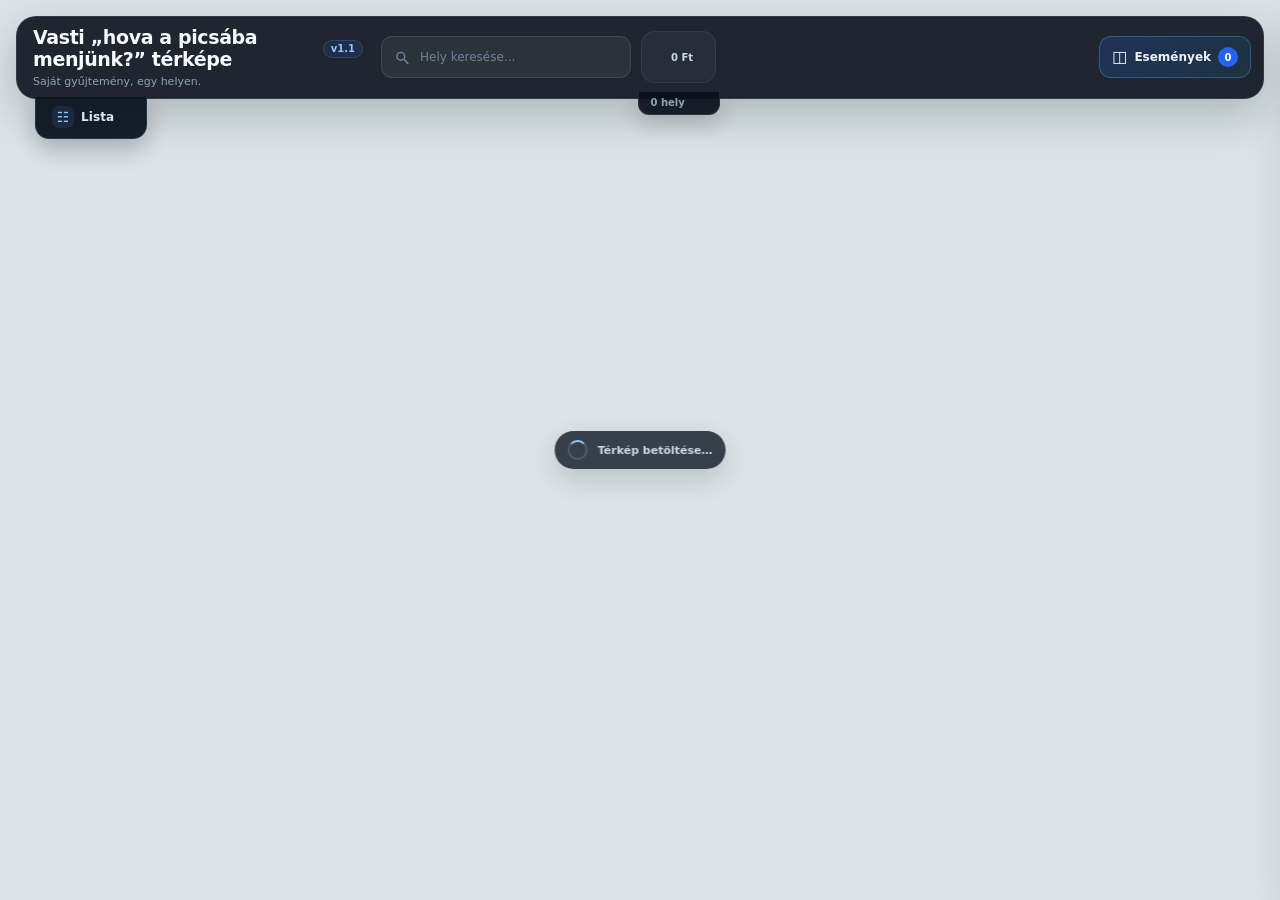
==== index.html @ f1744d3e "desktop ui and mobil ui fixes" ====
<!DOCTYPE html>
<html lang="hu">
	<head>
		<meta charset="UTF-8">
		<meta name="viewport" content="width=device-width, initial-scale=1.0, viewport-fit=cover, interactive-widget=overlays-content">
		<title>Vasti térképe</title>
		<link rel="stylesheet" href="https://cdn.jsdelivr.net/npm/leaflet@1.9.4/dist/leaflet.css">
		<link rel="stylesheet" href="https://cdn.jsdelivr.net/npm/leaflet.markercluster@1.5.3/dist/MarkerCluster.css">
		<link rel="stylesheet" href="https://cdn.jsdelivr.net/npm/leaflet.markercluster@1.5.3/dist/MarkerCluster.Default.css">
		<link rel="stylesheet" href="style.css">
	</head>
	<body>
		<main class="app">
			<!-- Backdrop -->
			<div id="uiBackdrop" class="ui-backdrop" aria-hidden="true"></div>

			<!-- Mobile -->
			<header class="mobile-topbar">
				<div class="mobile-brand">
					<span>Vasti „Hova a picsába menjünk?” térképe</span>
					<span class="app-version">v1.1</span>
				</div>

				<div class="mobile-topbar-actions">
					<button id="mobileListButton" class="mobile-nav-button mobile-list-button" type="button" aria-label="Helyek listája" aria-controls="listPanel" aria-expanded="false">
						<svg viewBox="0 0 24 24" aria-hidden="true" class="mobile-icon">
							<rect x="4" y="5" width="6" height="5" rx="1.2" fill="none" stroke="currentColor" stroke-width="1.8"></rect>
							<rect x="4" y="14" width="6" height="5" rx="1.2" fill="none" stroke="currentColor" stroke-width="1.8"></rect>
							<path d="M13 7.5H20M13 16.5H20" fill="none" stroke="currentColor" stroke-width="1.8" stroke-linecap="round"></path>
						</svg>
						<span>Lista</span>
					</button>

					<button id="mobileMenuButton" class="mobile-icon-button" type="button" aria-label="Szűrők" aria-controls="filterPanel" aria-expanded="false">
						<svg viewBox="0 0 24 24" aria-hidden="true" class="mobile-icon">
							<path d="M4 6H20L14 13V18L10 20V13L4 6Z" fill="none" stroke="currentColor" stroke-width="1.8" stroke-linejoin="round"></path>
						</svg>
					</button>

					<button id="mobileEventsButton" class="mobile-icon-button mobile-events-button" type="button" aria-label="Események" aria-controls="desktopEventsPanel" aria-expanded="false">
						<svg viewBox="0 0 24 24" aria-hidden="true" class="mobile-icon">
							<rect x="4" y="5" width="16" height="15" rx="2" fill="none" stroke="currentColor" stroke-width="1.8"></rect>
							<path d="M8 3V7M16 3V7M4 9H20" fill="none" stroke="currentColor" stroke-width="1.8" stroke-linecap="round"></path>
						</svg>
						<span id="mobileEventCount" class="mobile-event-count">0</span>
					</button>
				</div>
			</header>

			<!-- Map -->
			<section class="map-section">
				<header class="topbar">
					<div class="topbar-brand">
						<div class="topbar-title-row">
							<h1>Vasti „hova a picsába menjünk?” térképe</h1>
							<span class="app-version">v1.1</span>
						</div>
						<p>Saját gyűjtemény, egy helyen.</p>
					</div>

					<div class="desktop-toolbar">
						<div class="desktop-search-dock">
							<div class="search-input-wrap">
								<svg viewBox="0 0 24 24" aria-hidden="true">
									<circle cx="11" cy="11" r="5.5" fill="none" stroke="currentColor" stroke-width="2"></circle>
									<path d="M16 16 L21 21" fill="none" stroke="currentColor" stroke-width="2" stroke-linecap="round"></path>
								</svg>
								<input id="desktopPlaceSearchInput" type="search" placeholder="Hely keresése..." autocomplete="off">
							</div>
							<div id="desktopPlaceSearchResults" class="map-search-results desktop-search-results hidden"></div>
						</div>

						<div class="desktop-filter-wrap">
							<div id="desktopCategoryFilters" class="desktop-category-filters"></div>
							<button class="desktop-filter-button desktop-free-filter" type="button" data-free-filter="true" aria-label="Ingyenes" title="Ingyenes">
								<span aria-hidden="true">✓</span>
							</button>
							<div class="desktop-result-tab">
								<span id="desktopResultsCount">0 hely</span>
							</div>
						</div>

						<button id="desktopEventsButton" class="toolbar-button events-highlight" type="button" aria-controls="desktopEventsPanel" aria-expanded="false">
							<span class="toolbar-icon">◫</span>
							Események
							<span id="desktopEventCount" class="toolbar-count">0</span>
						</button>
					</div>

					<button id="desktopListButton" class="desktop-list-tab" type="button" aria-controls="listPanel" aria-expanded="false">
						<span aria-hidden="true">☷</span>
						Lista
					</button>
				</header>

				<!-- Filters -->
				<aside id="filterPanel" class="filter-panel" aria-label="Keresés és szűrők">
					<div class="mobile-menu-heading">
						<span class="panel-eyebrow">Felfedezés</span>
						<h2>Keresés és szűrők</h2>
					</div>

					<div class="mobile-menu-controls">
						<div class="map-search">
							<label for="placeSearchInput">Hely keresése</label>
							<div class="search-input-wrap">
								<svg viewBox="0 0 24 24" aria-hidden="true">
									<circle cx="11" cy="11" r="5.5" fill="none" stroke="currentColor" stroke-width="2"></circle>
									<path d="M16 16 L21 21" fill="none" stroke="currentColor" stroke-width="2" stroke-linecap="round"></path>
								</svg>
								<input id="placeSearchInput" type="search" placeholder="Név, cím vagy kategória..." autocomplete="off">
							</div>
							<div id="placeSearchResults" class="map-search-results hidden"></div>
						</div>

						<section class="filter-section">
							<div class="filter-section-heading">
								<strong>Kategóriák</strong>
								<span id="activeFilterCount" class="filter-counter">Mind</span>
							</div>
							<div id="categoryFilters" class="category-filters"></div>
						</section>

						<section id="priceFilterSection" class="filter-section price-filter-section hidden">
							<strong>Árkategória</strong>
							<div id="priceFilters" class="category-filters compact">
								<button class="category-button price-filter-button" type="button" data-price-level="cheap">Olcsó</button>
								<button class="category-button price-filter-button" type="button" data-price-level="expensive">Drága</button>
							</div>
						</section>

						<section class="filter-section free-filter-section">
							<strong>Belépés</strong>
							<div class="category-filters compact">
								<button class="category-button free-filter-button" type="button" data-free-filter="true">
									<span aria-hidden="true">✓</span>
									Ingyenes
								</button>
							</div>
						</section>

						<div class="filter-summary">
							<span id="filterResultsCount" class="result-count">0 hely</span>
							<div id="activeFilterChips" class="active-filter-chips" aria-label="Aktív szűrők"></div>
						</div>
					</div>
				</aside>

				<!-- List -->
				<aside id="listPanel" class="list-panel" aria-hidden="true">
					<div class="list-panel-header">
						<div>
							<span class="panel-eyebrow">Böngészés</span>
							<h2>Helyek listája</h2>
							<p id="listResultsCount">0 hely</p>
						</div>
						<button id="closeListButton" class="panel-close-button" type="button" aria-label="Lista bezárása">×</button>
					</div>

					<div class="list-panel-body">
						<div class="list-controls">
							<div class="list-tools">
								<div class="search-input-wrap">
									<svg viewBox="0 0 24 24" aria-hidden="true">
										<circle cx="11" cy="11" r="5.5" fill="none" stroke="currentColor" stroke-width="2"></circle>
										<path d="M16 16 L21 21" fill="none" stroke="currentColor" stroke-width="2" stroke-linecap="round"></path>
									</svg>
									<input id="listSearchInput" type="search" placeholder="Keresés a listában..." autocomplete="off">
								</div>

								<label class="list-sort-field" for="listSortSelect">
									<span>Rendezés</span>
									<select id="listSortSelect">
										<option value="name">Név</option>
										<option value="city">Település</option>
									</select>
								</label>
							</div>

							<div id="listFilterRow" class="list-filter-row" aria-label="Lista szűrők">
								<div id="listCategoryFilters" class="list-categories"></div>
							</div>
						</div>

						<div id="placesListView" class="places-list-view"></div>
					</div>
				</aside>

				<!-- Events -->
				<aside id="desktopEventsPanel" class="desktop-events-panel" aria-hidden="true">
					<div class="panel-section-heading">
						<div>
							<span class="panel-eyebrow">Aktuális</span>
							<h2 id="desktopEventsTitle">Havi események</h2>
						</div>
						<button id="desktopEventsClose" class="panel-close-button" type="button" aria-label="Események bezárása">×</button>
					</div>
					<div id="desktopEventsList" class="events-list"></div>
				</aside>

				<div id="map" aria-label="Interaktív térkép"></div>

				<div id="mapEmptyState" class="map-empty-state hidden" role="status">
					<strong>Nincs találat</strong>
					<span>Próbálj más kategóriát vagy szűrőt választani.</span>
					<button id="mapEmptyResetButton" type="button">Szűrők törlése</button>
				</div>

				<div id="loadingIndicator" class="loading-indicator" role="status" aria-live="polite">
					<div class="loading-spinner" aria-hidden="true"></div>
					<span>Térkép betöltése…</span>
				</div>
			</section>

			<!-- Details -->
			<div id="detailsBackdrop" class="details-backdrop" aria-hidden="true"></div>
			<aside id="detailsPanel" class="details-panel" aria-hidden="true">
				<div id="detailsDragZone" class="details-drag-zone" aria-label="Adatlap méretének módosítása">
					<span class="details-drag-handle"></span>
				</div>
				<button id="closeDetailsButton" class="close-button" type="button" aria-label="Adatlap bezárása">×</button>
				<div id="detailsContent"></div>
				<div id="detailsDragHint" class="details-drag-hint">
					<span class="details-drag-hint-arrow">↑</span>
					<span id="detailsDragHintText">Húzd fel a részletekhez</span>
				</div>
			</aside>

			<!-- Lightbox -->
			<div id="imageLightbox" class="image-lightbox" aria-hidden="true">
				<button id="imageLightboxClose" class="image-lightbox-close" type="button" aria-label="Kép bezárása">×</button>
				<img id="imageLightboxImage" class="image-lightbox-image" src="" alt="">
			</div>
		</main>

		<script src="https://cdn.jsdelivr.net/npm/leaflet@1.9.4/dist/leaflet.js"></script>
		<script src="https://cdn.jsdelivr.net/npm/leaflet.markercluster@1.5.3/dist/leaflet.markercluster.js"></script>
		<script src="https://cdn.jsdelivr.net/npm/@supabase/supabase-js@2"></script>
		<script src="config.js"></script>
		<script src="script.js"></script>
	</body>
</html>
---- style.css ----
/* Base */

* {
	box-sizing: border-box;
}

:root {
	--visual-viewport-height: 100dvh;

	font-family: Inter, ui-sans-serif, system-ui, -apple-system, BlinkMacSystemFont, "Segoe UI", sans-serif;
	color: #e7edf6;
	background: #081019;
}

html,
body {
	width: 100%;
	height: 100%;
	margin: 0;
	overflow: hidden;
}

body {
	min-width: 0;
	background: #081019;
	overscroll-behavior: none;
}

button,
input,
select,
a {
	font: inherit;
}

button {
	-webkit-tap-highlight-color: transparent;
}

.hidden {
	display: none !important;
}

.app {
	position: fixed;
	inset: 0;
	width: 100%;
	height: 100vh;
	height: 100svh;
	height: 100dvh;
	overflow: hidden;
}

.map-section,
#map {
	width: 100%;
	height: 100%;
}

.map-section {
	position: relative;
}

#map {
	z-index: 1;
	background: #dce4e8;
}

.leaflet-top.leaflet-left {
	top: 104px;
	left: 18px;
	transition: left 0.28s cubic-bezier(0.22, 1, 0.36, 1);
}

body.list-open .leaflet-top.leaflet-left {
	left: min(510px, calc(50vw + 28px));
}

/* Header */

.topbar {
	position: absolute;
	z-index: 500;
	top: 16px;
	left: 16px;
	right: 16px;
	display: flex;
	align-items: center;
	gap: 18px;
	min-height: 70px;
	padding: 10px 12px 10px 16px;
	border: 1px solid rgba(255, 255, 255, 0.10);
	border-radius: 20px;
	background: rgba(10, 17, 27, 0.90);
	box-shadow: 0 16px 45px rgba(5, 12, 20, 0.22);
	backdrop-filter: blur(18px);
	-webkit-backdrop-filter: blur(18px);
}

.topbar-brand {
	flex: 0 1 315px;
	min-width: 210px;
}

.topbar-title-row {
	display: flex;
	align-items: center;
	gap: 9px;
}

.topbar h1 {
	margin: 0;
	color: #f8fbff;
	font-size: 19px;
	line-height: 1.15;
	letter-spacing: -0.02em;
}

.topbar p {
	margin: 4px 0 0;
	color: #8fa1b5;
	font-size: 11px;
}

.desktop-toolbar {
	display: flex;
	align-items: center;
	justify-content: flex-end;
	gap: 9px;
	min-width: 0;
	margin-left: auto;
}

.desktop-search-dock {
	position: relative;
	width: clamp(180px, 17vw, 250px);
}

.desktop-search-dock .search-input-wrap input {
	height: 42px;
	padding-top: 9px;
	padding-bottom: 9px;
	font-size: 12px;
}

.desktop-search-results {
	top: calc(100% + 7px);
	min-width: 260px;
}

.desktop-filter-wrap {
	position: relative;
	display: flex;
	align-items: center;
	gap: 6px;
	padding: 4px;
	border: 1px solid rgba(255, 255, 255, 0.07);
	border-radius: 14px;
	background: rgba(255, 255, 255, 0.035);
}

.desktop-category-filters {
	display: flex;
	align-items: center;
	gap: 4px;
}

.desktop-filter-item {
	position: relative;
}

.desktop-filter-button {
	display: grid;
	width: 40px;
	height: 40px;
	padding: 0;
	place-items: center;
	border: 1px solid transparent;
	border-radius: 11px;
	background: transparent;
	color: #cbd8e6;
	font-size: 18px;
	cursor: pointer;
	transition: background 0.16s ease, border-color 0.16s ease, color 0.16s ease;
}

.desktop-filter-button:hover,
.desktop-filter-button.active {
	border-color: rgba(96, 165, 250, 0.30);
	background: rgba(37, 99, 235, 0.16);
	color: #dbeafe;
}

.desktop-free-filter.active {
	border-color: rgba(34, 197, 94, 0.42);
	background: rgba(34, 197, 94, 0.14);
	color: #a7f3d0;
}

.desktop-price-dock {
	position: absolute;
	z-index: 620;
	top: calc(100% + 9px);
	left: 50%;
	display: flex;
	gap: 5px;
	padding: 5px;
	border: 1px solid rgba(255, 255, 255, 0.10);
	border-radius: 11px;
	background: rgba(10, 17, 27, 0.96);
	box-shadow: 0 12px 28px rgba(0, 0, 0, 0.24);
	transform: translateX(-50%);
}

.desktop-price-dock::before {
	position: absolute;
	top: -5px;
	left: 50%;
	width: 9px;
	height: 9px;
	content: "";
	background: rgba(10, 17, 27, 0.96);
	transform: translateX(-50%) rotate(45deg);
}

.desktop-price-dock button {
	position: relative;
	z-index: 1;
	min-width: 34px;
	height: 30px;
	padding: 0 7px;
	border: 1px solid rgba(255, 255, 255, 0.08);
	border-radius: 8px;
	background: rgba(255, 255, 255, 0.05);
	color: #cdd9e6;
	font-size: 10px;
	font-weight: 800;
	cursor: pointer;
}

.desktop-price-dock button.active {
	border-color: rgba(96, 165, 250, 0.34);
	background: rgba(37, 99, 235, 0.18);
	color: #dbeafe;
}

.desktop-result-tab,
.desktop-list-tab {
	position: absolute;
	top: calc(100% - 1px);
	border: 1px solid rgba(255, 255, 255, 0.09);
	border-top: 0;
	background: rgba(10, 17, 27, 0.92);
	box-shadow: 0 9px 22px rgba(5, 12, 20, 0.18);
	backdrop-filter: blur(14px);
	-webkit-backdrop-filter: blur(14px);
}

.desktop-result-tab {
	left: 50%;
	padding: 5px 12px 6px;
	border-radius: 0 0 11px 11px;
	color: #8fa1b5;
	font-size: 10px;
	font-weight: 800;
	transform: translateX(-50%);
}

.desktop-list-tab {
	left: 18px;
	display: inline-flex;
	align-items: center;
	gap: 7px;
	min-height: 34px;
	padding: 5px 12px 6px;
	border-radius: 0 0 11px 11px;
	color: #cdd9e6;
	font-size: 11px;
	font-weight: 800;
	cursor: pointer;
}

.desktop-list-tab:hover,
.desktop-list-tab.active {
	border-color: rgba(96, 165, 250, 0.30);
	background: rgba(20, 39, 61, 0.95);
	color: #dbeafe;
}

.toolbar-button {
	display: inline-flex;
	align-items: center;
	gap: 7px;
	min-height: 42px;
	padding: 0 12px;
	border: 1px solid rgba(255, 255, 255, 0.09);
	border-radius: 12px;
	background: rgba(255, 255, 255, 0.055);
	color: #dce7f3;
	font-size: 12px;
	font-weight: 750;
	cursor: pointer;
	transition: background 0.16s ease, border-color 0.16s ease, color 0.16s ease;
}

.toolbar-button:hover,
.toolbar-button.active {
	border-color: rgba(96, 165, 250, 0.36);
	background: rgba(37, 99, 235, 0.17);
	color: #dbeafe;
}

.toolbar-button.events-highlight {
	border-color: rgba(96, 165, 250, 0.34);
	background: linear-gradient(135deg, rgba(37, 99, 235, 0.22), rgba(14, 165, 233, 0.10));
	color: #eaf3ff;
}

.toolbar-button.events-highlight .toolbar-count {
	background: #2563eb;
	color: #ffffff;
}

.toolbar-icon {
	font-size: 16px;
	line-height: 1;
}

.toolbar-count {
	display: grid;
	min-width: 20px;
	height: 20px;
	padding: 0 5px;
	place-items: center;
	border-radius: 999px;
	background: rgba(96, 165, 250, 0.18);
	color: #bfdbfe;
	font-size: 10px;
}

.app-version {
	display: inline-flex;
	align-items: center;
	justify-content: center;
	width: fit-content;
	padding: 3px 7px;
	border: 1px solid rgba(96, 165, 250, 0.22);
	border-radius: 999px;
	background: rgba(37, 99, 235, 0.14);
	color: #93c5fd;
	font-size: 10px;
	font-weight: 800;
	line-height: 1;
}

.mobile-topbar {
	display: none;
}

/* Panels */

.filter-panel,
.list-panel,
.desktop-events-panel,
.details-panel {
	border: 1px solid rgba(255, 255, 255, 0.09);
	background: rgba(11, 19, 29, 0.94);
	color: #e7edf6;
	box-shadow: 0 18px 48px rgba(5, 12, 20, 0.28);
	backdrop-filter: blur(18px);
	-webkit-backdrop-filter: blur(18px);
}

.filter-panel {
	display: none;
}

.mobile-menu-heading,
.mobile-menu-controls {
	display: none;
}

.panel-eyebrow {
	display: block;
	margin-bottom: 5px;
	color: #78aaf0;
	font-size: 10px;
	font-weight: 800;
	letter-spacing: 0.11em;
	text-transform: uppercase;
}

.panel-section-heading,
.list-panel-header,
.filter-section-heading {
	display: flex;
	align-items: center;
	justify-content: space-between;
	gap: 12px;
}

.panel-section-heading h2,
.panel-section-heading h3,
.list-panel-header h2 {
	margin: 0;
	color: #f8fbff;
}

.panel-section-heading h2,
.list-panel-header h2 {
	font-size: 21px;
}

.panel-section-heading h3 {
	font-size: 17px;
}

.panel-close-button {
	display: grid;
	width: 38px;
	height: 38px;
	padding: 0;
	place-items: center;
	border: 1px solid rgba(255, 255, 255, 0.08);
	border-radius: 50%;
	background: rgba(255, 255, 255, 0.055);
	color: #dce7f3;
	font-size: 24px;
	line-height: 1;
	cursor: pointer;
}

/* Search */

.map-search {
	position: relative;
	display: grid;
	gap: 8px;
	margin-bottom: 18px;
	padding-bottom: 18px;
	border-bottom: 1px solid rgba(255, 255, 255, 0.08);
}

.map-search label,
.filter-section strong,
.list-filter-block strong {
	color: #dbe5ef;
	font-size: 13px;
	font-weight: 750;
}

.search-input-wrap {
	position: relative;
}

.search-input-wrap svg {
	position: absolute;
	top: 50%;
	left: 12px;
	width: 17px;
	height: 17px;
	color: #728399;
	transform: translateY(-50%);
	pointer-events: none;
}

.search-input-wrap input,
.list-sort-field select {
	width: 100%;
	border: 1px solid rgba(255, 255, 255, 0.10);
	border-radius: 11px;
	background: rgba(255, 255, 255, 0.055);
	color: #f5f9fd;
	outline: none;
}

.search-input-wrap input {
	padding: 11px 12px 11px 38px;
}

.search-input-wrap input::placeholder {
	color: #718195;
}

.search-input-wrap input:focus,
.list-sort-field select:focus {
	border-color: rgba(96, 165, 250, 0.70);
	box-shadow: 0 0 0 3px rgba(59, 130, 246, 0.13);
}

.map-search-results {
	position: absolute;
	z-index: 900;
	top: calc(100% - 10px);
	left: 0;
	right: 0;
	max-height: 310px;
	overflow-y: auto;
	border: 1px solid rgba(255, 255, 255, 0.10);
	border-radius: 13px;
	background: #121d29;
	box-shadow: 0 16px 38px rgba(0, 0, 0, 0.34);
}

.map-search-result {
	display: block;
	width: 100%;
	padding: 11px 12px;
	border: 0;
	border-bottom: 1px solid rgba(255, 255, 255, 0.06);
	background: transparent;
	color: #edf4fb;
	text-align: left;
	cursor: pointer;
}

.map-search-result:last-child {
	border-bottom: 0;
}

.map-search-result:hover {
	background: rgba(255, 255, 255, 0.055);
}

.map-search-result strong,
.map-search-result span {
	display: block;
}

.map-search-result strong {
	font-size: 13px;
}

.map-search-result span {
	margin-top: 3px;
	overflow: hidden;
	color: #8293a8;
	font-size: 11px;
	text-overflow: ellipsis;
	white-space: nowrap;
}

.map-search-empty {
	padding: 14px;
	color: #8293a8;
	font-size: 12px;
	text-align: center;
}

/* Filters */

.filter-section + .filter-section {
	margin-top: 17px;
	padding-top: 16px;
	border-top: 1px solid rgba(255, 255, 255, 0.07);
}

.filter-counter {
	color: #708299;
	font-size: 11px;
}

.category-filters {
	display: flex;
	flex-wrap: wrap;
	gap: 7px;
	margin-top: 11px;
}

.category-filters.compact {
	gap: 6px;
}

.category-button {
	min-height: 34px;
	padding: 7px 10px;
	border: 1px solid rgba(255, 255, 255, 0.10);
	border-radius: 999px;
	background: rgba(255, 255, 255, 0.05);
	color: #cdd8e4;
	font-size: 11px;
	font-weight: 700;
	cursor: pointer;
	transition: background 0.15s ease, border-color 0.15s ease, color 0.15s ease;
}

.category-button:hover {
	border-color: rgba(255, 255, 255, 0.20);
	background: rgba(255, 255, 255, 0.08);
}

.category-button.active {
	border-color: #3b82f6;
	background: #2563eb;
	color: #ffffff;
}

.category-icon-button {
	display: inline-grid;
	width: 38px;
	height: 38px;
	padding: 0;
	place-items: center;
	font-size: 17px;
	line-height: 1;
}

.category-icon-button span {
	display: block;
	transform: translateY(-0.5px);
}

/* List */

.list-panel {
	position: absolute;
	z-index: 560;
	top: 108px;
	bottom: 18px;
	left: 18px;
	display: flex;
	flex-direction: column;
	width: min(500px, 50vw);
	min-height: 0;
	padding: 17px;
	border-radius: 18px;
	transform: translateX(calc(-100% - 40px));
	opacity: 0;
	pointer-events: none;
	transition: transform 0.32s cubic-bezier(0.22, 1, 0.36, 1), opacity 0.2s ease;
}

.list-panel.open {
	transform: translateX(0);
	opacity: 1;
	pointer-events: auto;
}

.list-panel-header {
	flex: 0 0 auto;
	margin-bottom: 15px;
}

.list-panel-header p {
	margin: 5px 0 0;
	color: #8293a8;
	font-size: 12px;
}

.list-panel-body {
	display: flex;
	flex: 1 1 auto;
	flex-direction: column;
	min-height: 0;
}

.list-controls {
	flex: 0 0 auto;
}

.list-tools {
	display: grid;
	grid-template-columns: 1fr 132px;
	gap: 9px;
	flex: 0 0 auto;
}

.list-sort-field {
	display: grid;
	gap: 4px;
}

.list-sort-field span {
	position: absolute;
	width: 1px;
	height: 1px;
	overflow: hidden;
	clip: rect(0, 0, 0, 0);
}

.list-sort-field select {
	height: 42px;
	padding: 0 10px;
	color-scheme: dark;
}

.list-filter-block {
	flex: 0 0 auto;
	margin-top: 14px;
	padding-top: 13px;
	border-top: 1px solid rgba(255, 255, 255, 0.07);
}

.list-categories {
	max-height: 78px;
	overflow-y: auto;
}

.text-button {
	padding: 4px;
	border: 0;
	background: transparent;
	color: #77aef8;
	font-size: 11px;
	cursor: pointer;
}

.places-list-view {
	display: grid;
	gap: 8px;
	flex: 1 1 auto;
	min-height: 0;
	margin-top: 14px;
	padding-right: 3px;
	overflow-y: auto;
	scrollbar-width: thin;
}

.list-place-card {
	display: grid;
	grid-template-columns: 92px minmax(0, 1fr) 18px;
	align-items: center;
	gap: 11px;
	width: 100%;
	padding: 9px;
	border: 1px solid rgba(255, 255, 255, 0.07);
	border-radius: 13px;
	background: rgba(255, 255, 255, 0.035);
	color: inherit;
	text-align: left;
	cursor: pointer;
	transition: border-color 0.15s ease, background 0.15s ease;
}

.list-place-card:hover {
	border-color: rgba(96, 165, 250, 0.28);
	background: rgba(59, 130, 246, 0.08);
}

.list-place-image,
.list-place-placeholder {
	width: 92px;
	height: 74px;
	border-radius: 10px;
	overflow: hidden;
}

.list-place-image img {
	width: 100%;
	height: 100%;
	object-fit: cover;
}

.list-place-placeholder {
	display: grid;
	place-items: center;
	background: #172331;
	font-size: 24px;
}

.list-place-copy {
	min-width: 0;
}

.list-place-copy strong,
.list-place-copy span,
.list-place-copy small {
	display: block;
}

.list-place-copy strong {
	overflow: hidden;
	color: #edf4fb;
	font-size: 13px;
	text-overflow: ellipsis;
	white-space: nowrap;
}

.list-place-copy span {
	margin-top: 3px;
	overflow: hidden;
	color: #8798ab;
	font-size: 11px;
	text-overflow: ellipsis;
	white-space: nowrap;
}

.list-place-copy small {
	margin-top: 5px;
	color: #6ea8f3;
	font-size: 10px;
}

.list-place-arrow {
	color: #60758c;
	font-size: 22px;
}

/* Events */

.desktop-events-panel {
	position: absolute;
	z-index: 560;
	top: 108px;
	right: 18px;
	width: 390px;
	max-height: calc(100dvh - 126px);
	padding: 17px;
	border-color: rgba(96, 165, 250, 0.18);
	border-radius: 18px;
	overflow-y: auto;
	transform: translateY(-10px) scale(0.98);
	transform-origin: top right;
	opacity: 0;
	visibility: hidden;
	pointer-events: none;
	transition: transform 0.22s ease, opacity 0.18s ease, visibility 0.22s ease;
}

.desktop-events-panel.open {
	transform: translateY(0) scale(1);
	opacity: 1;
	visibility: visible;
	pointer-events: auto;
}

.events-list {
	display: grid;
	gap: 10px;
	margin-top: 15px;
}

.event-card {
	border: 1px solid rgba(255, 255, 255, 0.07);
	border-radius: 14px;
	background: rgba(255, 255, 255, 0.035);
	overflow: hidden;
}

.event-card-main {
	display: grid;
	grid-template-columns: 48px minmax(0, 1fr);
	gap: 11px;
	width: 100%;
	padding: 11px;
	border: 0;
	background: transparent;
	color: inherit;
	text-align: left;
	cursor: pointer;
}

.event-card-main:disabled {
	cursor: default;
}

.event-card-main:not(:disabled):hover {
	background: rgba(59, 130, 246, 0.07);
}

.event-date-badge {
	display: grid;
	align-content: center;
	width: 48px;
	height: 52px;
	border: 1px solid rgba(96, 165, 250, 0.22);
	border-radius: 11px;
	background: rgba(37, 99, 235, 0.12);
	color: #dbeafe;
	text-align: center;
}

.event-date-badge strong {
	font-size: 19px;
	line-height: 1;
}

.event-date-badge span {
	margin-top: 4px;
	color: #8ebaf5;
	font-size: 9px;
	font-weight: 800;
	text-transform: uppercase;
}

.event-date-badge.annual strong {
	font-size: 15px;
	letter-spacing: 0.04em;
}

.event-date-badge.annual span {
	font-size: 8px;
}

.event-card-copy {
	min-width: 0;
}

.event-card-meta {
	display: flex;
	align-items: center;
	gap: 6px;
	flex-wrap: wrap;
	color: #8ea0b4;
	font-size: 10px;
}

.event-repeat-badge {
	padding: 2px 6px;
	border-radius: 999px;
	background: rgba(255, 255, 255, 0.055);
	color: #aebdcb;
}

.event-card h4 {
	margin: 5px 0 0;
	color: #f1f6fb;
	font-size: 14px;
	line-height: 1.25;
}

.event-card p {
	display: -webkit-box;
	margin: 5px 0 0;
	overflow: hidden;
	color: #92a2b4;
	font-size: 11px;
	line-height: 1.45;
	-webkit-box-orient: vertical;
	-webkit-line-clamp: 2;
}

.event-rule-text {
	display: block;
	margin-top: 5px;
	color: #a9c9f5;
	font-size: 10px;
	line-height: 1.35;
}

.event-place {
	display: block;
	margin-top: 7px;
	color: #80b4f7;
	font-size: 10px;
}

.event-place.muted {
	color: #6f8092;
}

.event-link {
	display: block;
	padding: 8px 12px;
	border-top: 1px solid rgba(255, 255, 255, 0.06);
	color: #82b6fa;
	font-size: 10px;
	font-weight: 700;
	text-decoration: none;
}

.panel-empty-state {
	display: grid;
	gap: 5px;
	padding: 28px 12px;
	color: #7d8fa4;
	text-align: center;
}

.panel-empty-state.small {
	padding: 16px 10px;
}

.panel-empty-state strong {
	color: #b9c6d3;
	font-size: 12px;
}

.panel-empty-state span {
	font-size: 11px;
}

/* Details */

.details-panel {
	position: fixed;
	z-index: 700;
	top: 0;
	right: 0;
	width: 430px;
	height: 100%;
	padding: 22px;
	overflow-y: auto;
	background: rgba(11, 19, 29, 0.97);
	transform: translateX(105%);
	transition: transform 0.28s cubic-bezier(0.22, 1, 0.36, 1);
}

.details-panel.open {
	transform: translateX(0);
}

.close-button {
	position: sticky;
	z-index: 10;
	top: 0;
	float: right;
	display: grid;
	width: 40px;
	height: 40px;
	padding: 0;
	place-items: center;
	border: 1px solid rgba(255, 255, 255, 0.08);
	border-radius: 50%;
	background: #172331;
	color: #dce7f3;
	font-size: 25px;
	cursor: pointer;
}

.details-drag-zone,
.details-drag-hint {
	display: none;
}

.details-summary {
	display: block;
}

.place-image {
	width: 100%;
	height: 235px;
	margin-top: 4px;
	border-radius: 16px;
	background: #172331;
	object-fit: cover;
	cursor: zoom-in;
}

.place-image-placeholder {
	display: grid;
	place-items: center;
	color: #7caef1;
	font-size: 54px;
	cursor: default;
}

.details-summary-text {
	min-width: 0;
}

.details-city {
	display: block;
	margin-top: 18px;
	color: #79aef5;
	font-size: 11px;
	font-weight: 800;
	letter-spacing: 0.06em;
	text-transform: uppercase;
}

.details-panel h2 {
	margin: 5px 48px 8px 0;
	color: #f7fbff;
	font-size: 27px;
	line-height: 1.13;
	letter-spacing: -0.02em;
}

.category-list {
	display: flex;
	flex-wrap: wrap;
	gap: 6px;
	margin: 12px 0 18px;
}

.category-tag,
.price-badge {
	display: inline-flex;
	align-items: center;
	border-radius: 999px;
	padding: 5px 9px;
	font-size: 10px;
	font-weight: 750;
}

.category-tag {
	border: 1px solid rgba(96, 165, 250, 0.18);
	background: rgba(37, 99, 235, 0.10);
	color: #a9cdfc;
}

.price-badge.cheap {
	background: rgba(34, 197, 94, 0.13);
	color: #86efac;
}

.price-badge.expensive {
	background: rgba(248, 113, 113, 0.13);
	color: #fca5a5;
}

.info-block {
	padding: 14px 0;
	border-top: 1px solid rgba(255, 255, 255, 0.07);
}

.info-block h3 {
	margin: 0 0 6px;
	color: #c9d6e3;
	font-size: 12px;
}

.info-block p {
	margin: 0;
	color: #91a1b3;
	font-size: 13px;
	line-height: 1.6;
	white-space: pre-line;
}

.website-link {
	display: inline-block;
	color: #7fb4fb;
	font-size: 12px;
	font-weight: 750;
	text-decoration: none;
}

.event-details-summary.no-image .details-summary-text {
	padding-top: 8px;
}

.event-tag {
	border-color: rgba(59, 130, 246, 0.28);
	background: rgba(37, 99, 235, 0.18);
	color: #bfdbfe;
}

.event-details-content .info-block p strong {
	color: #dce7f3;
}

.event-detail-occurrence {
	display: inline-block;
	margin-top: 6px;
	color: #8ebcf7;
	font-size: 12px;
	font-weight: 700;
}

.details-backdrop {
	position: fixed;
	z-index: 690;
	inset: 0;
	visibility: hidden;
	background: rgba(3, 8, 14, 0);
	pointer-events: none;
	transition: background 0.25s ease, visibility 0.25s ease;
}

.details-backdrop.open {
	visibility: visible;
	background: rgba(3, 8, 14, 0.42);
	pointer-events: auto;
}

/* Markers */

.category-marker-wrapper,
.event-marker-wrapper {
	border: 0;
	background: transparent;
}

.category-marker-pin {
	--marker-color: #64748b;
	position: relative;
	display: grid;
	width: 34px;
	height: 34px;
	margin: 2px;
	place-items: center;
	border: 2px solid rgba(255, 255, 255, 0.92);
	border-radius: 12px 12px 12px 4px;
	background: var(--marker-color);
	box-shadow: 0 4px 10px rgba(15, 23, 32, 0.28);
	transform: rotate(-45deg);
}

.category-marker-symbol {
	font-family: Arial, sans-serif;
	font-size: 15px;
	line-height: 1;
	color: #ffffff;
	text-shadow: 0 1px 2px rgba(0, 0, 0, 0.28);
	transform: rotate(45deg);
}

.category-marker-wrapper.is-selected .category-marker-pin {
	outline: 3px solid rgba(96, 165, 250, 0.42);
	outline-offset: 2px;
	box-shadow: 0 5px 14px rgba(15, 23, 32, 0.38);
}

@media (hover: hover) and (pointer: fine) {
	.category-marker-pin {
		transition: box-shadow 0.14s ease, translate 0.14s ease;
	}

	.category-marker-wrapper:hover .category-marker-pin {
		translate: 0 -2px;
		box-shadow: 0 7px 15px rgba(15, 23, 32, 0.34);
	}
}

.event-marker-pin {
	display: grid;
	width: 42px;
	height: 42px;
	place-items: center;
	border: 3px solid #ffffff;
	border-radius: 50%;
	background: #2563eb;
	color: #ffffff;
	box-shadow: 0 0 0 6px rgba(37, 99, 235, 0.20), 0 8px 18px rgba(15, 23, 32, 0.36);
	font-size: 18px;
}

.modern-cluster {
	display: grid !important;
	place-items: center;
	border: 1px solid rgba(255, 255, 255, 0.85);
	border-radius: 50%;
	background: rgba(15, 29, 44, 0.92);
	box-shadow: 0 6px 16px rgba(15, 23, 32, 0.25);
	color: #ffffff;
	font-size: 12px;
	font-weight: 800;
}

.modern-cluster.medium {
	background: rgba(22, 50, 81, 0.94);
}

.modern-cluster.large {
	background: rgba(31, 78, 126, 0.95);
}

/* Leaflet */

.leaflet-control-zoom {
	border: 1px solid rgba(255, 255, 255, 0.10) !important;
	border-radius: 14px !important;
	overflow: hidden;
	box-shadow: 0 10px 24px rgba(5, 12, 20, 0.18) !important;
}

.leaflet-control-zoom a {
	border: 0 !important;
	background: rgba(10, 17, 27, 0.88) !important;
	color: #eef5fc !important;
}

.leaflet-control-zoom a:hover {
	background: #162536 !important;
}

.leaflet-control-attribution {
	background: rgba(255, 255, 255, 0.75) !important;
	font-size: 9px !important;
}

/* Backdrop */

.ui-backdrop {
	position: fixed;
	z-index: 800;
	inset: 0;
	visibility: hidden;
	background: rgba(3, 8, 14, 0);
	opacity: 0;
	pointer-events: none;
	transition: opacity 0.28s ease, background 0.28s ease, visibility 0.28s ease;
}

.ui-backdrop.open {
	visibility: visible;
	background: rgba(3, 8, 14, 0.48);
	opacity: 1;
	pointer-events: auto;
}

/* Lightbox */

.image-lightbox {
	position: fixed;
	z-index: 2000;
	inset: 0;
	visibility: hidden;
	background: rgba(3, 7, 12, 0);
	pointer-events: none;
	transition: background 0.3s ease, visibility 0.3s ease;
}

.image-lightbox.open {
	visibility: visible;
	background: rgba(3, 7, 12, 0.90);
	pointer-events: auto;
}

.image-lightbox-image {
	position: fixed;
	margin: 0;
	border-radius: 14px;
	box-shadow: 0 20px 70px rgba(0, 0, 0, 0.55);
	object-fit: contain;
	transition: top 0.32s cubic-bezier(0.22, 1, 0.36, 1), left 0.32s cubic-bezier(0.22, 1, 0.36, 1), width 0.32s cubic-bezier(0.22, 1, 0.36, 1), height 0.32s cubic-bezier(0.22, 1, 0.36, 1), border-radius 0.32s ease;
}

.image-lightbox-close {
	position: fixed;
	z-index: 2001;
	top: 18px;
	right: 18px;
	display: grid;
	width: 44px;
	height: 44px;
	padding: 0;
	place-items: center;
	border: 1px solid rgba(255, 255, 255, 0.12);
	border-radius: 50%;
	background: rgba(20, 28, 38, 0.78);
	color: #ffffff;
	font-size: 27px;
	cursor: pointer;
	opacity: 0;
	transform: scale(0.85);
	transition: opacity 0.22s ease, transform 0.22s ease;
}

.image-lightbox.open .image-lightbox-close {
	opacity: 1;
	transform: scale(1);
}


/* Mobile */

@media (max-width: 768px), (max-width: 900px) and (orientation: landscape) {
	.topbar {
		display: none;
	}

	.mobile-topbar {
		position: fixed;
		z-index: 900;
		top: max(10px, env(safe-area-inset-top));
		left: 10px;
		right: 10px;
		display: flex;
		align-items: center;
		justify-content: space-between;
		height: 64px;
		padding: 0 8px 0 14px;
		border: 1px solid rgba(255, 255, 255, 0.10);
		border-radius: 20px;
		background: rgba(10, 16, 24, 0.76);
		color: #f8fbff;
		box-shadow: 0 10px 28px rgba(0, 0, 0, 0.20);
		backdrop-filter: blur(18px);
		-webkit-backdrop-filter: blur(18px);
		transition: left 0.28s cubic-bezier(0.22, 1, 0.36, 1), right 0.28s cubic-bezier(0.22, 1, 0.36, 1), height 0.2s ease;
	}

	.mobile-brand {
		display: flex;
		flex-direction: column;
		align-items: flex-start;
		max-width: 165px;
		font-size: 12px;
		font-weight: 750;
		line-height: 1.15;
	}

	.mobile-brand .app-version {
		margin-top: 4px;
	}

	.mobile-topbar-actions {
		display: flex;
		align-items: center;
		gap: 6px;
	}

	.mobile-icon-button,
	.mobile-nav-button {
		display: grid;
		height: 40px;
		padding: 0;
		place-items: center;
		border: 1px solid rgba(255, 255, 255, 0.08);
		border-radius: 12px;
		background: rgba(255, 255, 255, 0.055);
		color: #eef4fb;
		cursor: pointer;
		transition: background 0.18s ease, transform 0.18s ease, border-color 0.18s ease;
	}

	.mobile-icon-button {
		position: relative;
		width: 40px;
	}

	.mobile-nav-button {
		grid-template-columns: auto auto;
		gap: 6px;
		padding: 0 10px;
		font-size: 11px;
		font-weight: 800;
	}

	.mobile-icon-button:active,
	.mobile-nav-button:active {
		transform: scale(0.95);
	}

	.mobile-icon-button.active,
	.mobile-nav-button.active {
		border-color: rgba(96, 165, 250, 0.34);
		background: rgba(37, 99, 235, 0.18);
		color: #bfdbfe;
	}

	.mobile-icon {
		display: block;
		width: 18px;
		height: 18px;
	}

	.mobile-event-count {
		position: absolute;
		top: -4px;
		right: -4px;
		display: grid;
		min-width: 17px;
		height: 17px;
		padding: 0 4px;
		place-items: center;
		border: 2px solid #0d1722;
		border-radius: 999px;
		background: #2563eb;
		color: #fff;
		font-size: 8px;
		font-weight: 900;
	}

	.leaflet-top.leaflet-left {
		top: 82px;
		left: 0;
	}

	.leaflet-control-zoom a {
		width: 38px !important;
		height: 38px !important;
		line-height: 38px !important;
	}

	.filter-panel,
	.list-panel,
	.desktop-events-panel {
		position: fixed;
		z-index: 850;
		top: 82px;
		bottom: 10px;
		display: flex;
		flex-direction: column;
		height: auto;
		max-height: none;
		border-radius: 20px;
		overflow: hidden;
		opacity: 1;
		visibility: visible;
		pointer-events: none;
	}

	.filter-panel {
		right: 10px;
		left: auto;
		width: min(360px, calc(100vw - 20px));
		padding: 18px;
		transform: translateX(calc(100% + 24px));
		transition: transform 0.30s cubic-bezier(0.22, 1, 0.36, 1);
	}

	.filter-panel.mobile-open {
		pointer-events: auto;
		transform: translateX(0);
	}

	.mobile-menu-heading,
	.mobile-menu-controls {
		display: block;
	}

	.mobile-menu-heading {
		margin-bottom: 18px;
	}

	.mobile-menu-heading h2 {
		margin: 0;
		font-size: 21px;
	}

	.mobile-menu-controls {
		min-height: 0;
		overflow-y: auto;
		scrollbar-width: thin;
	}

	.list-panel {
		right: auto;
		left: 10px;
		width: min(400px, calc(100vw - 20px));
		padding: 16px;
		transform: translateX(calc(-100% - 24px));
		transition: transform 0.30s cubic-bezier(0.22, 1, 0.36, 1);
	}

	.list-panel.open {
		pointer-events: auto;
		transform: translateX(0);
	}

	.list-tools {
		grid-template-columns: minmax(0, 1fr) 112px;
		gap: 7px;
	}

	.list-sort-field select {
		height: 40px;
		padding: 0 8px;
		font-size: 11px;
	}

	.list-categories {
		max-height: 72px;
	}

	.desktop-events-panel {
		right: 10px;
		left: auto;
		width: min(390px, calc(100vw - 20px));
		padding: 16px;
		transform: translateX(calc(100% + 24px));
		transition: transform 0.30s cubic-bezier(0.22, 1, 0.36, 1);
	}

	.desktop-events-panel.open {
		pointer-events: auto;
		transform: translateX(0);
	}

	.desktop-events-panel > .events-list {
		flex: 1 1 auto;
		min-height: 0;
		overflow-y: auto;
	}

	/* Sheet */

	.details-panel {
		--details-content-opacity: 0;
		--details-hint-opacity: 0.8;
		position: fixed;
		z-index: 920;
		top: auto;
		right: 10px;
		bottom: 10px;
		left: 10px;
		width: auto;
		height: 200px;
		min-height: 0;
		max-height: none;
		padding: 16px;
		border-radius: 22px;
		overflow: hidden;
		overscroll-behavior: contain;
		touch-action: none;
		cursor: grab;
		transform: translateY(calc(100% + 20px));
		transition: transform 0.28s cubic-bezier(0.22, 1, 0.36, 1), height 0.28s cubic-bezier(0.22, 1, 0.36, 1), left 0.28s cubic-bezier(0.22, 1, 0.36, 1), right 0.28s cubic-bezier(0.22, 1, 0.36, 1), bottom 0.28s cubic-bezier(0.22, 1, 0.36, 1), border-radius 0.28s cubic-bezier(0.22, 1, 0.36, 1);
	}

	.details-panel.open {
		transform: translateY(0);
	}

	.details-panel.open.expanded {
		--details-content-opacity: 1;
		--details-hint-opacity: 0;
		right: 0;
		bottom: 0;
		left: 0;
		height: calc(var(--visual-viewport-height) - 80px);
		padding: 18px 18px 30px;
		border-radius: 24px 24px 0 0;
		overflow-y: auto;
		touch-action: pan-y;
		cursor: default;
	}

	.details-panel .close-button {
		display: none;
	}

	.details-drag-zone {
		position: sticky;
		z-index: 10;
		top: 0;
		display: flex;
		align-items: center;
		justify-content: center;
		width: 100%;
		height: 22px;
		margin: -8px 0 4px;
		touch-action: none;
		user-select: none;
	}

	.details-drag-handle {
		display: block;
		width: 46px;
		height: 5px;
		border-radius: 999px;
		background: rgba(190, 202, 215, 0.55);
	}

	.details-summary {
		display: grid;
		grid-template-columns: 122px minmax(0, 1fr);
		align-items: start;
		gap: 13px;
	}

	.details-summary.event-details-summary.no-image {
		grid-template-columns: 1fr;
	}

	.details-summary .place-image {
		width: 122px;
		height: 122px;
		margin: 0;
		border-radius: 14px;
	}

	.details-summary h2 {
		margin: 5px 0 8px;
		font-size: clamp(16px, 4.2vw, 19px);
		line-height: 1.15;
		overflow-wrap: anywhere;
	}

	.details-full-content {
		display: block;
		opacity: var(--details-content-opacity);
		pointer-events: none;
	}

	.details-panel.expanded .details-full-content {
		pointer-events: auto;
	}

	.details-panel.dragging {
		transition: none !important;
	}

	.details-drag-hint {
		position: absolute;
		z-index: 15;
		bottom: 8px;
		left: 50%;
		display: flex;
		align-items: center;
		gap: 6px;
		padding: 5px 11px;
		border: 1px solid rgba(255, 255, 255, 0.07);
		border-radius: 999px;
		background: rgba(255, 255, 255, 0.045);
		color: #8fa0b4;
		font-size: 10px;
		font-weight: 650;
		pointer-events: none;
		transform: translateX(-50%);
		opacity: var(--details-hint-opacity);
	}

	.details-panel.expanded .details-drag-hint {
		visibility: hidden;
	}

	.details-backdrop {
		z-index: 910;
	}
}

/* Landscape */

@media (max-width: 900px) and (orientation: landscape) {
	:root {
		--landscape-list-width: min(440px, 48vw);
		--landscape-events-width: min(390px, 44vw);
		--landscape-filter-width: 58px;
	}

	.mobile-topbar {
		top: 6px;
		right: 8px;
		left: 8px;
		height: 44px;
		padding: 0 6px 0 10px;
		border-radius: 14px;
	}

	body.list-open .mobile-topbar {
		left: calc(var(--landscape-list-width) + 14px);
	}

	body.mobile-menu-open .mobile-topbar {
		right: calc(var(--landscape-filter-width) + 14px);
	}

	body.events-open .mobile-topbar {
		right: calc(var(--landscape-events-width) + 14px);
	}

	.mobile-brand {
		max-width: min(255px, 38vw);
		font-size: 10px;
	}

	.mobile-brand > span:first-child {
		overflow: hidden;
		text-overflow: ellipsis;
		white-space: nowrap;
	}

	.mobile-brand .app-version {
		display: none;
	}

	.mobile-topbar-actions {
		gap: 4px;
	}

	.mobile-icon-button,
	.mobile-nav-button {
		height: 32px;
		border-radius: 9px;
	}

	.mobile-icon-button {
		width: 32px;
	}

	.mobile-nav-button {
		padding: 0 8px;
		font-size: 9px;
	}

	.mobile-icon {
		width: 15px;
		height: 15px;
	}

	.leaflet-top.leaflet-left {
		top: 54px;
		left: 2px;
	}

	body.list-open .leaflet-top.leaflet-left {
		left: calc(var(--landscape-list-width) + 8px);
	}

	.filter-panel,
	.list-panel,
	.desktop-events-panel {
		top: 6px;
		bottom: 6px;
		height: calc(var(--visual-viewport-height) - 12px);
		max-height: calc(var(--visual-viewport-height) - 12px);
		border-radius: 16px;
	}

	/* Filter rail */

	.filter-panel {
		right: 6px;
		width: var(--landscape-filter-width);
		padding: 5px;
		overflow: visible;
	}

	.filter-panel .mobile-menu-heading,
	.filter-panel .map-search,
	.filter-panel .filter-section-heading,
	.filter-panel .filter-section > strong,
	.filter-panel .filter-summary {
		display: none;
	}

	.filter-panel .mobile-menu-controls {
		display: flex;
		flex: 1 1 auto;
		flex-direction: column;
		min-height: 0;
		overflow: visible;
	}

	.filter-panel .filter-section {
		margin: 0;
		padding: 0;
		border: 0;
	}

	.filter-panel .filter-section:first-of-type {
		flex: 1 1 auto;
	}

	.filter-panel #categoryFilters {
		display: flex;
		flex-direction: column;
		align-items: center;
		justify-content: center;
		gap: 3px;
		height: 100%;
	}

	.filter-panel .category-icon-button {
		width: clamp(23px, calc((var(--visual-viewport-height) - 58px) / 8), 29px);
		height: clamp(23px, calc((var(--visual-viewport-height) - 58px) / 8), 29px);
		min-height: 23px;
		font-size: clamp(11px, 3.2vh, 13px);
	}

	.filter-panel .free-filter-section {
		margin-top: auto;
		padding-top: 4px;
		border-top: 1px solid rgba(255, 255, 255, 0.07);
	}

	.filter-panel .free-filter-button {
		display: grid;
		width: 30px;
		height: 30px;
		min-height: 30px;
		margin: 0 auto;
		padding: 0;
		place-items: center;
		font-size: 0;
	}

	.filter-panel .free-filter-button span {
		font-size: 15px;
	}

	.filter-panel .price-filter-section {
		position: absolute;
		right: calc(100% + 6px);
		top: 50%;
		width: 74px;
		padding: 5px;
		border: 1px solid rgba(255, 255, 255, 0.09);
		border-radius: 11px;
		background: rgba(10, 17, 27, 0.96);
		transform: translateY(-50%);
	}

	.filter-panel .price-filter-section .category-filters {
		display: grid;
		grid-template-columns: 1fr 1fr;
		gap: 4px;
	}

	.filter-panel .price-filter-button {
		width: 30px;
		height: 30px;
		min-height: 30px;
		padding: 0;
		font-size: 0;
	}

	.filter-panel .price-filter-button[data-price-level="cheap"]::before {
		content: "€";
		font-size: 11px;
	}

	.filter-panel .price-filter-button[data-price-level="expensive"]::before {
		content: "€€";
		font-size: 9px;
	}

	/* List */

	.list-panel {
		left: 6px;
		width: var(--landscape-list-width);
		padding: 10px;
	}

	.list-panel-header {
		margin-bottom: 7px;
	}

	.list-panel-header .panel-eyebrow {
		display: none;
	}

	.list-panel-header h2 {
		font-size: 15px;
	}

	.list-panel-header p {
		margin: 2px 0 0;
		font-size: 9px;
	}

	.list-panel-header .panel-close-button {
		width: 30px;
		height: 30px;
		font-size: 19px;
	}

	.list-panel-body {
		min-height: 0;
	}

	.list-controls {
		flex: 0 0 auto;
	}

	.list-tools {
		grid-template-columns: minmax(0, 1fr) 104px;
		gap: 6px;
	}

	.list-tools .search-input-wrap input,
	.list-sort-field select {
		height: 32px;
		font-size: 9px;
	}

	.list-filter-block {
		margin-top: 6px;
		padding-top: 5px;
	}

	.list-filter-block .filter-section-heading strong,
	.list-filter-block > strong,
	.list-filter-block .text-button {
		display: none;
	}

	.list-categories {
		display: flex;
		flex-wrap: nowrap;
		gap: 4px;
		max-height: none;
		overflow-x: auto;
		overflow-y: hidden;
	}

	.list-categories .category-icon-button {
		flex: 0 0 29px;
		width: 29px;
		height: 29px;
		min-height: 29px;
		font-size: 12px;
	}

	.list-filter-chips {
		display: none;
	}

	.places-list-view {
		margin-top: 7px;
		overflow-y: auto;
	}

	.list-place-card {
		grid-template-columns: 64px minmax(0, 1fr) 14px;
		gap: 8px;
		padding: 7px;
	}

	.list-place-image,
	.list-place-placeholder {
		width: 64px;
		height: 50px;
	}

	/* Events */

	.desktop-events-panel {
		right: 6px;
		width: var(--landscape-events-width);
		padding: 10px;
	}

	.desktop-events-panel .panel-section-heading {
		flex: 0 0 auto;
		margin-bottom: 4px;
	}

	.desktop-events-panel .panel-eyebrow {
		display: none;
	}

	.desktop-events-panel .panel-section-heading h2 {
		font-size: 15px;
	}

	.desktop-events-panel .panel-close-button {
		width: 30px;
		height: 30px;
		font-size: 19px;
	}

	.desktop-events-panel .events-list {
		margin-top: 5px;
	}

	.desktop-events-panel .event-card {
		margin-bottom: 5px;
	}

	.desktop-events-panel .event-card-main {
		grid-template-columns: 40px minmax(0, 1fr);
		gap: 8px;
		padding: 7px;
	}

	.desktop-events-panel .event-date-badge {
		width: 40px;
		height: 42px;
	}

	.desktop-events-panel .event-card h4 {
		font-size: 11px;
	}

	.desktop-events-panel .event-card p,
	.desktop-events-panel .event-card-meta,
	.desktop-events-panel .event-place,
	.desktop-events-panel .event-rule-text {
		font-size: 9px;
	}

	/* Details */

	.details-panel,
	.details-panel.open,
	.details-panel.open.expanded {
		top: 6px;
		right: 6px;
		bottom: 6px;
		left: auto;
		width: min(390px, 44vw);
		height: calc(var(--visual-viewport-height) - 12px);
		max-height: calc(var(--visual-viewport-height) - 12px);
		padding: 12px;
		border-radius: 16px;
		overflow-y: auto;
		touch-action: pan-y;
		cursor: default;
		transform: translateX(calc(100% + 20px));
	}

	.details-panel.open,
	.details-panel.open.expanded {
		transform: translateX(0);
	}

	.details-drag-zone,
	.details-drag-hint,
	.details-panel .close-button {
		display: none;
	}

	.details-summary {
		grid-template-columns: 88px minmax(0, 1fr);
		gap: 10px;
	}

	.details-summary .place-image {
		width: 88px;
		height: 88px;
	}

	.details-full-content {
		opacity: 1;
		pointer-events: auto;
	}

	.details-backdrop {
		display: none !important;
	}
}

/* Narrow */

@media (max-width: 390px) and (orientation: portrait) {
	.mobile-brand {
		max-width: 135px;
		font-size: 11px;
	}

	.mobile-topbar-actions {
		gap: 4px;
	}

	.mobile-icon-button {
		width: 38px;
		height: 38px;
	}

	.details-summary {
		grid-template-columns: 112px minmax(0, 1fr);
	}

	.details-summary .place-image {
		width: 112px;
		height: 112px;
	}
}

/* Free entry */
.free-filter-button {
	gap: 6px;
}

.free-filter-button span {
	font-size: 12px;
	font-weight: 900;
}

.free-filter-button.active {
	border-color: rgba(34, 197, 94, 0.55);
	background: rgba(34, 197, 94, 0.16);
	color: #bbf7d0;
}

.list-place-meta {
	display: flex;
	align-items: center;
	flex-wrap: wrap;
	gap: 7px;
}

.list-free-badge {
	display: inline-flex;
	align-items: center;
	border: 1px solid rgba(34, 197, 94, 0.25);
	border-radius: 999px;
	padding: 3px 7px;
	background: rgba(34, 197, 94, 0.11);
	color: #86efac;
	font-size: 10px;
	font-weight: 800;
}

.ticket-info-block > p + .free-entry-card,
.ticket-info-block > .free-entry-card + .free-entry-card {
	margin-top: 12px;
}

.free-entry-card {
	display: grid;
	grid-template-columns: 34px minmax(0, 1fr);
	gap: 10px;
	align-items: start;
	border: 1px solid rgba(34, 197, 94, 0.19);
	border-radius: 12px;
	padding: 11px 12px;
	background: linear-gradient(135deg, rgba(34, 197, 94, 0.10), rgba(16, 185, 129, 0.05));
}

.free-entry-card.scheduled {
	border-color: rgba(96, 165, 250, 0.20);
	background: linear-gradient(135deg, rgba(37, 99, 235, 0.11), rgba(14, 165, 233, 0.05));
}

.free-entry-icon {
	display: grid;
	place-items: center;
	width: 34px;
	height: 34px;
	border-radius: 10px;
	background: rgba(34, 197, 94, 0.14);
	color: #86efac;
	font-size: 15px;
	font-weight: 900;
}

.free-entry-card.scheduled .free-entry-icon {
	font-size: 20px;
	background: rgba(59, 130, 246, 0.14);
	color: #93c5fd;
}

.free-entry-card strong,
.free-entry-card span {
	display: block;
}

.free-entry-card strong {
	margin-bottom: 3px;
	color: #e6f7ec;
	font-size: 12px;
}

.free-entry-card.scheduled strong {
	color: #dbeafe;
}

.free-entry-card span {
	color: #9fb0c2;
	font-size: 12px;
	line-height: 1.45;
}

.free-entry-card .free-entry-date {
	margin-top: 4px;
	color: #bfdbfe;
	font-weight: 750;
}

@media (max-width: 768px) {
	.free-entry-card {
		grid-template-columns: 32px minmax(0, 1fr);
		padding: 10px;
	}

	.free-entry-icon {
		width: 32px;
		height: 32px;
	}
}

/* Filter summary */

.filter-summary {
	display: grid;
	gap: 9px;
	margin-top: 17px;
	padding-top: 15px;
	border-top: 1px solid rgba(255, 255, 255, 0.07);
}

.result-count {
	color: #8ea0b4;
	font-size: 11px;
	font-weight: 750;
}

.active-filter-chips {
	display: flex;
	flex-wrap: wrap;
	gap: 6px;
}

.filter-chip {
	display: inline-flex;
	align-items: center;
	gap: 6px;
	min-height: 27px;
	padding: 4px 8px;
	border: 1px solid rgba(96, 165, 250, 0.24);
	border-radius: 999px;
	background: rgba(37, 99, 235, 0.11);
	color: #cfe4ff;
	font-size: 10px;
	font-weight: 750;
	cursor: pointer;
}

.filter-chip strong {
	color: #82b6fa;
	font-size: 14px;
	font-weight: 500;
	line-height: 1;
}

.filter-chip:hover {
	border-color: rgba(96, 165, 250, 0.42);
	background: rgba(37, 99, 235, 0.18);
}

.list-filter-chips {
	flex: 0 0 auto;
	margin-top: 11px;
}

/* Empty state */

.map-empty-state {
	position: absolute;
	z-index: 460;
	top: 50%;
	left: 50%;
	display: grid;
	gap: 5px;
	min-width: 250px;
	padding: 18px 20px;
	border: 1px solid rgba(255, 255, 255, 0.10);
	border-radius: 16px;
	background: rgba(10, 17, 27, 0.92);
	box-shadow: 0 18px 45px rgba(5, 12, 20, 0.24);
	color: #dce7f3;
	text-align: center;
	transform: translate(-50%, -50%);
	backdrop-filter: blur(14px);
}

.map-empty-state strong {
	color: #f8fbff;
	font-size: 15px;
}

.map-empty-state span {
	color: #8fa1b5;
	font-size: 11px;
}

.map-empty-state button {
	justify-self: center;
	margin-top: 6px;
	padding: 7px 10px;
	border: 1px solid rgba(96, 165, 250, 0.30);
	border-radius: 10px;
	background: rgba(37, 99, 235, 0.16);
	color: #dbeafe;
	font-size: 11px;
	font-weight: 750;
	cursor: pointer;
}

/* Loading */

.loading-indicator {
	position: absolute;
	z-index: 455;
	top: 50%;
	left: 50%;
	display: flex;
	align-items: center;
	gap: 10px;
	padding: 9px 13px;
	border-radius: 999px;
	background: rgba(10, 17, 27, 0.78);
	color: #c9d7e6;
	box-shadow: 0 10px 28px rgba(5, 12, 20, 0.16);
	font-size: 11px;
	font-weight: 700;
	pointer-events: none;
	transform: translate(-50%, -50%);
	backdrop-filter: blur(10px);
	-webkit-backdrop-filter: blur(10px);
}

.loading-spinner {
	width: 20px;
	height: 20px;
	border: 2px solid rgba(147, 197, 253, 0.22);
	border-top-color: #93c5fd;
	border-radius: 50%;
	animation: loadingSpin 0.72s linear infinite;
}

@keyframes loadingSpin {
	to {
		transform: rotate(360deg);
	}
}

/* Event groups */

.desktop-events-panel {
	display: flex;
	flex-direction: column;
	max-height: calc(100dvh - 126px);
	overflow: hidden;
}

.desktop-events-panel > .panel-section-heading {
	flex: 0 0 auto;
}

.desktop-events-panel > .events-list {
	min-height: 0;
	overflow-y: auto;
	scrollbar-width: thin;
}

.event-group + .event-group {
	margin-top: 18px;
	padding-top: 17px;
	border-top: 1px solid rgba(255, 255, 255, 0.08);
}

.event-group-heading {
	display: flex;
	align-items: center;
	justify-content: space-between;
	gap: 10px;
	margin-bottom: 9px;
	padding: 0 2px;
}

.event-group-heading > div {
	display: grid;
	gap: 2px;
}

.event-group-kicker {
	font-size: 10px;
	font-weight: 850;
	letter-spacing: 0.08em;
	text-transform: uppercase;
}

.event-group-heading small {
	color: #708299;
	font-size: 9px;
}

.event-group-count {
	display: grid;
	min-width: 22px;
	height: 22px;
	padding: 0 6px;
	place-items: center;
	border-radius: 999px;
	font-size: 9px;
	font-weight: 800;
}

.event-group-list {
	display: grid;
	gap: 9px;
}

.event-group.annual .event-group-kicker {
	color: #82b6fa;
}

.event-group.annual .event-group-count {
	background: rgba(37, 99, 235, 0.16);
	color: #bfdbfe;
}

.event-group.monthly .event-group-kicker {
	color: #c4a7ff;
}

.event-group.monthly .event-group-count {
	background: rgba(139, 92, 246, 0.16);
	color: #ddd0ff;
}

.event-group.upcoming .event-group-kicker {
	color: #f6c56f;
}

.event-group.upcoming .event-group-count {
	background: rgba(245, 158, 11, 0.14);
	color: #fcd88b;
}

.event-group.upcoming {
	padding: 10px;
	border: 1px solid rgba(245, 158, 11, 0.12);
	border-radius: 14px;
	background: rgba(245, 158, 11, 0.035);
}

.event-card.annual {
	border-color: rgba(96, 165, 250, 0.10);
	background: rgba(37, 99, 235, 0.035);
}

.event-card.monthly {
	border-color: rgba(167, 139, 250, 0.14);
	background: rgba(124, 58, 237, 0.04);
}

.event-card.monthly .event-date-badge {
	border-color: rgba(167, 139, 250, 0.30);
	background: rgba(124, 58, 237, 0.14);
	color: #eee8ff;
}

.event-card.monthly .event-date-badge span {
	color: #c4b5fd;
}

.event-card.monthly .event-rule-text {
	color: #c7b9f8;
}

.event-timing-badge,
.event-repeat-badge,
.list-free-badge,
.category-tag,
.price-badge {
	border-radius: 999px;
	font-weight: 750;
}

.event-timing-badge {
	padding: 2px 6px;
	font-size: 9px;
}

.event-timing-badge.today {
	background: rgba(34, 197, 94, 0.16);
	color: #86efac;
}

.event-timing-badge.soon {
	background: rgba(245, 158, 11, 0.14);
	color: #fcd34d;
}

.monthly-finished {
	border: 1px dashed rgba(167, 139, 250, 0.18);
	border-radius: 12px;
	background: rgba(124, 58, 237, 0.035);
}

/* Selected marker */

.category-marker-wrapper.is-selected .category-marker-pin {
	outline: 3px solid rgba(255, 255, 255, 0.92);
	outline-offset: 3px;
	box-shadow: 0 0 0 5px rgba(59, 130, 246, 0.26), 0 8px 18px rgba(15, 23, 32, 0.42);
	scale: 1.08;
}

@media (max-width: 768px) {
	.map-empty-state {
		top: 48%;
		min-width: 220px;
		max-width: calc(100vw - 28px);
	}

	.filter-summary {
		margin-top: 13px;
		padding-top: 12px;
	}

	.filter-chip {
		min-height: 26px;
		font-size: 9px;
	}
}

/* Panel sizing */

@media (max-width: 768px), (max-width: 900px) and (orientation: landscape) {
	.desktop-events-panel {
		max-height: none;
	}
}

@media (max-width: 900px) and (orientation: landscape) {
	.desktop-events-panel {
		max-height: calc(var(--visual-viewport-height) - 12px);
	}
}

/* Desktop polish */
@media (min-width: 901px) {
	.topbar {
		z-index: 650;
		justify-content: flex-start;
		min-height: 70px;
		padding: 10px 12px 10px 16px;
	}

	.topbar-brand {
		flex: 0 0 clamp(330px, 24vw, 430px);
		min-width: 0;
	}

	.topbar-title-row {
		justify-content: flex-start;
	}

	.topbar .app-version {
		flex: 0 0 auto;
		margin: 0;
	}

	.desktop-toolbar {
		flex: 1 1 auto;
		justify-content: flex-start;
		gap: 10px;
		margin-left: 0;
	}

	.toolbar-button.events-highlight {
		margin-left: auto;
	}

	.desktop-search-dock {
		flex: 0 1 250px;
		width: clamp(190px, 16vw, 250px);
	}

	.desktop-filter-wrap {
		position: relative;
		flex: 0 0 auto;
		gap: 7px;
		padding: 4px 7px;
	}

	.desktop-filter-button {
		width: 42px;
		height: 42px;
	}

	.desktop-free-filter {
		width: 52px;
		font-size: 0;
	}

	.desktop-free-filter span {
		display: none;
	}

	.desktop-free-filter::before {
		content: "0 Ft";
		font-size: 10px;
		font-weight: 850;
	}

	.desktop-result-tab {
		top: calc(100% + 10px);
		left: 50%;
		min-width: 82px;
		padding: 5px 12px 6px;
		border-radius: 0 0 11px 11px;
		transform: translateX(-50%);
	}

	.desktop-list-tab {
		z-index: 5;
		top: calc(100% - 1px);
		left: 18px;
		min-width: 112px;
		min-height: 42px;
		padding: 8px 16px 9px;
		border-color: rgba(96, 165, 250, 0.18);
		border-radius: 0 0 14px 14px;
		background: rgba(11, 20, 31, 0.95);
		box-shadow: 0 10px 24px rgba(5, 12, 20, 0.24);
		color: #dce8f5;
		font-size: 12px;
		letter-spacing: 0.01em;
	}

	.desktop-list-tab span {
		display: grid;
		width: 22px;
		height: 22px;
		place-items: center;
		border-radius: 7px;
		background: rgba(96, 165, 250, 0.10);
		color: #93c5fd;
		font-size: 14px;
	}

	.desktop-list-tab:hover,
	.desktop-list-tab.active {
		border-color: rgba(96, 165, 250, 0.34);
		background: rgba(18, 38, 59, 0.97);
		box-shadow: 0 12px 28px rgba(5, 12, 20, 0.30);
	}

	.leaflet-top.leaflet-left {
		top: 138px;
		left: 18px;
	}

	body.list-open .leaflet-top.leaflet-left {
		left: calc(min(760px, 48vw) + 36px);
	}

	.list-panel {
		top: 132px;
		bottom: 18px;
		left: 18px;
		width: min(760px, 48vw);
		max-width: calc(50vw - 18px);
		padding: 18px;
	}

	.list-panel-header {
		margin-bottom: 16px;
	}

	.list-tools {
		grid-template-columns: minmax(0, 1fr) 132px;
	}

	.places-list-view {
		grid-template-columns: repeat(2, minmax(0, 1fr));
		gap: 10px;
	}

	.list-place-card {
		grid-template-columns: 112px minmax(0, 1fr);
		align-items: center;
		gap: 10px;
		padding: 9px;
	}

	.list-place-image,
	.list-place-placeholder {
		width: 112px;
		height: 86px;
	}

	.list-place-copy strong {
		white-space: normal;
		line-height: 1.25;
	}

	.list-place-arrow {
		display: none;
	}
}

/* Smaller desktop */
@media (min-width: 901px) and (max-width: 1180px) {
	.topbar-brand {
		flex-basis: 300px;
	}

	.desktop-toolbar {
		gap: 8px;
	}

	.desktop-search-dock {
		width: 190px;
	}

	.desktop-filter-button {
		width: 38px;
		height: 38px;
	}

	.places-list-view {
		grid-template-columns: 1fr;
	}

	.list-panel {
		width: min(560px, 50vw);
	}

	body.list-open .leaflet-top.leaflet-left {
		left: calc(min(560px, 50vw) + 36px);
	}
}

/* Mobile portrait */
@media (max-width: 768px) and (orientation: portrait) {
	.filter-panel {
		bottom: auto !important;
		height: fit-content !important;
		max-height: calc(var(--visual-viewport-height) - 94px);
		padding-bottom: 14px;
	}

	.filter-panel .mobile-menu-controls {
		min-height: 0;
		max-height: calc(var(--visual-viewport-height) - 180px);
		overflow-y: auto;
	}
}

/* Free filter */
.free-filter-button > span {
	display: none;
}

.free-filter-button::before {
	content: "0 Ft";
	display: inline-grid;
	min-width: 28px;
	height: 22px;
	padding: 0 6px;
	place-items: center;
	border-radius: 999px;
	background: rgba(34, 197, 94, 0.12);
	color: #86efac;
	font-size: 9px;
	font-weight: 850;
}

@media (max-width: 900px) and (orientation: landscape) {
	.filter-panel .free-filter-button {
		width: 42px;
		height: 34px;
		min-height: 34px;
	}

	.filter-panel .free-filter-button::before {
		min-width: 0;
		width: 34px;
		height: 24px;
		padding: 0;
		font-size: 9px;
	}
}


/* Final UI alignment */
.list-panel .free-filter-button {
	font-size: 0;
}

.list-panel .free-filter-button::before {
	font-size: 9px;
}


/* Final polish */

.app {
	bottom: auto;
	height: var(--visual-viewport-height);
}

button:focus-visible,
a:focus-visible,
input:focus-visible,
select:focus-visible,
[tabindex]:focus-visible {
	outline: 2px solid #60a5fa;
	outline-offset: 3px;
}

.filter-panel,
.list-panel,
.desktop-events-panel,
.details-panel {
	will-change: transform;
}

.list-panel-header,
.desktop-events-panel > .panel-section-heading,
.mobile-menu-heading {
	position: relative;
	z-index: 5;
	flex: 0 0 auto;
}

.places-list-view.scroll-fade-top,
.desktop-events-panel > .events-list.scroll-fade-top,
.mobile-menu-controls.scroll-fade-top {
	box-shadow: inset 0 14px 12px -14px rgba(0, 0, 0, 0.72);
}

.places-list-view.scroll-fade-bottom,
.desktop-events-panel > .events-list.scroll-fade-bottom,
.mobile-menu-controls.scroll-fade-bottom {
	box-shadow: inset 0 -14px 12px -14px rgba(0, 0, 0, 0.72);
}

.places-list-view.scroll-fade-top.scroll-fade-bottom,
.desktop-events-panel > .events-list.scroll-fade-top.scroll-fade-bottom,
.mobile-menu-controls.scroll-fade-top.scroll-fade-bottom {
	box-shadow:
		inset 0 14px 12px -14px rgba(0, 0, 0, 0.72),
		inset 0 -14px 12px -14px rgba(0, 0, 0, 0.72);
}

.list-place-card,
.event-card {
	content-visibility: auto;
	contain-intrinsic-size: 110px;
}

.list-sort-field select,
.list-sort-field select option {
	background: #162331;
	color: #eef4fb;
}

.list-sort-field select {
	color-scheme: dark;
}

.desktop-search-results {
	top: calc(100% + 12px);
}

@media (min-width: 901px) {
	.desktop-filter-wrap {
		position: relative;
	}

	.desktop-result-tab {
		left: 50%;
		width: max-content;
		transform: translateX(-50%);
	}
}

@media (max-width: 900px) and (orientation: landscape) {
	:root {
		--landscape-filter-width: 66px;
	}

	body.details-open .mobile-topbar {
		right: calc(var(--landscape-events-width) + 14px);
	}

	.filter-panel {
		--landscape-filter-control: clamp(
			30px,
			calc((var(--visual-viewport-height) - 54px) / 8),
			36px
		);
		padding: 6px;
	}

	.filter-panel .mobile-menu-controls {
		align-items: center;
	}

	.filter-panel #categoryFilters {
		width: 100%;
		justify-content: space-evenly;
		gap: 3px;
	}

	.filter-panel .category-icon-button {
		width: var(--landscape-filter-control);
		height: var(--landscape-filter-control);
		min-height: var(--landscape-filter-control);
		font-size: clamp(13px, 3.8vh, 16px);
	}

	.filter-panel .free-filter-section {
		display: flex;
		align-items: center;
		justify-content: center;
		width: 100%;
		padding-top: 5px;
	}

	.filter-panel .free-filter-button {
		display: grid;
		width: 46px;
		height: 34px;
		min-height: 34px;
		margin: 0 auto;
		padding: 0;
		place-items: center;
	}

	.filter-panel .free-filter-button::before {
		width: 38px;
		height: 24px;
		min-width: 38px;
		padding: 0;
		font-size: 9px;
	}

	.details-panel,
	.details-panel.open,
	.details-panel.open.expanded {
		width: var(--landscape-events-width);
	}
}

@media (max-width: 768px) and (orientation: portrait) {
	.filter-panel {
		bottom: auto !important;
		height: fit-content !important;
		max-height: calc(var(--visual-viewport-height) - 94px);
	}
}

/* List filters */
.list-filter-row {
	position: relative;
	flex: 0 0 auto;
	margin-top: 14px;
	padding-top: 13px;
	border-top: 1px solid rgba(255, 255, 255, 0.07);
}

.list-categories {
	display: flex;
	align-items: center;
	flex-wrap: nowrap;
	gap: 7px;
	max-height: none;
	margin: 0;
	overflow: visible;
}

.list-filter-item {
	position: relative;
	display: inline-flex;
	align-items: center;
	flex: 0 0 auto;
}

.list-filter-item .category-icon-button {
	width: 38px;
	height: 38px;
	min-height: 38px;
}

.list-free-filter {
	display: grid;
	width: 48px;
	height: 38px;
	min-height: 38px;
	padding: 0;
	place-items: center;
	border: 1px solid rgba(34, 197, 94, 0.24);
	border-radius: 999px;
	background: rgba(34, 197, 94, 0.08);
	color: #86efac;
	font-size: 10px;
	font-weight: 850;
	cursor: pointer;
	transition: background 0.18s ease, border-color 0.18s ease, color 0.18s ease;
}

.list-free-filter.active {
	border-color: rgba(34, 197, 94, 0.58);
	background: rgba(34, 197, 94, 0.18);
	color: #bbf7d0;
}

.list-price-branch {
	display: flex;
	align-items: center;
	gap: 5px;
	max-width: 0;
	margin-left: 0;
	overflow: hidden;
	opacity: 0;
	transform: translateX(-6px);
	transition:
		max-width 0.24s cubic-bezier(0.22, 1, 0.36, 1),
		margin-left 0.24s ease,
		opacity 0.18s ease,
		transform 0.24s cubic-bezier(0.22, 1, 0.36, 1);
}

.list-filter-row.food-active .list-filter-item.food .list-price-branch {
	max-width: 82px;
	margin-left: 6px;
	opacity: 1;
	transform: translateX(0);
}

.list-price-branch button {
	flex: 0 0 auto;
	width: 34px;
	height: 34px;
	padding: 0;
	border: 1px solid rgba(255, 255, 255, 0.10);
	border-radius: 10px;
	background: rgba(255, 255, 255, 0.05);
	color: #cdd8e4;
	font-size: 10px;
	font-weight: 850;
	cursor: pointer;
	transition: background 0.16s ease, border-color 0.16s ease, color 0.16s ease;
}

.list-price-branch button.active {
	border-color: rgba(96, 165, 250, 0.55);
	background: rgba(37, 99, 235, 0.20);
	color: #dbeafe;
}

/* Filter rail */
@media (max-width: 768px) and (orientation: portrait) {
	.filter-panel {
		top: 82px;
		right: 10px;
		bottom: auto !important;
		left: auto;
		width: 60px;
		height: auto !important;
		max-height: none;
		padding: 6px;
		border-radius: 18px;
		overflow: visible;
	}

	.filter-panel .mobile-menu-heading,
	.filter-panel .map-search,
	.filter-panel .filter-section-heading,
	.filter-panel .filter-section > strong,
	.filter-panel .filter-summary {
		display: none;
	}

	.filter-panel .mobile-menu-controls {
		display: flex;
		align-items: center;
		flex-direction: column;
		min-height: 0;
		max-height: none;
		overflow: visible;
	}

	.filter-panel .filter-section {
		width: 100%;
		margin: 0;
		padding: 0;
		border: 0;
	}

	.filter-panel #categoryFilters {
		display: flex;
		align-items: center;
		flex-direction: column;
		gap: 5px;
		width: 100%;
		margin: 0;
	}

	.filter-panel .category-icon-button {
		width: 38px;
		height: 38px;
		min-height: 38px;
		font-size: 16px;
	}

	.filter-panel .free-filter-section {
		display: flex;
		align-items: center;
		justify-content: center;
		width: 100%;
		margin-top: 6px;
		padding-top: 6px;
		border-top: 1px solid rgba(255, 255, 255, 0.08);
	}

	.filter-panel .free-filter-button {
		display: grid;
		width: 44px;
		height: 34px;
		min-height: 34px;
		margin: 0 auto;
		padding: 0;
		place-items: center;
		font-size: 0;
	}

	.filter-panel .free-filter-button::before {
		width: 38px;
		height: 24px;
		min-width: 38px;
		padding: 0;
		font-size: 9px;
	}

	.filter-panel .price-filter-section {
		position: absolute;
		top: 50%;
		right: calc(100% + 7px);
		width: 78px;
		margin: 0;
		padding: 6px;
		border: 1px solid rgba(255, 255, 255, 0.09);
		border-radius: 12px;
		background: rgba(10, 17, 27, 0.97);
		box-shadow: 0 12px 28px rgba(0, 0, 0, 0.24);
		transform: translateY(-50%);
	}

	.filter-panel .price-filter-section .category-filters {
		display: grid;
		grid-template-columns: 1fr 1fr;
		gap: 5px;
		margin: 0;
	}

	.filter-panel .price-filter-button {
		width: 31px;
		height: 31px;
		min-height: 31px;
		padding: 0;
		font-size: 0;
	}

	.filter-panel .price-filter-button[data-price-level="cheap"]::before {
		content: "€";
		font-size: 11px;
	}

	.filter-panel .price-filter-button[data-price-level="expensive"]::before {
		content: "€€";
		font-size: 9px;
	}
}

/* Mobile list */
@media (max-width: 900px) {
	.list-filter-row {
		padding-top: 10px;
		transition: padding-bottom 0.24s cubic-bezier(0.22, 1, 0.36, 1);
	}

	.list-categories {
		justify-content: space-between;
		gap: 4px;
		width: 100%;
	}

	.list-filter-item .category-icon-button {
		width: 32px;
		height: 32px;
		min-height: 32px;
		font-size: 14px;
	}

	.list-free-filter {
		width: 42px;
		height: 32px;
		min-height: 32px;
		font-size: 9px;
	}

	.list-price-branch {
		position: absolute;
		top: calc(100% + 6px);
		left: 50%;
		z-index: 4;
		max-width: none;
		max-height: 0;
		margin: 0;
		padding: 0;
		overflow: hidden;
		opacity: 0;
		transform: translate(-50%, -5px);
		transition:
			max-height 0.24s cubic-bezier(0.22, 1, 0.36, 1),
			opacity 0.18s ease,
			transform 0.24s cubic-bezier(0.22, 1, 0.36, 1);
	}

	.list-filter-row.food-active {
		padding-bottom: 42px;
	}

	.list-filter-row.food-active .list-filter-item.food .list-price-branch {
		max-width: none;
		max-height: 36px;
		margin: 0;
		opacity: 1;
		transform: translate(-50%, 0);
	}

	.list-price-branch button {
		width: 34px;
		height: 34px;
	}
}

/* Scroll cue */
.places-list-view.scroll-fade-top,
.desktop-events-panel > .events-list.scroll-fade-top,
.mobile-menu-controls.scroll-fade-top {
	-webkit-mask-image: linear-gradient(to bottom, transparent 0, #000 34px, #000 100%);
	mask-image: linear-gradient(to bottom, transparent 0, #000 34px, #000 100%);
	box-shadow: inset 0 28px 22px -22px rgba(96, 165, 250, 0.48);
}

.places-list-view.scroll-fade-bottom,
.desktop-events-panel > .events-list.scroll-fade-bottom,
.mobile-menu-controls.scroll-fade-bottom {
	-webkit-mask-image: linear-gradient(to bottom, #000 0, #000 calc(100% - 34px), transparent 100%);
	mask-image: linear-gradient(to bottom, #000 0, #000 calc(100% - 34px), transparent 100%);
	box-shadow: inset 0 -28px 22px -22px rgba(96, 165, 250, 0.48);
}

.places-list-view.scroll-fade-top.scroll-fade-bottom,
.desktop-events-panel > .events-list.scroll-fade-top.scroll-fade-bottom,
.mobile-menu-controls.scroll-fade-top.scroll-fade-bottom {
	-webkit-mask-image: linear-gradient(to bottom, transparent 0, #000 34px, #000 calc(100% - 34px), transparent 100%);
	mask-image: linear-gradient(to bottom, transparent 0, #000 34px, #000 calc(100% - 34px), transparent 100%);
	box-shadow:
		inset 0 28px 22px -22px rgba(96, 165, 250, 0.48),
		inset 0 -28px 22px -22px rgba(96, 165, 250, 0.48);
}

/* Portrait filter polish */
@media (max-width: 768px) and (orientation: portrait) {
	.filter-panel {
		width: 68px;
		padding: 8px 7px;
	}

	.filter-panel #categoryFilters {
		gap: 7px;
	}

	.filter-panel .category-icon-button {
		width: 44px;
		height: 44px;
		min-height: 44px;
		font-size: 18px;
	}

	.filter-panel .free-filter-section {
		margin-top: 7px;
		padding-top: 7px;
	}

	.filter-panel .free-filter-button {
		width: 48px;
		height: 38px;
		min-height: 38px;
	}

	.filter-panel .free-filter-button::before {
		width: 42px;
		height: 27px;
		min-width: 42px;
		font-size: 10px;
	}

	.filter-panel .price-filter-section {
		right: calc(100% + 8px);
	}

	.filter-panel:not(.mobile-open) .price-filter-section {
		opacity: 0;
		visibility: hidden;
		pointer-events: none;
	}

	.filter-panel.mobile-open .price-filter-section:not(.hidden) {
		opacity: 1;
		visibility: visible;
		pointer-events: auto;
	}
}

@media (max-width: 900px) and (orientation: landscape) {
	.filter-panel:not(.mobile-open) .price-filter-section {
		opacity: 0;
		visibility: hidden;
		pointer-events: none;
	}

	.filter-panel.mobile-open .price-filter-section:not(.hidden) {
		opacity: 1;
		visibility: visible;
		pointer-events: auto;
	}
}
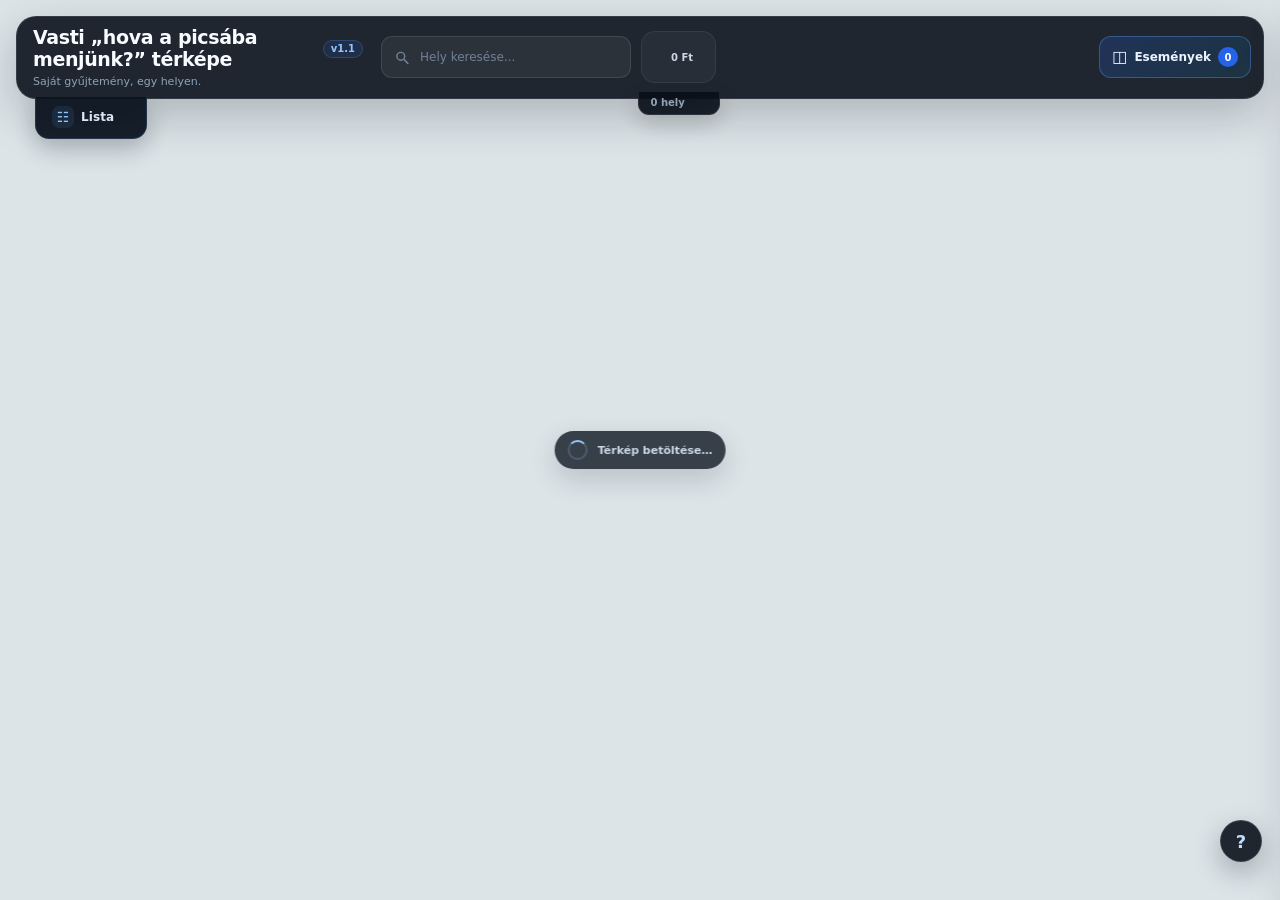
==== commit 3e3274f3: "onboarding, help, lonk preview" ====
--- a/index.html
+++ b/index.html
@@ -4,6 +4,20 @@
 		<meta charset="UTF-8">
 		<meta name="viewport" content="width=device-width, initial-scale=1.0, viewport-fit=cover, interactive-widget=overlays-content">
 		<title>Vasti térképe</title>
+		<meta name="description" content="Személyesen válogatott helyek és programok egy interaktív térképen – ötletek hétvégére, kiránduláshoz és szabadidőhöz.">
+		<meta property="og:title" content="Vasti Map – Hova a picsába menjünk?">
+		<meta property="og:description" content="Személyesen válogatott helyek és programok egy interaktív térképen – ötletek hétvégére, kiránduláshoz és szabadidőhöz.">
+		<meta property="og:type" content="website">
+		<meta property="og:url" content="https://vastikrisz.github.io/vasti_map/">
+		<meta property="og:image" content="https://vastikrisz.github.io/vasti_map/assets/social-preview.png">
+		<meta property="og:image:width" content="1200">
+		<meta property="og:image:height" content="630">
+		<meta property="og:locale" content="hu_HU">
+		<meta name="twitter:card" content="summary_large_image">
+		<meta name="twitter:title" content="Vasti Map – Hova a picsába menjünk?">
+		<meta name="twitter:description" content="Személyesen válogatott helyek és programok egy interaktív térképen.">
+		<meta name="twitter:image" content="https://vastikrisz.github.io/vasti_map/assets/social-preview.png">
+		<script defer src="https://cloud.umami.is/script.js" data-website-id="582f0f08-bdea-4f9f-a26f-2271e3f69b02" data-domains="vastikrisz.github.io"></script>
 		<link rel="stylesheet" href="https://cdn.jsdelivr.net/npm/leaflet@1.9.4/dist/leaflet.css">
 		<link rel="stylesheet" href="https://cdn.jsdelivr.net/npm/leaflet.markercluster@1.5.3/dist/MarkerCluster.css">
 		<link rel="stylesheet" href="https://cdn.jsdelivr.net/npm/leaflet.markercluster@1.5.3/dist/MarkerCluster.Default.css">
@@ -233,6 +247,63 @@
 			</div>
 		</main>
 
+		<!-- Help -->
+		<button id="helpButton" class="help-button" type="button" aria-label="Súgó megnyitása" title="Súgó">?</button>
+
+		<!-- Onboarding -->
+		<div id="onboardingOverlay" class="onboarding-overlay" aria-hidden="true">
+			<section class="onboarding-dialog" role="dialog" aria-modal="true" aria-label="Vasti Map bemutató">
+				<button id="onboardingClose" class="onboarding-close" type="button" aria-label="Bemutató bezárása">×</button>
+
+				<div id="onboardingContent" class="onboarding-content">
+					<article class="onboarding-page active" data-onboarding-page="0">
+						<span class="onboarding-eyebrow">Vasti Map</span>
+						<h2 id="onboardingTitle">Üdv a Vasti Mapen! <span aria-hidden="true">👋</span></h2>
+						<p>A Vasti Map azért született, mert szerettem volna egy olyan térképet, amit teljesen a saját igényeim szerint tudok alakítani.</p>
+						<p>A Google Maps nagyon jó a hétköznapi tájékozódáshoz, de ha azt keresed, hogy <strong>mit lehetne csinálni hétvégén</strong>, könnyű elveszni a rengeteg cég, értékelés és irreleváns találat között.</p>
+						<p>Itt nincs szükség arra, hogy minden felkerüljön, ami létezik. A Vasti Mapre csak olyan helyeket és programokat gyűjtök össze, amelyek szerintem tényleg jó ötletet adhatnak egy szabad délutánhoz, hétvégéhez vagy kiránduláshoz.</p>
+						<p>A válogatást én készítem, a helyeket egyenként keresem ki és töltöm fel, ezért a térkép nem egy teljes adatbázis, hanem egy folyamatosan bővülő személyes gyűjtemény. Emiatt lehetnek olyan helyek, amelyek még hiányoznak, vagy végül nem kerülnek fel.</p>
+						<p>Az oldalt egyedül készítem és tartom karban, de igyekszem folyamatosan bővíteni: általában szinte minden nap kerül fel valami új hely vagy esemény.</p>
+						<p class="onboarding-note">Addig is légy egy kis türelemmel velem – a Vasti Map napról napra egyre nagyobbra növi ki magát. <span aria-hidden="true">😊</span></p>
+					</article>
+
+					<article class="onboarding-page" data-onboarding-page="1" aria-hidden="true">
+						<span class="onboarding-eyebrow">Felfedezés</span>
+						<h2>Hogyan használd?</h2>
+						<div class="onboarding-feature-grid">
+							<div class="onboarding-feature"><span class="onboarding-feature-icon" aria-hidden="true">🗺️</span><div><strong>Fedezd fel a térképet</strong><p>Kattints egy markerre, és nézd meg a hely részleteit, képeit és fontosabb információit.</p></div></div>
+							<div class="onboarding-feature"><span class="onboarding-feature-icon" aria-hidden="true">☰</span><div><strong>Böngéssz listában</strong><p>Keress név szerint, rendezd a találatokat, vagy böngéssz a helyek között.</p></div></div>
+							<div class="onboarding-feature"><span class="onboarding-feature-icon" aria-hidden="true">▽</span><div><strong>Szűrj kedved szerint</strong><p>Válogass múzeumok, kajáldák, kirándulóhelyek, várak, ingyenes helyek és más kategóriák között.</p></div></div>
+							<div class="onboarding-feature"><span class="onboarding-feature-icon" aria-hidden="true">📅</span><div><strong>Nézd meg az eseményeket</strong><p>Aktuális, időszakos és rendszeresen ismétlődő programokat is találsz a térképen.</p></div></div>
+						</div>
+					</article>
+
+					<article class="onboarding-page" data-onboarding-page="2" aria-hidden="true">
+						<span class="onboarding-eyebrow">Következő lépés</span>
+						<h2>A Vasti Map még fejlődik</h2>
+						<p>A következő nagyobb fejlesztés a felhasználói fiókok bevezetése lesz. Jóváhagyott fiókkal később több személyes és közösségi funkció is elérhető lesz.</p>
+						<div class="onboarding-feature-grid account-features">
+							<div class="onboarding-feature compact"><span class="onboarding-feature-icon" aria-hidden="true">❤️</span><div><strong>Kedvencek</strong><p>Mentsd el azokat a helyeket, ahová később szeretnél elmenni.</p></div></div>
+							<div class="onboarding-feature compact"><span class="onboarding-feature-icon" aria-hidden="true">✓</span><div><strong>Meglátogatott helyek</strong><p>Jelöld meg, mely helyeket fedezted már fel.</p></div></div>
+							<div class="onboarding-feature compact"><span class="onboarding-feature-icon" aria-hidden="true">👤</span><div><strong>Saját profil</strong><p>Használj becenevet és saját profilképet.</p></div></div>
+							<div class="onboarding-feature compact"><span class="onboarding-feature-icon" aria-hidden="true">👥</span><div><strong>Közösség</strong><p>Lásd, kik jártak már egy adott helyen.</p></div></div>
+							<div class="onboarding-feature compact"><span class="onboarding-feature-icon" aria-hidden="true">💬</span><div><strong>Visszajelzés</strong><p>Jelezz hibát, ajánlj új helyet vagy küldj egyéb visszajelzést.</p></div></div>
+							<div class="onboarding-feature compact"><span class="onboarding-feature-icon" aria-hidden="true">⚙️</span><div><strong>Személyre szabás</strong><p>Állíts be néhány saját térképes és felhasználói beállítást.</p></div></div>
+						</div>
+						<p class="onboarding-note">A felhasználói fiókok kezdetben tesztüzemben, korlátozottan és adminisztrátori jóváhagyással lesznek elérhetők.</p>
+					</article>
+				</div>
+
+				<footer class="onboarding-footer">
+					<button id="onboardingBack" class="onboarding-secondary-button" type="button">← Vissza</button>
+					<div id="onboardingProgress" class="onboarding-progress" aria-label="Bemutató 1 / 3">
+						<span class="active"></span><span></span><span></span>
+					</div>
+					<button id="onboardingNext" class="onboarding-primary-button" type="button">Tovább →</button>
+				</footer>
+			</section>
+		</div>
+
 		<script src="https://cdn.jsdelivr.net/npm/leaflet@1.9.4/dist/leaflet.js"></script>
 		<script src="https://cdn.jsdelivr.net/npm/leaflet.markercluster@1.5.3/dist/leaflet.markercluster.js"></script>
 		<script src="https://cdn.jsdelivr.net/npm/@supabase/supabase-js@2"></script>
--- a/style.css
+++ b/style.css
@@ -184,11 +184,18 @@
 	transition: background 0.16s ease, border-color 0.16s ease, color 0.16s ease;
 }
 
-.desktop-filter-button:hover,
 .desktop-filter-button.active {
 	border-color: rgba(96, 165, 250, 0.30);
 	background: rgba(37, 99, 235, 0.16);
 	color: #dbeafe;
+}
+
+@media (hover: hover) and (pointer: fine) {
+	.desktop-filter-button:hover {
+		border-color: rgba(96, 165, 250, 0.30);
+		background: rgba(37, 99, 235, 0.16);
+		color: #dbeafe;
+	}
 }
 
 .desktop-free-filter.active {
@@ -584,9 +591,11 @@
 	transition: background 0.15s ease, border-color 0.15s ease, color 0.15s ease;
 }
 
-.category-button:hover {
-	border-color: rgba(255, 255, 255, 0.20);
-	background: rgba(255, 255, 255, 0.08);
+@media (hover: hover) and (pointer: fine) {
+	.category-button:hover {
+		border-color: rgba(255, 255, 255, 0.20);
+		background: rgba(255, 255, 255, 0.08);
+	}
 }
 
 .category-button.active {
@@ -1347,7 +1356,7 @@
 
 /* Mobile */
 
-@media (max-width: 768px), (max-width: 900px) and (orientation: landscape) {
+@media (max-width: 768px), (max-width: 1180px) and (orientation: landscape) and (pointer: coarse) {
 	.topbar {
 		display: none;
 	}
@@ -1423,6 +1432,13 @@
 	.mobile-icon-button:active,
 	.mobile-nav-button:active {
 		transform: scale(0.95);
+	}
+
+	/* iOS focus zoom */
+	input,
+	select,
+	textarea {
+		font-size: 16px;
 	}
 
 	.mobile-icon-button.active,
@@ -1706,7 +1722,7 @@
 
 /* Landscape */
 
-@media (max-width: 900px) and (orientation: landscape) {
+@media (max-width: 1180px) and (orientation: landscape) and (pointer: coarse) {
 	:root {
 		--landscape-list-width: min(440px, 48vw);
 		--landscape-events-width: min(390px, 44vw);
@@ -2567,20 +2583,20 @@
 
 /* Panel sizing */
 
-@media (max-width: 768px), (max-width: 900px) and (orientation: landscape) {
+@media (max-width: 768px), (max-width: 1180px) and (orientation: landscape) and (pointer: coarse) {
 	.desktop-events-panel {
 		max-height: none;
 	}
 }
 
-@media (max-width: 900px) and (orientation: landscape) {
+@media (max-width: 1180px) and (orientation: landscape) and (pointer: coarse) {
 	.desktop-events-panel {
 		max-height: calc(var(--visual-viewport-height) - 12px);
 	}
 }
 
 /* Desktop polish */
-@media (min-width: 901px) {
+@media (min-width: 901px) and (hover: hover) and (pointer: fine) {
 	.topbar {
 		z-index: 650;
 		justify-content: flex-start;
@@ -2743,7 +2759,7 @@
 }
 
 /* Smaller desktop */
-@media (min-width: 901px) and (max-width: 1180px) {
+@media (min-width: 901px) and (max-width: 1180px) and (hover: hover) and (pointer: fine) {
 	.topbar-brand {
 		flex-basis: 300px;
 	}
@@ -2809,7 +2825,7 @@
 	font-weight: 850;
 }
 
-@media (max-width: 900px) and (orientation: landscape) {
+@media (max-width: 1180px) and (orientation: landscape) and (pointer: coarse) {
 	.filter-panel .free-filter-button {
 		width: 42px;
 		height: 34px;
@@ -2887,11 +2903,6 @@
 		inset 0 -14px 12px -14px rgba(0, 0, 0, 0.72);
 }
 
-.list-place-card,
-.event-card {
-	content-visibility: auto;
-	contain-intrinsic-size: 110px;
-}
 
 .list-sort-field select,
 .list-sort-field select option {
@@ -2907,7 +2918,7 @@
 	top: calc(100% + 12px);
 }
 
-@media (min-width: 901px) {
+@media (min-width: 901px) and (hover: hover) and (pointer: fine) {
 	.desktop-filter-wrap {
 		position: relative;
 	}
@@ -2919,7 +2930,7 @@
 	}
 }
 
-@media (max-width: 900px) and (orientation: landscape) {
+@media (max-width: 1180px) and (orientation: landscape) and (pointer: coarse) {
 	:root {
 		--landscape-filter-width: 66px;
 	}
@@ -3219,7 +3230,7 @@
 }
 
 /* Mobile list */
-@media (max-width: 900px) {
+@media (max-width: 768px), (max-width: 1180px) and (orientation: landscape) and (pointer: coarse) {
 	.list-filter-row {
 		padding-top: 10px;
 		transition: padding-bottom 0.24s cubic-bezier(0.22, 1, 0.36, 1);
@@ -3361,7 +3372,7 @@
 	}
 }
 
-@media (max-width: 900px) and (orientation: landscape) {
+@media (max-width: 1180px) and (orientation: landscape) and (pointer: coarse) {
 	.filter-panel:not(.mobile-open) .price-filter-section {
 		opacity: 0;
 		visibility: hidden;
@@ -3374,3 +3385,408 @@
 		pointer-events: auto;
 	}
 }
+
+
+/* Onboarding */
+.help-button {
+	position: fixed;
+	z-index: 720;
+	right: 18px;
+	bottom: 38px;
+	display: grid;
+	width: 42px;
+	height: 42px;
+	padding: 0;
+	place-items: center;
+	border: 1px solid rgba(255, 255, 255, 0.14);
+	border-radius: 50%;
+	background: rgba(10, 17, 27, 0.90);
+	box-shadow: 0 10px 28px rgba(5, 12, 20, 0.28);
+	backdrop-filter: blur(16px);
+	-webkit-backdrop-filter: blur(16px);
+	color: #bfdbfe;
+	font-size: 18px;
+	font-weight: 850;
+	cursor: pointer;
+	transition: opacity 0.18s ease, transform 0.18s ease, background 0.18s ease, border-color 0.18s ease;
+}
+
+@media (hover: hover) and (pointer: fine) {
+	.help-button:hover {
+		border-color: rgba(96, 165, 250, 0.40);
+		background: rgba(18, 38, 59, 0.96);
+		transform: translateY(-1px);
+	}
+}
+
+body.list-open .help-button,
+body.mobile-menu-open .help-button,
+body.events-open .help-button,
+body.details-open .help-button,
+body.onboarding-open .help-button {
+	opacity: 0;
+	pointer-events: none;
+	transform: scale(0.92);
+}
+
+.onboarding-overlay {
+	position: fixed;
+	z-index: 5000;
+	inset: 0;
+	display: grid;
+	padding: 16px;
+	place-items: center;
+	background: rgba(3, 9, 15, 0.68);
+	backdrop-filter: blur(7px);
+	-webkit-backdrop-filter: blur(7px);
+	opacity: 0;
+	visibility: hidden;
+	pointer-events: none;
+	transition: opacity 0.22s ease, visibility 0.22s ease;
+}
+
+.onboarding-overlay.open {
+	opacity: 1;
+	visibility: visible;
+	pointer-events: auto;
+}
+
+.onboarding-dialog {
+	position: relative;
+	display: flex;
+	flex-direction: column;
+	width: min(580px, calc(100vw - 32px));
+	max-height: min(780px, calc(var(--visual-viewport-height, 100dvh) - 32px));
+	min-height: 0;
+	overflow: hidden;
+	border: 1px solid rgba(255, 255, 255, 0.12);
+	border-radius: 24px;
+	background: linear-gradient(160deg, rgba(15, 27, 41, 0.985), rgba(8, 16, 25, 0.985));
+	box-shadow: 0 28px 80px rgba(0, 0, 0, 0.42);
+	transform: translateY(10px) scale(0.985);
+	transition: transform 0.24s cubic-bezier(0.22, 1, 0.36, 1);
+}
+
+.onboarding-overlay.open .onboarding-dialog {
+	transform: translateY(0) scale(1);
+}
+
+.onboarding-close {
+	position: absolute;
+	z-index: 4;
+	top: 14px;
+	right: 14px;
+	display: grid;
+	width: 34px;
+	height: 34px;
+	padding: 0;
+	place-items: center;
+	border: 1px solid rgba(255, 255, 255, 0.10);
+	border-radius: 10px;
+	background: rgba(255, 255, 255, 0.05);
+	color: #c7d4e3;
+	font-size: 20px;
+	line-height: 1;
+	cursor: pointer;
+}
+
+.onboarding-content {
+	min-height: 0;
+	padding: 34px 34px 22px;
+	overflow-y: auto;
+	overscroll-behavior: contain;
+	-webkit-overflow-scrolling: touch;
+}
+
+.onboarding-page {
+	display: none;
+	animation: onboarding-page-in 0.22s ease both;
+}
+
+.onboarding-page.active {
+	display: block;
+}
+
+@keyframes onboarding-page-in {
+	from { opacity: 0; transform: translateX(8px); }
+	to { opacity: 1; transform: translateX(0); }
+}
+
+.onboarding-eyebrow {
+	display: inline-block;
+	margin-bottom: 8px;
+	color: #60a5fa;
+	font-size: 10px;
+	font-weight: 850;
+	letter-spacing: 0.14em;
+	text-transform: uppercase;
+}
+
+.onboarding-page h2 {
+	margin: 0 42px 18px 0;
+	color: #f8fbff;
+	font-size: clamp(24px, 3vw, 31px);
+	line-height: 1.08;
+	letter-spacing: -0.035em;
+}
+
+.onboarding-page > p {
+	margin: 0 0 13px;
+	color: #b6c5d5;
+	font-size: 14px;
+	line-height: 1.62;
+}
+
+.onboarding-page > p strong {
+	color: #eaf2fb;
+}
+
+.onboarding-note {
+	margin-top: 17px !important;
+	padding: 13px 15px;
+	border: 1px solid rgba(96, 165, 250, 0.16);
+	border-radius: 13px;
+	background: rgba(37, 99, 235, 0.08);
+	color: #c7d8eb !important;
+}
+
+.onboarding-feature-grid {
+	display: grid;
+	gap: 10px;
+}
+
+.onboarding-feature {
+	display: grid;
+	grid-template-columns: 42px minmax(0, 1fr);
+	gap: 12px;
+	align-items: start;
+	padding: 13px;
+	border: 1px solid rgba(255, 255, 255, 0.075);
+	border-radius: 14px;
+	background: rgba(255, 255, 255, 0.035);
+}
+
+.onboarding-feature-icon {
+	display: grid;
+	width: 42px;
+	height: 42px;
+	place-items: center;
+	border-radius: 12px;
+	background: rgba(96, 165, 250, 0.10);
+	font-size: 20px;
+}
+
+.onboarding-feature strong {
+	display: block;
+	margin: 1px 0 4px;
+	color: #edf5fd;
+	font-size: 13px;
+}
+
+.onboarding-feature p {
+	margin: 0;
+	color: #91a3b7;
+	font-size: 12px;
+	line-height: 1.45;
+}
+
+.onboarding-feature.compact {
+	grid-template-columns: 36px minmax(0, 1fr);
+	gap: 10px;
+	padding: 11px 12px;
+}
+
+.onboarding-feature.compact .onboarding-feature-icon {
+	width: 36px;
+	height: 36px;
+	border-radius: 10px;
+	font-size: 17px;
+}
+
+.onboarding-footer {
+	display: grid;
+	grid-template-columns: minmax(96px, 1fr) auto minmax(96px, 1fr);
+	align-items: center;
+	gap: 14px;
+	flex: 0 0 auto;
+	padding: 15px 20px 18px;
+	border-top: 1px solid rgba(255, 255, 255, 0.075);
+	background: rgba(8, 16, 25, 0.96);
+}
+
+.onboarding-primary-button,
+.onboarding-secondary-button {
+	min-height: 40px;
+	padding: 9px 14px;
+	border-radius: 11px;
+	font-size: 12px;
+	font-weight: 800;
+	cursor: pointer;
+}
+
+.onboarding-primary-button {
+	justify-self: end;
+	border: 1px solid rgba(96, 165, 250, 0.38);
+	background: #2563eb;
+	color: #ffffff;
+}
+
+.onboarding-secondary-button {
+	justify-self: start;
+	border: 1px solid rgba(255, 255, 255, 0.09);
+	background: rgba(255, 255, 255, 0.045);
+	color: #c4d1df;
+}
+
+.onboarding-secondary-button.is-hidden {
+	opacity: 0;
+	pointer-events: none;
+}
+
+.onboarding-progress {
+	display: flex;
+	align-items: center;
+	justify-content: center;
+	gap: 7px;
+}
+
+.onboarding-progress span {
+	width: 6px;
+	height: 6px;
+	border-radius: 999px;
+	background: rgba(148, 163, 184, 0.32);
+	transition: width 0.2s ease, background 0.2s ease;
+}
+
+.onboarding-progress span.active {
+	width: 19px;
+	background: #60a5fa;
+}
+
+@media (max-width: 768px) and (orientation: portrait) {
+	.help-button {
+		right: 14px;
+		bottom: 30px;
+		width: 40px;
+		height: 40px;
+	}
+
+	.onboarding-overlay {
+		padding: 10px;
+	}
+
+	.onboarding-dialog {
+		width: min(100%, 560px);
+		max-height: calc(var(--visual-viewport-height, 100dvh) - 20px);
+		border-radius: 20px;
+	}
+
+	.onboarding-content {
+		padding: 30px 20px 18px;
+	}
+
+	.onboarding-page h2 {
+		margin-right: 38px;
+		font-size: clamp(23px, 7vw, 29px);
+	}
+
+	.onboarding-page > p {
+		font-size: 13px;
+		line-height: 1.56;
+	}
+
+	.onboarding-feature {
+		grid-template-columns: 38px minmax(0, 1fr);
+		gap: 10px;
+		padding: 11px;
+	}
+
+	.onboarding-feature-icon {
+		width: 38px;
+		height: 38px;
+		font-size: 18px;
+	}
+
+	.onboarding-footer {
+		grid-template-columns: 86px 1fr 110px;
+		gap: 8px;
+		padding: 12px 14px 14px;
+	}
+
+	.onboarding-primary-button,
+	.onboarding-secondary-button {
+		min-height: 40px;
+		padding: 8px 10px;
+		font-size: 11px;
+	}
+}
+
+@media (max-width: 1180px) and (orientation: landscape) and (pointer: coarse),
+       (max-height: 620px) and (orientation: landscape) {
+	.onboarding-overlay {
+		padding: 10px 14px;
+	}
+
+	.onboarding-dialog {
+		width: min(760px, calc(100vw - 28px));
+		max-height: calc(var(--visual-viewport-height, 100dvh) - 20px);
+		border-radius: 19px;
+	}
+
+	.onboarding-content {
+		padding: 24px 28px 14px;
+	}
+
+	.onboarding-page h2 {
+		margin-bottom: 12px;
+		font-size: 23px;
+	}
+
+	.onboarding-page > p {
+		margin-bottom: 9px;
+		font-size: 12px;
+		line-height: 1.46;
+	}
+
+	.onboarding-feature-grid {
+		grid-template-columns: repeat(2, minmax(0, 1fr));
+		gap: 8px;
+	}
+
+	.onboarding-feature {
+		grid-template-columns: 34px minmax(0, 1fr);
+		gap: 9px;
+		padding: 9px 10px;
+	}
+
+	.onboarding-feature-icon,
+	.onboarding-feature.compact .onboarding-feature-icon {
+		width: 34px;
+		height: 34px;
+		font-size: 16px;
+	}
+
+	.onboarding-feature strong {
+		font-size: 12px;
+	}
+
+	.onboarding-feature p {
+		font-size: 11px;
+	}
+
+	.onboarding-note {
+		margin-top: 10px !important;
+		padding: 10px 12px;
+	}
+
+	.onboarding-footer {
+		padding: 10px 16px 11px;
+	}
+}
+
+@media (min-width: 769px) and (max-width: 1366px) and (pointer: coarse) {
+	.onboarding-dialog {
+		width: min(640px, calc(100vw - 40px));
+		max-height: calc(var(--visual-viewport-height, 100dvh) - 40px);
+	}
+}
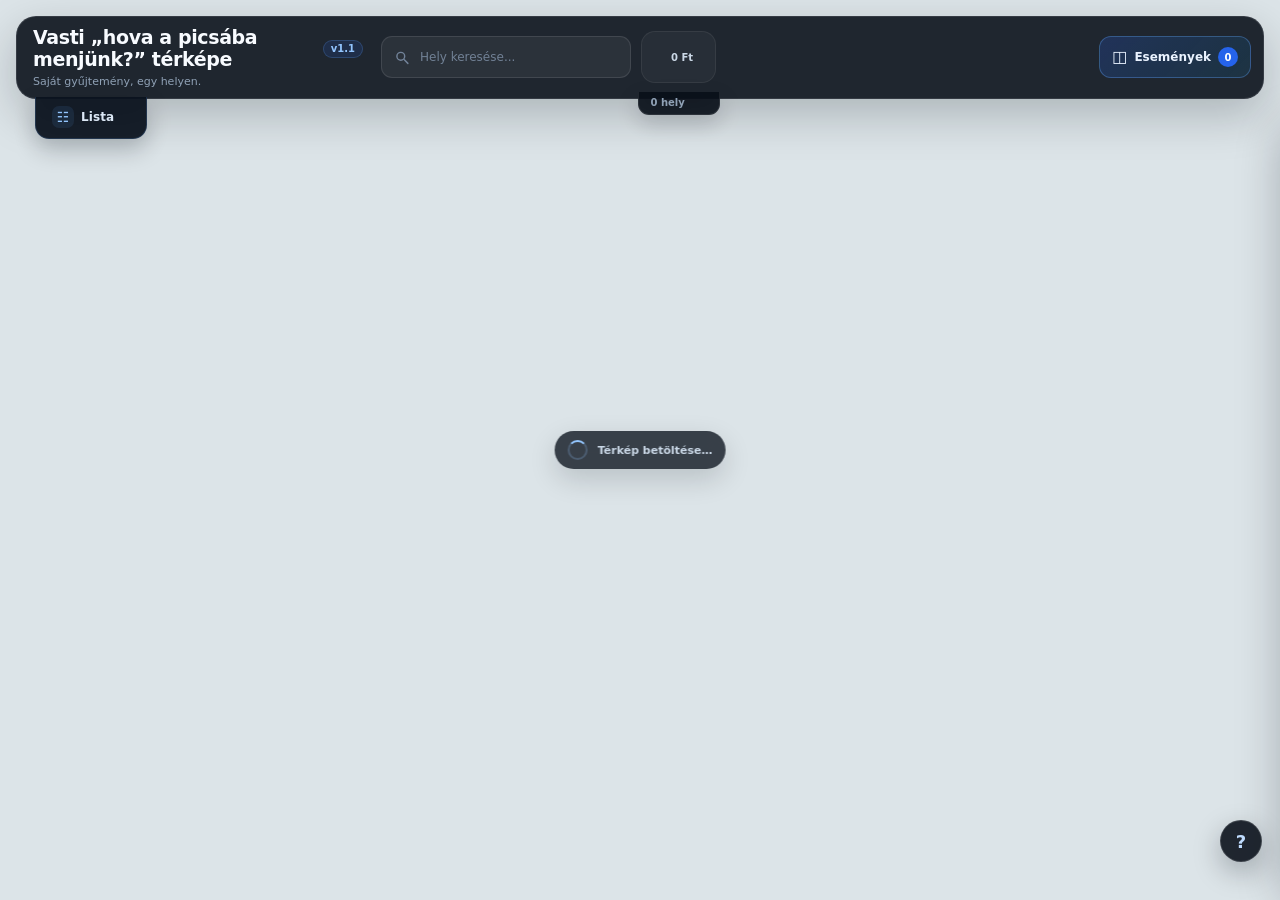
==== commit 65b91cf1: "updater and optimalization" ====
--- a/index.html
+++ b/index.html
@@ -255,7 +255,8 @@
 			<section class="onboarding-dialog" role="dialog" aria-modal="true" aria-label="Vasti Map bemutató">
 				<button id="onboardingClose" class="onboarding-close" type="button" aria-label="Bemutató bezárása">×</button>
 
-				<div id="onboardingContent" class="onboarding-content">
+				<div class="onboarding-switch"><button id="showHelpButton" type="button">Súgó</button><button id="showChangelogButton" type="button">Mi változott?</button></div>
+<div id="onboardingContent" class="onboarding-content">
 					<article class="onboarding-page active" data-onboarding-page="0">
 						<span class="onboarding-eyebrow">Vasti Map</span>
 						<h2 id="onboardingTitle">Üdv a Vasti Mapen! <span aria-hidden="true">👋</span></h2>
@@ -292,6 +293,7 @@
 						</div>
 						<p class="onboarding-note">A felhasználói fiókok kezdetben tesztüzemben, korlátozottan és adminisztrátori jóváhagyással lesznek elérhetők.</p>
 					</article>
+<article id="changelogPage" class="onboarding-page" data-onboarding-page="3" aria-hidden="true"><span class="onboarding-eyebrow">Újdonságok</span><h2 class="changelog-heading">Mi változott?</h2><ul class="changelog-list"></ul></article>
 				</div>
 
 				<footer class="onboarding-footer">
--- a/style.css
+++ b/style.css
@@ -3296,24 +3296,18 @@
 .places-list-view.scroll-fade-top,
 .desktop-events-panel > .events-list.scroll-fade-top,
 .mobile-menu-controls.scroll-fade-top {
-	-webkit-mask-image: linear-gradient(to bottom, transparent 0, #000 34px, #000 100%);
-	mask-image: linear-gradient(to bottom, transparent 0, #000 34px, #000 100%);
 	box-shadow: inset 0 28px 22px -22px rgba(96, 165, 250, 0.48);
 }
 
 .places-list-view.scroll-fade-bottom,
 .desktop-events-panel > .events-list.scroll-fade-bottom,
 .mobile-menu-controls.scroll-fade-bottom {
-	-webkit-mask-image: linear-gradient(to bottom, #000 0, #000 calc(100% - 34px), transparent 100%);
-	mask-image: linear-gradient(to bottom, #000 0, #000 calc(100% - 34px), transparent 100%);
 	box-shadow: inset 0 -28px 22px -22px rgba(96, 165, 250, 0.48);
 }
 
 .places-list-view.scroll-fade-top.scroll-fade-bottom,
 .desktop-events-panel > .events-list.scroll-fade-top.scroll-fade-bottom,
 .mobile-menu-controls.scroll-fade-top.scroll-fade-bottom {
-	-webkit-mask-image: linear-gradient(to bottom, transparent 0, #000 34px, #000 calc(100% - 34px), transparent 100%);
-	mask-image: linear-gradient(to bottom, transparent 0, #000 34px, #000 calc(100% - 34px), transparent 100%);
 	box-shadow:
 		inset 0 28px 22px -22px rgba(96, 165, 250, 0.48),
 		inset 0 -28px 22px -22px rgba(96, 165, 250, 0.48);
@@ -3386,6 +3380,24 @@
 	}
 }
 
+
+/* Touch performance */
+@media (pointer: coarse) {
+	.topbar,
+	.mobile-topbar,
+	.desktop-result-tab,
+	.desktop-list-tab,
+	.filter-panel,
+	.list-panel,
+	.desktop-events-panel,
+	.details-panel,
+	.help-button,
+	.loading-indicator,
+	.map-empty-state {
+		backdrop-filter: none;
+		-webkit-backdrop-filter: none;
+	}
+}
 
 /* Onboarding */
 .help-button {
@@ -3790,3 +3802,36 @@
 		max-height: calc(var(--visual-viewport-height, 100dvh) - 40px);
 	}
 }
+
+/* List rendering: limit off-screen layout/paint without touching the map or mobile sheet. */
+.list-place-card { content-visibility:auto; contain-intrinsic-size:auto 104px; }
+.list-place-image img { object-fit:cover; }
+.onboarding-switch {display:flex;gap:8px;padding:14px 22px 0;flex-wrap:wrap}
+.onboarding-switch button {border:1px solid rgba(148,163,184,.28);border-radius:999px;padding:8px 14px;background:rgba(100,116,139,.14);color:inherit;cursor:pointer}
+.changelog-list {padding-left:22px;line-height:1.8}
+
+/* Aktuális nyitvatartási szezon */
+.season-heading {display:inline-block;font-weight:750;color:var(--text-primary,#f0f5fa);margin:3px 0 2px;}
+.season-validity {display:block;font-size:.82em;opacity:.8;margin-bottom:5px;}
+.season-hours {display:inline-block;line-height:1.65;}
+
+/* Desktop/tablet place details: floating card below the navigation.
+   Mobile portrait/landscape touch sheets keep their existing behavior. */
+@media (min-width: 769px) and (orientation: portrait),
+       (min-width: 1181px),
+       (min-width: 769px) and (hover: hover) and (pointer: fine) {
+  .details-panel {
+    top: 108px;
+    right: 18px;
+    bottom: 18px;
+    width: min(430px, calc(100vw - 36px));
+    height: auto;
+    max-height: calc(100dvh - 126px);
+    border: 1px solid rgba(96, 165, 250, 0.18);
+    border-radius: 18px;
+    overflow-x: hidden;
+    overflow-y: auto;
+    overscroll-behavior: contain;
+    scrollbar-width: thin;
+  }
+}
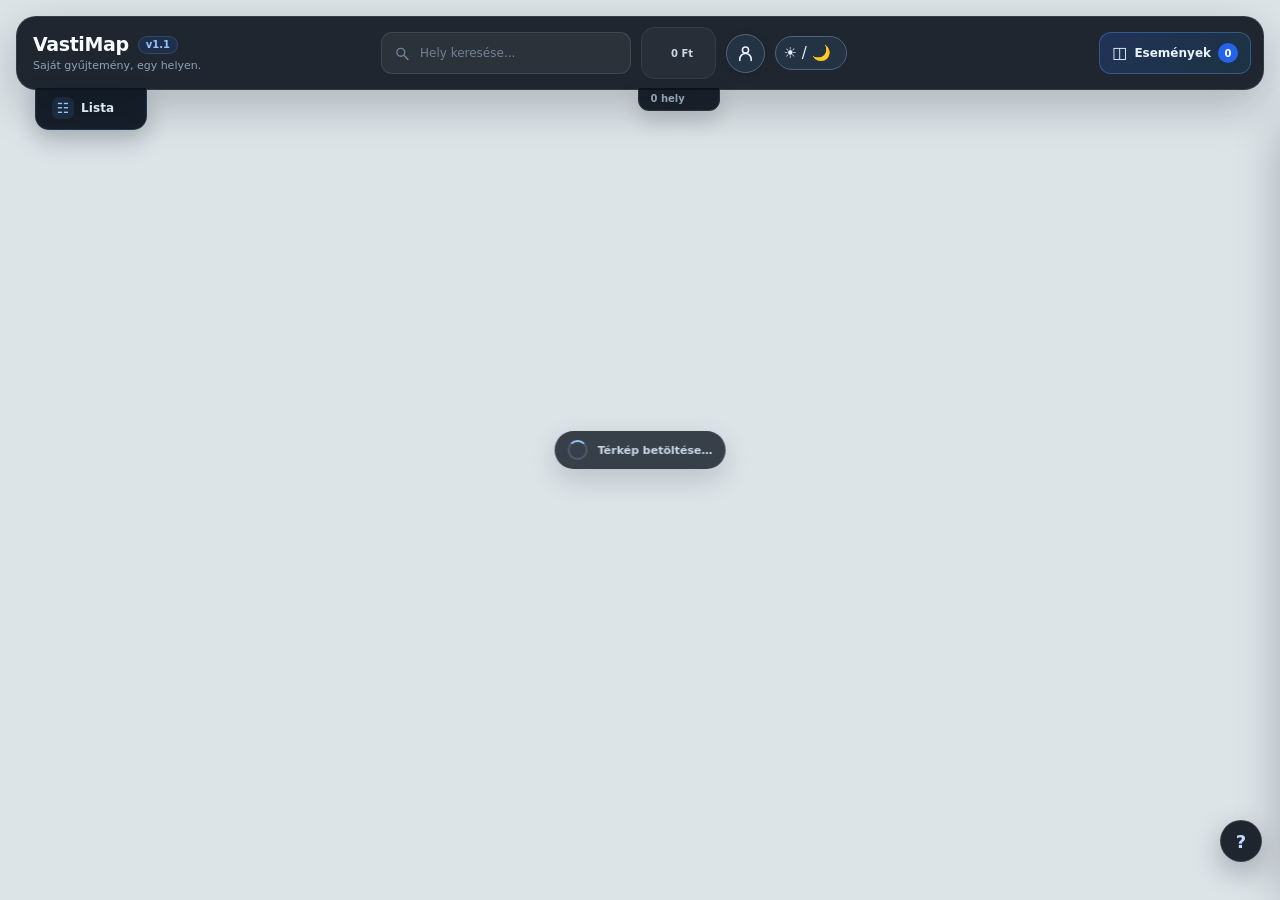
==== commit 1f28d70c: "profile update and dark theme" ====
--- a/index.html
+++ b/index.html
@@ -3,9 +3,9 @@
 	<head>
 		<meta charset="UTF-8">
 		<meta name="viewport" content="width=device-width, initial-scale=1.0, viewport-fit=cover, interactive-widget=overlays-content">
-		<title>Vasti térképe</title>
+		<title>VastiMap</title>
 		<meta name="description" content="Személyesen válogatott helyek és programok egy interaktív térképen – ötletek hétvégére, kiránduláshoz és szabadidőhöz.">
-		<meta property="og:title" content="Vasti Map – Hova a picsába menjünk?">
+		<meta property="og:title" content="VastiMap">
 		<meta property="og:description" content="Személyesen válogatott helyek és programok egy interaktív térképen – ötletek hétvégére, kiránduláshoz és szabadidőhöz.">
 		<meta property="og:type" content="website">
 		<meta property="og:url" content="https://vastikrisz.github.io/vasti_map/">
@@ -14,7 +14,7 @@
 		<meta property="og:image:height" content="630">
 		<meta property="og:locale" content="hu_HU">
 		<meta name="twitter:card" content="summary_large_image">
-		<meta name="twitter:title" content="Vasti Map – Hova a picsába menjünk?">
+		<meta name="twitter:title" content="VastiMap">
 		<meta name="twitter:description" content="Személyesen válogatott helyek és programok egy interaktív térképen.">
 		<meta name="twitter:image" content="https://vastikrisz.github.io/vasti_map/assets/social-preview.png">
 		<script defer src="https://cloud.umami.is/script.js" data-website-id="582f0f08-bdea-4f9f-a26f-2271e3f69b02" data-domains="vastikrisz.github.io"></script>
@@ -31,11 +31,11 @@
 			<!-- Mobile -->
 			<header class="mobile-topbar">
 				<div class="mobile-brand">
-					<span>Vasti „Hova a picsába menjünk?” térképe</span>
+					<span>VastiMap</span>
 					<span class="app-version">v1.1</span>
 				</div>
 
-				<div class="mobile-topbar-actions">
+				<div class="mobile-topbar-actions"><div class="vm-theme-control"><button type="button" class="vm-theme-trigger" aria-label="Váltás sötét térképre" title="Váltás sötét térképre"><span class="vm-theme-trigger-icon" aria-hidden="true">☀️ / 🌙</span></button></div><button class="vm-profile-trigger" type="button" aria-label="Profil" title="Profil"><span class="vm-profile-symbol"><svg class="vm-user-icon" viewBox="0 0 24 24" width="21" height="21" fill="none" stroke="currentColor" stroke-width="1.8" stroke-linecap="round" stroke-linejoin="round" aria-hidden="true"><circle cx="12" cy="8" r="3.5"/><path d="M5.5 20v-1.5a6.5 6.5 0 0 1 13 0V20"/></svg></span></button>
 					<button id="mobileListButton" class="mobile-nav-button mobile-list-button" type="button" aria-label="Helyek listája" aria-controls="listPanel" aria-expanded="false">
 						<svg viewBox="0 0 24 24" aria-hidden="true" class="mobile-icon">
 							<rect x="4" y="5" width="6" height="5" rx="1.2" fill="none" stroke="currentColor" stroke-width="1.8"></rect>
@@ -66,7 +66,7 @@
 				<header class="topbar">
 					<div class="topbar-brand">
 						<div class="topbar-title-row">
-							<h1>Vasti „hova a picsába menjünk?” térképe</h1>
+							<h1>VastiMap</h1>
 							<span class="app-version">v1.1</span>
 						</div>
 						<p>Saját gyűjtemény, egy helyen.</p>
@@ -94,6 +94,8 @@
 							</div>
 						</div>
 
+						<button class="vm-profile-trigger vm-desktop-profile" type="button" aria-label="Profil" title="Profil"><span class="vm-profile-symbol"><svg class="vm-user-icon" viewBox="0 0 24 24" width="21" height="21" fill="none" stroke="currentColor" stroke-width="1.8" stroke-linecap="round" stroke-linejoin="round" aria-hidden="true"><circle cx="12" cy="8" r="3.5"/><path d="M5.5 20v-1.5a6.5 6.5 0 0 1 13 0V20"/></svg></span></button>
+						<div class="vm-theme-control"><button type="button" class="vm-theme-trigger" aria-label="Váltás sötét térképre" title="Váltás sötét térképre"><span class="vm-theme-trigger-icon" aria-hidden="true">☀️ / 🌙</span></button></div>
 						<button id="desktopEventsButton" class="toolbar-button events-highlight" type="button" aria-controls="desktopEventsPanel" aria-expanded="false">
 							<span class="toolbar-icon">◫</span>
 							Események
@@ -311,5 +313,8 @@
 		<script src="https://cdn.jsdelivr.net/npm/@supabase/supabase-js@2"></script>
 		<script src="config.js"></script>
 		<script src="script.js"></script>
-	</body>
+<div id="vmProfileOverlay" class="vm-overlay" hidden><section class="vm-dialog" role="dialog" aria-modal="true" aria-label="VastiMap profil"><button id="vmCloseProfile" class="vm-close" type="button" aria-label="Bezárás">×</button><div id="vmProfileBody"></div></section></div>
+<script src="theme16.js"></script>
+<script src="profile16.js"></script>
+</body>
 </html>
--- a/style.css
+++ b/style.css
@@ -3835,3 +3835,123 @@
     scrollbar-width: thin;
   }
 }
+
+/* VastiMap 1.6 account UI */
+.vm-profile-trigger{border:1px solid rgba(130,151,176,.35);border-radius:50%;width:39px;height:39px;min-width:39px;display:inline-grid;place-items:center;cursor:pointer;background:#e7edf5;color:#28384e;font-weight:750;font-size:15px}.vm-profile-symbol{line-height:1}.vm-overlay[hidden]{display:none!important}.vm-overlay{position:fixed;inset:0;z-index:10050;background:rgba(9,18,33,.66);display:grid;place-items:center;padding:14px}.vm-dialog{background:#162235;color:#edf3ff;width:min(540px,100%);max-height:calc(100dvh - 30px);overflow:auto;border-radius:18px;padding:24px;box-shadow:0 20px 70px #0009;position:relative}.vm-close{position:absolute;right:15px;top:12px;border:0;background:transparent;color:inherit;font-size:29px;cursor:pointer}.vm-dialog h2{font-size:22px;margin:0 30px 18px 0}.vm-dialog h3{font-size:17px;margin:20px 0 8px}.vm-dialog input,.vm-dialog textarea,.vm-dialog select{width:100%;box-sizing:border-box;background:#23334b;border:1px solid #52647c;color:#fff;border-radius:9px;padding:11px;margin:6px 0 11px}.vm-dialog button.vm-action,.vm-dialog .vm-action{border:0;background:#387bb6;color:#fff;padding:10px 14px;border-radius:9px;cursor:pointer;margin:4px 5px 4px 0;display:inline-block;text-decoration:none}.vm-dialog button.vm-secondary{background:#34465e}.vm-dialog .vm-note{color:#afc1d7;font-size:13px;line-height:1.5}.vm-dialog .vm-error{color:#ffb9b9}.vm-dialog .vm-success{color:#9fe4b0}.vm-avatar{display:inline-grid;place-items:center;border-radius:50%;background:#345d80;color:#fff;width:38px;height:38px;font-weight:700;flex-shrink:0}.vm-mark-actions{display:flex;gap:8px;flex-wrap:wrap;margin:12px 0}.vm-mark-actions button{border:1px solid #7693b3;background:#1c3048;color:#fff;border-radius:10px;padding:9px 12px;cursor:pointer}.vm-mark-actions button.vm-active{background:#316b52;border-color:#5ac999}.vm-visitor-bar{border:1px solid #3c536c;background:#20324a;padding:12px;border-radius:12px;margin:14px 0;cursor:pointer}.vm-visitor-avatars{display:flex;gap:5px;margin-top:8px}.vm-visitor-avatars .vm-avatar{width:32px;height:32px;font-size:12px}.vm-profile-list{display:grid;gap:7px;max-height:180px;overflow:auto}.vm-profile-list>div{padding:8px;background:#22364e;border-radius:8px}.vm-switch{display:flex;gap:10px;align-items:center}.vm-switch input{width:auto}.vm-feedback-choice{display:flex;flex-wrap:wrap;gap:5px}@media(max-width:768px){.vm-desktop-profile{display:none!important}.vm-profile-trigger{width:34px;height:34px;min-width:34px;font-size:12px}.vm-dialog{padding:20px 15px}.vm-overlay{padding:8px}}@media(min-width:769px){.mobile-topbar .vm-profile-trigger{display:none}}
+
+/* Profile icon: clear user silhouette, consistent dark toolbar styling */
+.vm-profile-trigger{background:#243344;color:#eaf2ff;border:1px solid #4e6680;box-shadow:0 2px 8px rgba(0,0,0,.16);transition:background .15s,border-color .15s,transform .15s}
+.vm-profile-trigger:hover{background:#314761;border-color:#8eb5df;transform:translateY(-1px)}
+.vm-profile-trigger:focus-visible{outline:2px solid #9acaff;outline-offset:3px}
+.vm-profile-symbol{display:inline-flex;align-items:center;justify-content:center}
+.vm-user-icon{display:block}
+
+/* VastiMap 1.6 UI harmonization */
+#map.vm-map-dark .leaflet-tile-pane{filter:invert(1) hue-rotate(180deg) brightness(.8) contrast(.95)}
+.vm-dialog{background:#101b2a;border:1px solid rgba(120,158,205,.22);border-radius:20px;padding:26px;box-shadow:0 24px 75px rgba(0,0,0,.55);font-family:inherit}
+.vm-dialog h2{font-size:22px;letter-spacing:-.02em}.vm-dialog h3{font-size:15px;font-weight:750;margin:0 0 14px}
+.vm-dialog .vm-action{font:inherit;font-size:13px;font-weight:650;border:1px solid rgba(119,162,215,.28);background:#23558b;border-radius:10px;padding:11px 14px;transition:background .15s,border-color .15s}
+.vm-dialog .vm-action:hover{background:#326aa5;border-color:#70a4e2}.vm-dialog .vm-secondary{background:#1a2a3d!important;color:#dceaff!important}
+.vm-dialog .vm-secondary:hover{background:#263e57!important}
+.vm-profile-heading{display:flex;align-items:center;gap:12px}.vm-profile-summary{font-size:13px;color:#a8bdd5;margin:0 0 18px}
+.vm-profile-section{border-top:1px solid rgba(145,168,202,.16);padding:22px 0 4px;margin-top:20px}
+.vm-profile-footer{border-top:1px solid rgba(145,168,202,.16);padding-top:18px;margin-top:22px}
+.vm-collection-actions{display:flex;gap:10px;flex-wrap:wrap}
+.vm-field-title{font-size:13px;font-weight:650;margin:16px 0 9px;color:#dce7f7}
+.vm-theme-options{display:grid;grid-template-columns:1fr 1fr;gap:9px}
+.vm-dialog .vm-theme-button{cursor:pointer;border:1px solid #405570;background:#1c2b3e;color:#d8e6f5;border-radius:11px;padding:12px;font:inherit;font-weight:650}
+.vm-dialog .vm-theme-button.vm-selected{background:#23466c;border-color:#74b3fa;box-shadow:inset 0 0 0 1px #74b3fa;color:#fff}
+.vm-feedback-choice{display:grid;grid-template-columns:1fr;gap:9px}
+.vm-feedback-choice .vm-action{display:flex!important;align-items:center;justify-content:flex-start;width:100%;box-sizing:border-box;margin:0!important;text-align:left}
+.vm-feedback-form{margin-top:16px;border:1px solid rgba(119,162,215,.2);border-radius:13px;background:#142236;padding:16px}
+.vm-dialog .vm-feedback-form h3{margin:0 0 16px}
+.vm-problem-options{border:0;padding:0;margin:0 0 14px;min-width:0;display:grid;gap:10px}
+.vm-problem-options legend{font-size:13px;font-weight:700;padding:0;margin-bottom:12px;color:#d9e7fa}
+.vm-dialog .vm-radio-option{display:flex;align-items:center;gap:12px;cursor:pointer;padding:8px 10px;background:#1c2c40;border:1px solid #334b65;border-radius:9px;line-height:1.4}
+.vm-dialog .vm-radio-option input{appearance:auto!important;display:block;flex:0 0 17px;width:17px!important;height:17px!important;margin:0!important;padding:0!important;accent-color:#60a5fa}
+.vm-radio-option span{flex:1}
+.vm-message-field[hidden]{display:none!important}
+.vm-message-field label{display:block;font-size:13px;font-weight:650;margin-bottom:8px}
+.vm-dialog .vm-message-field textarea{width:100%;display:block;min-height:105px;resize:vertical;margin:0 0 12px}
+.vm-dialog .vm-switch input{width:17px!important;height:17px!important;flex:0 0 17px;margin:0!important;accent-color:#60a5fa}
+.vm-dialog .vm-switch{align-items:center;line-height:1.5;font-size:13px;gap:10px}
+.vm-mark-actions{display:flex;flex-wrap:wrap;gap:7px;margin:10px 0 0}
+.vm-mark-actions button{display:inline-flex;align-items:center;gap:7px;border:1px solid rgba(112,158,209,.38);background:#1b2d44;color:#dceafe;border-radius:999px;padding:7px 11px;font:inherit;font-size:12px;font-weight:650;cursor:pointer}
+.vm-mark-actions button:hover{background:#29496a;border-color:#83b7ed}
+.vm-mark-actions button.vm-active{background:#1d5647;border-color:#53ba97;color:#e5fff4}
+#vmPlaceVisitorsSection{padding-top:15px;padding-bottom:15px}
+#vmPlaceVisitorsSection[hidden]{display:none!important}
+#vmPlaceVisitorsSection h3{display:flex;align-items:center;gap:7px}
+.vm-visitor-count{font-size:11px;color:#9fc6f6;font-weight:700}
+.vm-visitor-empty{font-size:12px;color:#98acc3;margin:4px 0}
+.vm-visitor-bar{width:100%;border:0;background:transparent;display:flex;align-items:center;justify-content:space-between;gap:12px;padding:6px 0;cursor:pointer;text-align:left}
+.vm-visitor-avatars{display:flex;gap:5px;align-items:center}
+.vm-visitor-avatars .vm-avatar{width:32px;height:32px;font-size:11px;border:1px solid #7896b7}
+.vm-more-avatar{background:#2c4058}
+.vm-visitor-chevron{color:#9fb6ce;font-size:18px}
+.vm-visitor-names{color:#d8e5f4;font-size:12px;line-height:1.7;padding:9px 0 2px}
+.vm-visitor-names[hidden]{display:none!important}
+@media(max-width:480px){.vm-dialog{padding:20px 16px}.vm-theme-options{gap:7px}.vm-mark-actions button{font-size:11px;padding:7px 9px}}
+
+/* VastiMap 1.6 - mobile landscape, profile collections and place marks */
+.vm-profile-list{max-height:260px;overflow-y:auto;gap:6px}
+.vm-profile-list .vm-profile-place-row{display:flex;align-items:center;gap:8px;padding:0;background:#1d2d43;border:1px solid rgba(135,164,201,.15);border-radius:10px}
+.vm-profile-place-link{flex:1;min-width:0;text-align:left;color:#e4efff;background:transparent;border:0;padding:11px 12px;cursor:pointer;font:inherit;font-size:13px}
+.vm-profile-place-link:hover{text-decoration:underline;color:#fff}
+.vm-profile-place-remove{display:grid;place-items:center;flex:none;width:38px;height:38px;margin-right:3px;background:transparent;border:0;border-radius:8px;color:#9fb4cb;cursor:pointer}
+.vm-profile-place-remove:hover{background:#4a2835;color:#ffc0c8}
+.vm-profile-place-remove:focus-visible,.vm-profile-place-link:focus-visible{outline:2px solid #78b7ff;outline-offset:1px}
+.vm-dialog .vm-switch{margin:12px 0;align-items:center}
+.vm-mark-actions{margin:7px 0 11px;align-items:center;gap:8px}
+.vm-mark-actions button{margin:0;min-height:34px}
+.vm-mark-checkbox{display:inline-flex;align-items:center;gap:7px;cursor:pointer;border:1px solid rgba(112,158,209,.38);background:#1b2d44;color:#dceafe;border-radius:999px;padding:7px 11px;font-size:12px;font-weight:650;line-height:18px;min-height:34px;box-sizing:border-box}
+.vm-mark-checkbox:has(input:checked){background:#1d5647;border-color:#53ba97;color:#e5fff4}
+.vm-mark-checkbox input{position:absolute;opacity:0;width:1px;height:1px}
+.vm-mark-checkvisual{display:grid;place-items:center;width:16px;height:16px;border:1.5px solid currentColor;border-radius:4px;font-size:0}
+.vm-mark-checkbox input:checked+.vm-mark-checkvisual{background:#55bb97;color:#10291f;font-size:12px}
+.vm-mark-checkbox:has(input:focus-visible){outline:2px solid #9bc8ff;outline-offset:2px}
+/* Keep profile accessible even in short landscape phone viewports. */
+@media (max-width:950px) and (orientation:landscape){
+ .mobile-topbar-actions>.vm-profile-trigger{display:inline-grid!important;flex:none;width:32px;height:32px;min-width:32px;order:-1}
+ .mobile-brand{flex:0 1 auto;min-width:0}
+ .mobile-topbar-actions{flex:0 0 auto;gap:3px}
+ .mobile-topbar{min-width:0}
+}
+@media (max-width:768px){.vm-profile-trigger{flex-shrink:0}}
+
+/* 1.6.1: Phone landscape must use mobile profile regardless of 768px breakpoint.
+   Landscape phones can report CSS widths above 768px (e.g. 952px). */
+@media (orientation: landscape) and (max-height: 500px) and (max-width: 1100px) and (pointer: coarse) {
+  .mobile-topbar .vm-profile-trigger {
+    display: inline-grid !important;
+    flex: 0 0 32px;
+    width: 32px;
+    min-width: 32px;
+    height: 32px;
+    order: -1;
+    visibility: visible;
+    opacity: 1;
+  }
+  .vm-desktop-profile { display: none !important; }
+  .mobile-topbar-actions { display: flex; align-items: center; flex-shrink: 0; gap: 3px; }
+}
+
+/* Standalone map theme controls; compact on phones and phone landscape. */
+.vm-theme-control{position:relative;flex:0 0 auto;z-index:1500}
+.vm-theme-trigger{width:36px;height:36px;display:grid;place-items:center;border:1px solid #50637a;border-radius:50%;background:#243344;color:#eaf2ff;cursor:pointer;font-size:21px;line-height:1}
+.vm-theme-trigger:hover,.vm-theme-trigger:focus-visible{background:#314761;border-color:#91b8e5}
+.vm-theme-popover[hidden]{display:none!important}
+.vm-theme-popover{position:absolute;right:0;top:calc(100% + 12px);min-width:220px;padding:13px;background:#172332;color:#edf4ff;border:1px solid #3a526d;border-radius:13px;box-shadow:0 12px 30px #0008;z-index:2500}
+.vm-theme-caption{display:block;font-size:12px;color:#a9bed7;margin-bottom:10px;font-weight:700}
+.vm-theme-segment{display:grid;grid-template-columns:1fr 1fr;gap:4px;padding:4px;background:#0e1927;border-radius:10px}
+.vm-theme-segment button{border:1px solid transparent;background:transparent;color:#cbd8e8;border-radius:8px;padding:9px 5px;white-space:nowrap;font:inherit;font-size:12px;cursor:pointer}
+.vm-theme-segment button.vm-theme-active{background:#315679;color:#fff;border-color:#6388b3}
+.mobile-topbar .vm-theme-trigger{width:32px;height:32px;font-size:18px}
+.mobile-topbar-actions>.vm-theme-control{order:-2}
+@media (min-width:769px) and (min-height:501px){.mobile-topbar .vm-theme-control{display:none}}
+@media (max-width:768px), (max-height:500px) and (pointer:coarse){.desktop-toolbar .vm-theme-control{display:none!important}.mobile-topbar .vm-theme-control{display:block!important}}
+
+/* Single-tap theme toggle, no dropdown (desktop and mobile). */
+.vm-theme-trigger{width:72px;min-width:72px;height:34px;border-radius:18px;font-size:15px;white-space:nowrap;padding:0 14px 0 6px}
+.vm-theme-trigger-icon{display:inline-block;white-space:nowrap;line-height:1}
+.mobile-topbar .vm-theme-trigger{width:55px;min-width:55px;height:32px;font-size:13px;padding:0 9px 0 3px}
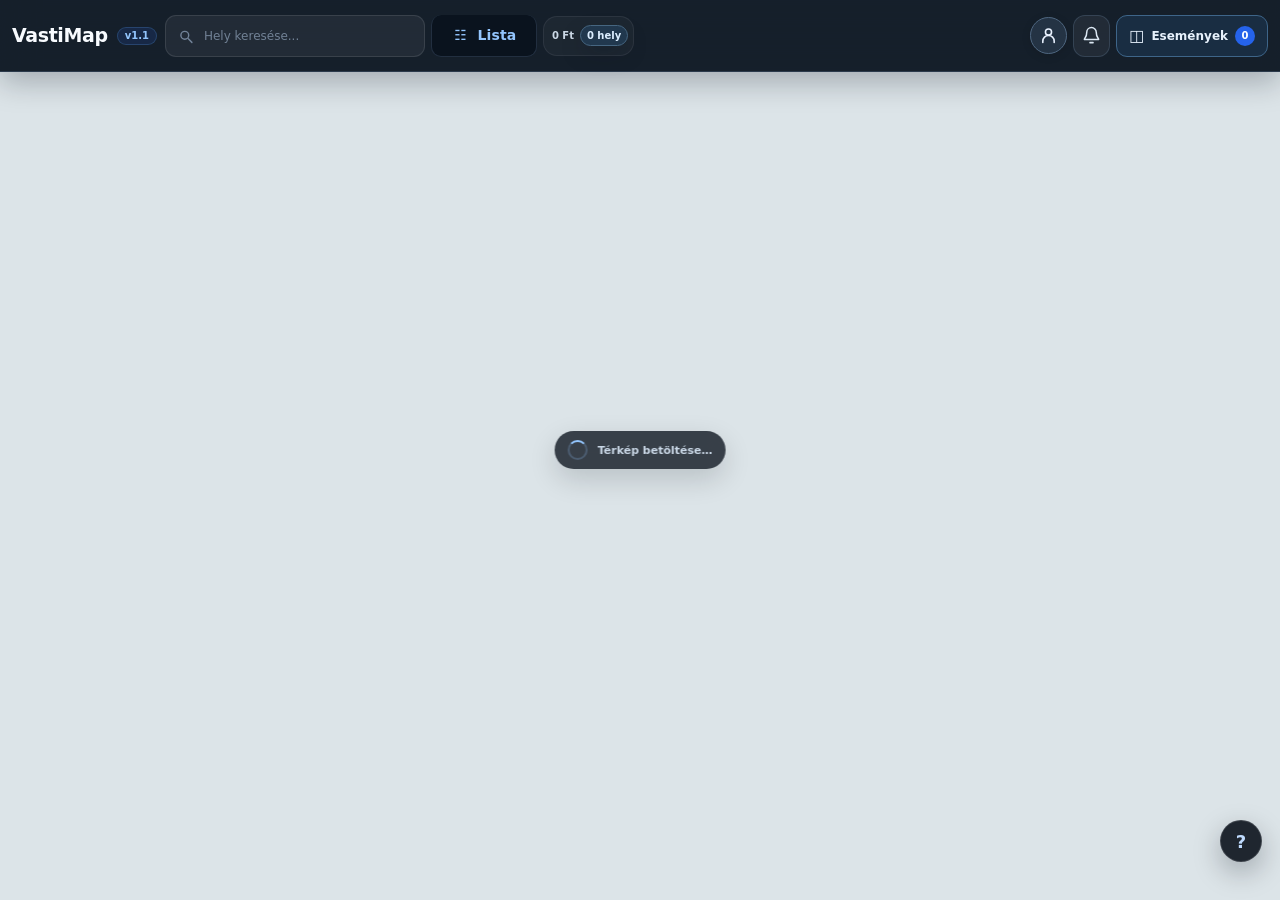
==== commit 9a1a2bb1: "PC UI visual overhaul" ====
--- a/index.html
+++ b/index.html
@@ -21,7 +21,7 @@
 		<link rel="stylesheet" href="https://cdn.jsdelivr.net/npm/leaflet@1.9.4/dist/leaflet.css">
 		<link rel="stylesheet" href="https://cdn.jsdelivr.net/npm/leaflet.markercluster@1.5.3/dist/MarkerCluster.css">
 		<link rel="stylesheet" href="https://cdn.jsdelivr.net/npm/leaflet.markercluster@1.5.3/dist/MarkerCluster.Default.css">
-		<link rel="stylesheet" href="style.css">
+		<link rel="stylesheet" href="style.css?v=refactor13">
 	</head>
 	<body>
 		<main class="app">
@@ -61,8 +61,7 @@
 				</div>
 			</header>
 
-			<!-- Map -->
-			<section class="map-section">
+			<!-- Desktop / tablet global navigation (outside map stacking context) -->
 				<header class="topbar">
 					<div class="topbar-brand">
 						<div class="topbar-title-row">
@@ -84,6 +83,7 @@
 							<div id="desktopPlaceSearchResults" class="map-search-results desktop-search-results hidden"></div>
 						</div>
 
+						<button id="desktopListButton" class="desktop-list-tab" type="button" aria-controls="listPanel" aria-expanded="false"><span aria-hidden="true">☷</span><span class="vm-list-button-text">Lista</span></button>
 						<div class="desktop-filter-wrap">
 							<div id="desktopCategoryFilters" class="desktop-category-filters"></div>
 							<button class="desktop-filter-button desktop-free-filter" type="button" data-free-filter="true" aria-label="Ingyenes" title="Ingyenes">
@@ -95,19 +95,18 @@
 						</div>
 
 						<button class="vm-profile-trigger vm-desktop-profile" type="button" aria-label="Profil" title="Profil"><span class="vm-profile-symbol"><svg class="vm-user-icon" viewBox="0 0 24 24" width="21" height="21" fill="none" stroke="currentColor" stroke-width="1.8" stroke-linecap="round" stroke-linejoin="round" aria-hidden="true"><circle cx="12" cy="8" r="3.5"/><path d="M5.5 20v-1.5a6.5 6.5 0 0 1 13 0V20"/></svg></span></button>
-						<div class="vm-theme-control"><button type="button" class="vm-theme-trigger" aria-label="Váltás sötét térképre" title="Váltás sötét térképre"><span class="vm-theme-trigger-icon" aria-hidden="true">☀️ / 🌙</span></button></div>
+						<button id="desktopNewsButton" class="toolbar-button vm-news-button" type="button" title="Újdonságok" aria-label="Újdonságok"><svg viewBox="0 0 24 24" width="19" height="19" fill="none" stroke="currentColor" stroke-width="1.9" stroke-linecap="round" stroke-linejoin="round" aria-hidden="true"><path d="M18 8a6 6 0 0 0-12 0c0 7-3 7-3 9h18c0-2-3-2-3-9"/><path d="M10 21h4"/></svg></button>
 						<button id="desktopEventsButton" class="toolbar-button events-highlight" type="button" aria-controls="desktopEventsPanel" aria-expanded="false">
 							<span class="toolbar-icon">◫</span>
 							Események
 							<span id="desktopEventCount" class="toolbar-count">0</span>
 						</button>
 					</div>
-
-					<button id="desktopListButton" class="desktop-list-tab" type="button" aria-controls="listPanel" aria-expanded="false">
-						<span aria-hidden="true">☷</span>
-						Lista
-					</button>
 				</header>
+
+
+			<!-- Map -->
+			<section class="map-section">
 
 				<!-- Filters -->
 				<aside id="filterPanel" class="filter-panel" aria-label="Keresés és szűrők">
@@ -204,6 +203,7 @@
 
 				<!-- Events -->
 				<aside id="desktopEventsPanel" class="desktop-events-panel" aria-hidden="true">
+					<button id="vmDesktopEventsEdgeClose" type="button" class="vm-edge-close" aria-label="Események bezárása">×</button>
 					<div class="panel-section-heading">
 						<div>
 							<span class="panel-eyebrow">Aktuális</span>
@@ -230,6 +230,7 @@
 
 			<!-- Details -->
 			<div id="detailsBackdrop" class="details-backdrop" aria-hidden="true"></div>
+			<div id="vmDetailsDock" class="vm-details-dock">
 			<aside id="detailsPanel" class="details-panel" aria-hidden="true">
 				<div id="detailsDragZone" class="details-drag-zone" aria-label="Adatlap méretének módosítása">
 					<span class="details-drag-handle"></span>
@@ -241,6 +242,9 @@
 					<span id="detailsDragHintText">Húzd fel a részletekhez</span>
 				</div>
 			</aside>
+
+			<button id="vmDesktopDetailClose" type="button" aria-label="Adatlap bezárása" title="Adatlap bezárása">×</button>
+			</div>
 
 			<!-- Lightbox -->
 			<div id="imageLightbox" class="image-lightbox" aria-hidden="true">
@@ -257,7 +261,7 @@
 			<section class="onboarding-dialog" role="dialog" aria-modal="true" aria-label="Vasti Map bemutató">
 				<button id="onboardingClose" class="onboarding-close" type="button" aria-label="Bemutató bezárása">×</button>
 
-				<div class="onboarding-switch"><button id="showHelpButton" type="button">Súgó</button><button id="showChangelogButton" type="button">Mi változott?</button></div>
+				
 <div id="onboardingContent" class="onboarding-content">
 					<article class="onboarding-page active" data-onboarding-page="0">
 						<span class="onboarding-eyebrow">Vasti Map</span>
@@ -281,27 +285,13 @@
 						</div>
 					</article>
 
-					<article class="onboarding-page" data-onboarding-page="2" aria-hidden="true">
-						<span class="onboarding-eyebrow">Következő lépés</span>
-						<h2>A Vasti Map még fejlődik</h2>
-						<p>A következő nagyobb fejlesztés a felhasználói fiókok bevezetése lesz. Jóváhagyott fiókkal később több személyes és közösségi funkció is elérhető lesz.</p>
-						<div class="onboarding-feature-grid account-features">
-							<div class="onboarding-feature compact"><span class="onboarding-feature-icon" aria-hidden="true">❤️</span><div><strong>Kedvencek</strong><p>Mentsd el azokat a helyeket, ahová később szeretnél elmenni.</p></div></div>
-							<div class="onboarding-feature compact"><span class="onboarding-feature-icon" aria-hidden="true">✓</span><div><strong>Meglátogatott helyek</strong><p>Jelöld meg, mely helyeket fedezted már fel.</p></div></div>
-							<div class="onboarding-feature compact"><span class="onboarding-feature-icon" aria-hidden="true">👤</span><div><strong>Saját profil</strong><p>Használj becenevet és saját profilképet.</p></div></div>
-							<div class="onboarding-feature compact"><span class="onboarding-feature-icon" aria-hidden="true">👥</span><div><strong>Közösség</strong><p>Lásd, kik jártak már egy adott helyen.</p></div></div>
-							<div class="onboarding-feature compact"><span class="onboarding-feature-icon" aria-hidden="true">💬</span><div><strong>Visszajelzés</strong><p>Jelezz hibát, ajánlj új helyet vagy küldj egyéb visszajelzést.</p></div></div>
-							<div class="onboarding-feature compact"><span class="onboarding-feature-icon" aria-hidden="true">⚙️</span><div><strong>Személyre szabás</strong><p>Állíts be néhány saját térképes és felhasználói beállítást.</p></div></div>
-						</div>
-						<p class="onboarding-note">A felhasználói fiókok kezdetben tesztüzemben, korlátozottan és adminisztrátori jóváhagyással lesznek elérhetők.</p>
-					</article>
-<article id="changelogPage" class="onboarding-page" data-onboarding-page="3" aria-hidden="true"><span class="onboarding-eyebrow">Újdonságok</span><h2 class="changelog-heading">Mi változott?</h2><ul class="changelog-list"></ul></article>
+
 				</div>
 
 				<footer class="onboarding-footer">
 					<button id="onboardingBack" class="onboarding-secondary-button" type="button">← Vissza</button>
-					<div id="onboardingProgress" class="onboarding-progress" aria-label="Bemutató 1 / 3">
-						<span class="active"></span><span></span><span></span>
+					<div id="onboardingProgress" class="onboarding-progress" aria-label="Bemutató 1 / 2">
+						<span class="active"></span><span></span>
 					</div>
 					<button id="onboardingNext" class="onboarding-primary-button" type="button">Tovább →</button>
 				</footer>
@@ -312,8 +302,9 @@
 		<script src="https://cdn.jsdelivr.net/npm/leaflet.markercluster@1.5.3/dist/leaflet.markercluster.js"></script>
 		<script src="https://cdn.jsdelivr.net/npm/@supabase/supabase-js@2"></script>
 		<script src="config.js"></script>
-		<script src="script.js"></script>
+<div id="vmNewsOverlay" class="vm-overlay" hidden><section class="vm-dialog vm-news-dialog" role="dialog" aria-modal="true" aria-label="Mi változott?"><button id="vmNewsClose" class="vm-close" type="button" aria-label="Bezárás">×</button><span class="panel-eyebrow">Újdonságok</span><h2 id="vmNewsTitle">Mi változott?</h2><ul id="vmNewsItems" class="changelog-list"></ul></section></div>
 <div id="vmProfileOverlay" class="vm-overlay" hidden><section class="vm-dialog" role="dialog" aria-modal="true" aria-label="VastiMap profil"><button id="vmCloseProfile" class="vm-close" type="button" aria-label="Bezárás">×</button><div id="vmProfileBody"></div></section></div>
+<script src="script.js?v=refactor13"></script>
 <script src="theme16.js"></script>
 <script src="profile16.js"></script>
 </body>
--- a/style.css
+++ b/style.css
@@ -1356,7 +1356,7 @@
 
 /* Mobile */
 
-@media (max-width: 768px), (max-width: 1180px) and (orientation: landscape) and (pointer: coarse) {
+@media (max-width: 768px), (max-width: 1180px) and (max-height: 500px) and (orientation: landscape) and (pointer: coarse) {
 	.topbar {
 		display: none;
 	}
@@ -1722,7 +1722,7 @@
 
 /* Landscape */
 
-@media (max-width: 1180px) and (orientation: landscape) and (pointer: coarse) {
+@media (max-width: 1180px) and (max-height: 500px) and (orientation: landscape) and (pointer: coarse) {
 	:root {
 		--landscape-list-width: min(440px, 48vw);
 		--landscape-events-width: min(390px, 44vw);
@@ -2583,13 +2583,13 @@
 
 /* Panel sizing */
 
-@media (max-width: 768px), (max-width: 1180px) and (orientation: landscape) and (pointer: coarse) {
+@media (max-width: 768px), (max-width: 1180px) and (max-height: 500px) and (orientation: landscape) and (pointer: coarse) {
 	.desktop-events-panel {
 		max-height: none;
 	}
 }
 
-@media (max-width: 1180px) and (orientation: landscape) and (pointer: coarse) {
+@media (max-width: 1180px) and (max-height: 500px) and (orientation: landscape) and (pointer: coarse) {
 	.desktop-events-panel {
 		max-height: calc(var(--visual-viewport-height) - 12px);
 	}
@@ -2825,7 +2825,7 @@
 	font-weight: 850;
 }
 
-@media (max-width: 1180px) and (orientation: landscape) and (pointer: coarse) {
+@media (max-width: 1180px) and (max-height: 500px) and (orientation: landscape) and (pointer: coarse) {
 	.filter-panel .free-filter-button {
 		width: 42px;
 		height: 34px;
@@ -2930,7 +2930,7 @@
 	}
 }
 
-@media (max-width: 1180px) and (orientation: landscape) and (pointer: coarse) {
+@media (max-width: 1180px) and (max-height: 500px) and (orientation: landscape) and (pointer: coarse) {
 	:root {
 		--landscape-filter-width: 66px;
 	}
@@ -3230,7 +3230,7 @@
 }
 
 /* Mobile list */
-@media (max-width: 768px), (max-width: 1180px) and (orientation: landscape) and (pointer: coarse) {
+@media (max-width: 768px), (max-width: 1180px) and (max-height: 500px) and (orientation: landscape) and (pointer: coarse) {
 	.list-filter-row {
 		padding-top: 10px;
 		transition: padding-bottom 0.24s cubic-bezier(0.22, 1, 0.36, 1);
@@ -3366,7 +3366,7 @@
 	}
 }
 
-@media (max-width: 1180px) and (orientation: landscape) and (pointer: coarse) {
+@media (max-width: 1180px) and (max-height: 500px) and (orientation: landscape) and (pointer: coarse) {
 	.filter-panel:not(.mobile-open) .price-filter-section {
 		opacity: 0;
 		visibility: hidden;
@@ -3733,7 +3733,7 @@
 	}
 }
 
-@media (max-width: 1180px) and (orientation: landscape) and (pointer: coarse),
+@media (max-width: 1180px) and (max-height: 500px) and (orientation: landscape) and (pointer: coarse),
        (max-height: 620px) and (orientation: landscape) {
 	.onboarding-overlay {
 		padding: 10px 14px;
@@ -3955,3 +3955,616 @@
 .vm-theme-trigger{width:72px;min-width:72px;height:34px;border-radius:18px;font-size:15px;white-space:nowrap;padding:0 14px 0 6px}
 .vm-theme-trigger-icon{display:inline-block;white-space:nowrap;line-height:1}
 .mobile-topbar .vm-theme-trigger{width:55px;min-width:55px;height:32px;font-size:13px;padding:0 9px 0 3px}
+
+/* VastiMap desktop visual refresh. All rules intentionally exclude touch/mobile layouts. */
+@media (min-width:769px) {
+ :root{--vm-ui-bg:#101b2a;--vm-ui-card:#18283a;--vm-ui-border:rgba(137,170,210,.19);--vm-ui-blue:#448bd5}
+ .topbar{background:rgba(13,23,35,.96);border:1px solid var(--vm-ui-border);box-shadow:0 10px 30px #06101b44}
+ .topbar .toolbar-button,.desktop-list-tab,.vm-theme-trigger{border-color:var(--vm-ui-border);transition:background .16s,border-color .16s,transform .16s}
+ .topbar button:hover{border-color:#78b4f1}
+ .desktop-list-tab.active{background:#235b9d;color:#fff;border-color:#5a9de4}
+ /* The list is a full browsing view, not a map sidebar. The toolbar remains visible. */
+ #listPanel{position:fixed;top:91px;bottom:0;left:0;right:0;width:100%;max-width:none;min-height:0;z-index:555;border-radius:0;border:0;background:#0d1724;padding:24px clamp(24px,5vw,88px) 28px;transform:none;opacity:0;visibility:hidden;pointer-events:none;transition:opacity .18s ease,visibility .18s ease}
+ #listPanel.open{transform:none;opacity:1;visibility:visible;pointer-events:auto}
+ #listPanel .list-panel-header{max-width:1460px;width:100%;margin:0 auto 18px;display:flex;align-items:center;justify-content:space-between}
+ #listPanel .list-panel-header h2{font-size:26px;letter-spacing:-.035em;margin-top:4px}
+ #listPanel .list-panel-body{width:100%;max-width:1460px;margin:auto;overflow:hidden}
+ #listPanel .list-tools{grid-template-columns:minmax(260px,1fr) 180px;gap:12px}
+ #listPanel .list-controls{padding-bottom:12px;border-bottom:1px solid var(--vm-ui-border)}
+ #listPanel .list-categories{max-height:none;overflow-x:auto;overflow-y:hidden;white-space:nowrap;padding:4px 0}
+ #placesListView{display:grid;grid-template-columns:repeat(auto-fill,minmax(220px,1fr));align-content:start;gap:18px;padding:12px 6px 30px 0;overflow-y:auto;scrollbar-gutter:stable}
+ #placesListView .list-place-card{display:flex;flex-direction:column;align-items:stretch;gap:0;min-width:0;min-height:245px;padding:0;overflow:hidden;background:var(--vm-ui-card);border:1px solid var(--vm-ui-border);border-radius:16px;content-visibility:auto;contain-intrinsic-size:auto 250px;transition:transform .16s,border-color .16s,box-shadow .16s}
+ #placesListView .list-place-card:hover{transform:translateY(-2px);border-color:#568cc4;box-shadow:0 12px 24px #0004}
+ #placesListView .list-place-image,#placesListView .list-place-placeholder{width:100%;height:155px;border-radius:0}
+ #placesListView .list-place-image img{width:100%;height:100%;object-fit:cover}
+ #placesListView .list-place-copy{padding:14px 15px 16px;min-width:0;display:flex;flex-direction:column;gap:6px}
+ #placesListView .list-place-copy strong{font-size:15px;line-height:1.35}
+ #placesListView .list-place-copy>span{font-size:12px;color:#a6b9cf}
+ #placesListView .list-place-arrow{display:none}
+ #placesListView .list-place-meta{margin-top:auto}
+ /* Place detail stays an overlay on the map, with desktop-only disclosure cards. */
+ #detailsPanel{width:min(510px,42vw);padding:24px 26px;background:#101b2a;border-left:1px solid var(--vm-ui-border);box-shadow:-12px 0 38px #0004}
+ #detailsPanel .place-image{height:250px;border-radius:14px;object-fit:cover}
+ #detailsPanel .details-summary-text h2{letter-spacing:-.035em;line-height:1.13}
+ #detailsPanel .info-block{border-color:var(--vm-ui-border)}
+ #detailsPanel .vm-desktop-info-pair{display:grid;grid-template-columns:1fr 1fr;gap:10px;margin:16px 0 22px}
+ #detailsPanel .vm-desktop-info-card{min-width:0;background:var(--vm-ui-card);border:1px solid var(--vm-ui-border);border-radius:13px;overflow:hidden}
+ #detailsPanel .vm-desktop-info-card[open]{grid-column:span 2;border-color:#548bc4}
+ #detailsPanel .vm-desktop-info-card summary{list-style:none;display:flex;flex-direction:column;gap:6px;padding:15px;cursor:pointer;min-height:91px}
+ #detailsPanel .vm-desktop-info-card summary::-webkit-details-marker{display:none}
+ #detailsPanel .vm-desktop-info-card summary:hover{background:#243a51}
+ #detailsPanel .vm-info-icon{font-size:20px;color:#8ab8ef}
+ #detailsPanel .vm-desktop-info-card strong{font-size:13px;color:#e8f1ff}
+ #detailsPanel .vm-desktop-info-card small{font-size:11px;color:#a7c5e7}
+ #detailsPanel .vm-info-expand{padding:12px 15px 16px;border-top:1px solid var(--vm-ui-border);font-size:13px;line-height:1.65;color:#d9e5f3;overflow-wrap:anywhere}
+ #detailsPanel .vm-mobile-info-original{display:none}
+ /* Profile: emphasize personal collection and preview, without adding settings. */
+ .vm-dialog{width:min(800px,calc(100vw - 60px));padding:30px 34px;background:#101b2a;border:1px solid var(--vm-ui-border)}
+ .vm-dialog .vm-profile-heading{font-size:25px;display:flex;align-items:center;gap:14px}
+ .vm-dialog .vm-profile-heading .vm-avatar{width:60px;height:60px;font-size:19px;background:#335c8c}
+ .vm-dialog .vm-profile-summary{display:none}
+ .vm-desktop-profile-stats{display:grid;grid-template-columns:repeat(2,1fr);gap:12px;margin:16px 0 25px}
+ .vm-desktop-profile-stats>div{background:var(--vm-ui-card);border:1px solid var(--vm-ui-border);border-radius:13px;padding:17px 20px;display:grid;gap:5px}
+ .vm-desktop-profile-stats strong{font-size:26px;color:#fff}.vm-desktop-profile-stats span{font-size:12px;color:#aebfd4}
+ .vm-desktop-bucket-preview{margin-bottom:18px}.vm-desktop-preview-head{display:flex;align-items:center;justify-content:space-between;gap:12px;margin-bottom:12px}
+ .vm-dialog .vm-desktop-preview-head h3{margin:0}.vm-desktop-preview-head button{background:none;border:0;color:#8bbffb;cursor:pointer;font:inherit;font-size:12px}
+ .vm-desktop-preview-grid{display:grid;grid-template-columns:repeat(3,minmax(0,1fr));gap:12px}
+ .vm-desktop-preview-place{padding:0;text-align:left;overflow:hidden;border-radius:12px;border:1px solid var(--vm-ui-border);background:var(--vm-ui-card);color:#e8f1ff;cursor:pointer}
+ .vm-desktop-preview-place img,.vm-preview-placeholder{width:100%;height:105px;display:grid;place-items:center;object-fit:cover;background:#243b53}
+ .vm-desktop-preview-place strong{display:block;padding:10px;font-size:12px;line-height:1.35}
+ .vm-dialog .vm-profile-section{border-top:1px solid var(--vm-ui-border);padding-top:18px;margin-top:20px}
+ .vm-dialog .vm-feedback-choice{display:grid;grid-template-columns:repeat(3,minmax(0,1fr));gap:8px}
+ .vm-dialog .vm-feedback-choice .vm-action{display:flex;align-items:center;justify-content:center;text-align:center;margin:0;font-size:12px}
+}
+@media not all and (min-width:1024px), (pointer:coarse) {
+ .vm-desktop-info-pair,.vm-desktop-profile-stats,.vm-desktop-bucket-preview{display:none!important}
+}
+@media (min-width:769px) {
+ .desktop-events-panel{background:#101b2a;border:1px solid rgba(137,170,210,.22);box-shadow:0 20px 45px #0005}
+ .desktop-events-panel .event-card{border-radius:13px;border-color:rgba(137,170,210,.18);background:#18283a;margin-bottom:10px}
+ .desktop-events-panel .event-card h4{line-height:1.35;letter-spacing:-.01em}
+ .desktop-events-panel .event-card-meta,.desktop-events-panel .event-rule-text{color:#aec2d8;line-height:1.5}
+ .desktop-events-panel .event-date-badge{border-radius:11px}
+}
+
+/* Desktop 1.6 refinement – mobile remains unchanged */
+@media (min-width:769px){
+ .topbar{position:fixed!important;top:0!important;left:0!important;right:0!important;border-radius:0!important;border-left:0!important;border-right:0!important;border-top:0!important;min-height:78px!important;padding:10px 20px!important;gap:18px!important}
+ .topbar-brand{flex:0 0 auto!important;min-width:125px!important;max-width:150px!important}
+ .topbar-brand p{display:none}
+ .desktop-toolbar{gap:9px!important;min-width:0;display:flex!important;align-items:center}
+ .desktop-search-dock{flex:0 1 225px!important;width:clamp(155px,15vw,225px)!important}
+ #desktopListButton{position:static!important;transform:none!important;flex:0 0 auto;display:flex!important;align-items:center;gap:7px;height:38px;padding:0 13px;border-radius:10px;font-size:12px;white-space:nowrap}
+ .desktop-filter-wrap{min-width:0;flex:1 1 auto!important;gap:5px!important}
+ .desktop-category-filters{gap:4px!important;display:flex!important;min-width:0}
+ .desktop-filter-button{width:auto!important;min-width:0!important;padding:0 7px!important;display:flex!important;align-items:center;gap:5px;white-space:nowrap;font-size:11px!important}
+ .vm-filter-label{display:inline!important;font-size:10px;font-weight:650}
+ .desktop-free-filter{min-width:42px}
+ .desktop-result-tab{position:static!important;transform:none!important;margin:0!important;white-space:nowrap;min-width:47px;font-size:10px}
+ .vm-news-button{flex:0 0 37px;min-width:37px;padding:0;font-size:20px}
+ .vm-desktop-profile{flex:0 0 38px}
+ .toolbar-button.events-highlight{margin-left:0!important;flex:0 0 auto;white-space:nowrap}
+ #listPanel{top:78px!important;padding:22px clamp(20px,4vw,60px)!important;z-index:550!important}
+ #listPanel .list-panel-header,#listPanel .list-panel-body{max-width:1480px!important}
+ #listPanel .list-controls{display:none!important}
+ #placesListView{grid-template-columns:repeat(4,minmax(0,1fr))!important;gap:18px!important}
+ #detailsPanel{right:0!important;top:78px!important;bottom:0!important;height:auto!important;width:min(570px,45vw)!important;max-width:none!important;border-radius:0!important;padding:30px 24px 22px!important;scrollbar-color:#496d91 #101b2a;scrollbar-width:thin}
+ #detailsPanel::-webkit-scrollbar{width:9px}#detailsPanel::-webkit-scrollbar-track{background:#101b2a}#detailsPanel::-webkit-scrollbar-thumb{background:#496d91;border-radius:8px;border:2px solid #101b2a}
+ #detailsPanel .panel-close-button{position:sticky!important;top:0!important;float:right!important;z-index:10;background:#29445f!important;border:1px solid #6e99c7!important;box-shadow:0 3px 12px #0005}
+ #detailsPanel .info-block{padding:12px 0!important;margin:0!important}
+ #detailsPanel .info-block h3{margin:0 0 5px!important}
+ #detailsPanel .details-summary-text h2{margin-bottom:7px!important}
+ #detailsPanel .vm-desktop-info-pair{display:grid!important;grid-template-columns:minmax(0,1fr) minmax(0,1fr)!important;gap:10px!important;margin:12px 0!important}
+ #detailsPanel .vm-desktop-info-card{padding:12px!important;overflow-wrap:anywhere;min-width:0}
+ #detailsPanel .vm-desktop-info-card strong{display:block;margin:4px 0 9px;font-size:13px}
+ #detailsPanel .vm-info-expand{border:0!important;padding:0!important;font-size:11px!important;line-height:1.45!important}
+ #detailsPanel .vm-info-expand p{margin:3px 0!important}
+ .vm-dialog{width:min(500px,calc(100vw - 60px))!important;padding:26px!important}
+ .vm-desktop-profile-stats{margin:15px 0!important}
+ .vm-dialog .vm-feedback-choice{grid-template-columns:1fr!important}
+}
+@media (min-width:1024px) and (max-width:1380px) and (pointer:fine){.vm-filter-label{font-size:9px}.desktop-filter-button{padding:0 5px!important}.topbar{gap:9px!important;padding:10px 12px!important}.desktop-toolbar{gap:5px!important}.desktop-search-dock{flex-basis:170px!important}}
+.vm-profile-hero{text-align:center;padding:4px 0 15px}.vm-avatar-large{width:68px!important;height:68px!important;font-size:24px!important;margin:auto auto 10px;background:#3a529d!important;border:2px solid #93a8f3}.vm-profile-hero h2{margin:0 0 3px!important;font-size:21px!important}.vm-profile-hero p{margin:0;color:#aebfd4;font-size:12px}.vm-profile-menu{display:grid;gap:0;background:#1a2b3e;border:1px solid #3c516b;border-radius:13px;overflow:hidden;margin:14px 0}.vm-profile-menu button{width:100%;padding:15px;text-align:left;background:none;border:0;border-bottom:1px solid #35485f;color:#eef5ff;font-weight:650;cursor:pointer;font-size:14px}.vm-profile-menu button:last-child{border-bottom:0}.vm-profile-menu button:disabled{opacity:.35;cursor:not-allowed}.vm-profile-menu button:not(:disabled):hover{background:#2b4360}.vm-profile-footer{display:flex;gap:10px;margin-top:18px}.vm-settings-group{background:#1a2b3e;border:1px solid #3c516b;border-radius:12px;padding:12px;margin:12px 0}.vm-settings-group h4{margin:0 0 12px}.vm-dialog .vm-switch{display:flex;justify-content:space-between;align-items:center;gap:12px;margin:10px 0}.vm-dialog .vm-switch input{width:18px;height:18px;flex-shrink:0;margin:0}.vm-profile-section[hidden]{display:none!important}
+/* User interface theme independent of map theme and login. */
+:root[data-vm-ui-theme="light"] .vm-dialog{background:#f6f8fc!important;color:#142338!important;border-color:#ccd8e7!important}
+:root[data-vm-ui-theme="light"] .vm-profile-menu,:root[data-vm-ui-theme="light"] .vm-settings-group,:root[data-vm-ui-theme="light"] .vm-desktop-profile-stats>div{background:#e6edf6!important;border-color:#c4d2e2!important;color:#142338!important}
+:root[data-vm-ui-theme="light"] .vm-profile-menu button{color:#142338!important;border-color:#c4d2e2!important}
+:root[data-vm-ui-theme="light"] .vm-profile-hero p,:root[data-vm-ui-theme="light"] .vm-desktop-profile-stats span{color:#52667e!important}
+@media (min-width:769px){:root[data-vm-ui-theme="light"] .topbar{background:#f4f7fb!important;color:#15253b!important;border-color:#cbd7e5!important}:root[data-vm-ui-theme="light"] #listPanel,:root[data-vm-ui-theme="light"] #detailsPanel,:root[data-vm-ui-theme="light"] .desktop-events-panel{background:#f4f7fb!important;color:#15253b!important}:root[data-vm-ui-theme="light"] #placesListView .list-place-card,:root[data-vm-ui-theme="light"] #detailsPanel .vm-desktop-info-card{background:#e8eef6!important;color:#15253b!important;border-color:#cbd7e5!important}:root[data-vm-ui-theme="light"] #placesListView .list-place-copy strong,:root[data-vm-ui-theme="light"] #detailsPanel .vm-desktop-info-card strong{color:#15253b!important}}
+/* Shared profile layout also on mobile, as requested. */
+.vm-dialog .vm-desktop-profile-stats{display:grid!important;grid-template-columns:repeat(2,minmax(0,1fr));gap:10px}
+.vm-dialog .vm-desktop-profile-stats>div{background:#1a2b3e;border:1px solid #3c516b;border-radius:12px;padding:14px;text-align:center;display:grid;gap:3px}
+.vm-dialog .vm-desktop-profile-stats strong{font-size:24px;color:inherit}
+.vm-dialog .vm-desktop-profile-stats span{font-size:12px;color:#aebfd4}
+.vm-news-dialog{width:min(560px,calc(100vw - 24px))}
+.vm-news-dialog .changelog-list{padding:4px 0 0 22px}
+.vm-news-dialog .changelog-list li{padding:4px 0}
+
+/* 1.6 desktop polish / shared controls */
+:root{scrollbar-color:#486986 #111f30;scrollbar-width:thin}
+*::-webkit-scrollbar{width:9px;height:9px}
+*::-webkit-scrollbar-track{background:#101d2c;border-radius:9px}
+*::-webkit-scrollbar-thumb{background:#466784;border-radius:9px;border:2px solid #101d2c}
+*::-webkit-scrollbar-thumb:hover{background:#6997be}
+.vm-close,.onboarding-close,.panel-close-button{display:grid!important;place-items:center!important;width:38px!important;height:38px!important;line-height:1!important;font-size:23px!important;border-radius:50%!important;background:#23364c!important;border:1px solid #526b85!important;color:#f1f7ff!important;cursor:pointer!important}
+.vm-close:hover,.onboarding-close:hover,.panel-close-button:hover{background:#375675!important;border-color:#83b8ed!important}
+.vm-news-button{display:inline-flex!important;align-items:center!important;justify-content:center!important}
+.vm-settings-back{border:0;background:transparent;color:#a7cbf5;padding:5px 0 16px;cursor:pointer;font:inherit;font-size:13px}
+.vm-settings-back:hover{color:#fff}
+.vm-settings-screen h2{margin-bottom:20px!important}
+.vm-toggle-row input[type=checkbox]{appearance:none!important;-webkit-appearance:none!important;position:relative;width:43px!important;height:25px!important;min-width:43px!important;border-radius:99px!important;background:#40516b!important;border:1px solid #60768f!important;cursor:pointer;margin:0!important;padding:0!important;transition:background .2s}
+.vm-toggle-row input[type=checkbox]:checked{background:#2467d9!important;border-color:#5c9dff!important}
+.vm-toggle-row input[type=checkbox]::before{content:"";position:absolute;top:3px;left:3px;width:17px;height:17px;border-radius:50%;background:#f6faff;box-shadow:0 1px 3px #0004;transition:transform .2s}
+.vm-toggle-row input[type=checkbox]:checked::before{transform:translateX(18px)}
+.vm-toggle-row input[type=checkbox]:focus-visible{outline:2px solid #8abfff;outline-offset:3px}
+:root[data-vm-ui-theme=light]{--vm-ui-card:#fff;--vm-ui-border:#d4deea}
+:root[data-vm-ui-theme=light] .vm-dialog,:root[data-vm-ui-theme=light] #listPanel,:root[data-vm-ui-theme=light] #detailsPanel{background:#f6f8fc!important;color:#1c2c42!important}
+:root[data-vm-ui-theme=light] .vm-profile-menu,:root[data-vm-ui-theme=light] .vm-settings-group,:root[data-vm-ui-theme=light] .vm-desktop-profile-stats>div{background:#fff!important;color:#1c2c42!important;border-color:#d4deea!important}
+:root[data-vm-ui-theme=light] .vm-profile-menu button,:root[data-vm-ui-theme=light] .vm-settings-group h4{color:#1c2c42!important}
+:root[data-vm-ui-theme=light] .vm-profile-hero p,:root[data-vm-ui-theme=light] .vm-desktop-profile-stats span{color:#52677f!important}
+:root[data-vm-ui-theme=light] .vm-settings-group .vm-switch{color:#27394e!important}
+:root[data-vm-ui-theme=light] .vm-close,:root[data-vm-ui-theme=light] .panel-close-button{background:#e7eef7!important;color:#24384f!important;border-color:#c5d3e3!important}
+@media(min-width:769px){
+ #closeListButton{display:none!important}
+ #listPanel .panel-empty-state{grid-column:1/-1;min-height:45vh;display:flex!important;flex-direction:column;justify-content:center;align-items:center;text-align:center;gap:12px}
+ #listPanel .panel-empty-state strong{font-size:23px}
+ #listPanel .panel-empty-state span{font-size:14px}
+ #desktopListButton{overflow:visible!important;background-image:none!important;box-shadow:none!important;outline-offset:2px}
+ #desktopListButton:hover{border-color:#82b9ef!important;box-shadow:inset 0 0 0 1px #82b9ef!important}
+ #desktopListButton span[aria-hidden]{display:inline-flex;align-items:center;justify-content:center;background:none!important;border:0!important;box-shadow:none!important}
+ .desktop-result-tab{border:1px solid #466681!important;border-radius:999px!important;background:#21384e!important;padding:5px 11px!important;min-width:0!important;font-size:11px!important;color:#dceeff!important}
+ :root[data-vm-ui-theme=light] .topbar{background:#f7f9fd!important;color:#1d3046!important}
+ :root[data-vm-ui-theme=light] .topbar-brand,:root[data-vm-ui-theme=light] .topbar-brand strong{color:#1d3046!important}
+ :root[data-vm-ui-theme=light] .desktop-filter-wrap{background:#e9eff6!important;border-color:#cbd8e7!important}
+ :root[data-vm-ui-theme=light] .desktop-filter-button{color:#354e67!important}
+ :root[data-vm-ui-theme=light] .desktop-result-tab{background:#dbe7f4!important;color:#294461!important;border-color:#b5c9de!important}
+ :root[data-vm-ui-theme=light] #desktopListButton{color:#28415b!important;background:#e7eef8!important;border-color:#b7cce2!important}
+ :root[data-vm-ui-theme=light] #placesListView .list-place-card{background:#fff!important;border-color:#d2deec!important;color:#22364d!important}
+ :root[data-vm-ui-theme=light] #placesListView .list-place-copy{color:#263c55!important}
+ :root[data-vm-ui-theme=light] .desktop-events-panel{background:#f7f9fd!important;color:#1d3046!important}
+}
+
+/* VastiMap 1.6 – desktop layout fixes, 2026-11-15 */
+@media (min-width:769px) {
+  /* Single-color list/map control: no highlighted inner label. */
+  #desktopListButton span,
+  #desktopListButton .vm-list-button-text,
+  #desktopListButton span[aria-hidden] {
+    background:transparent!important;background-color:transparent!important;
+    border:0!important;box-shadow:none!important;border-radius:0!important;
+  }
+  /* Filter bar should hug its content instead of stretching across unused space. */
+  .desktop-filter-wrap {
+    flex:0 1 auto!important;width:max-content!important;max-width:100%!important;
+    justify-content:flex-start!important;padding-inline:9px!important;
+  }
+  .desktop-category-filters{flex:0 1 auto!important;width:auto!important}
+  .desktop-result-tab{margin-left:6px!important}
+  /* Events align to the top and right edges, like the place details panel. */
+  #desktopEventsPanel.desktop-events-panel {
+    position:fixed!important;top:78px!important;right:0!important;bottom:0!important;
+    left:auto!important;height:calc(100dvh - 78px)!important;
+    max-height:calc(100dvh - 78px)!important;margin:0!important;
+    border-radius:0!important;border-right:0!important;border-bottom:0!important;
+    width:min(430px,40vw)!important;box-sizing:border-box!important;
+  }
+  /* Earlier height/max-height rules were clipping the place detail panel. */
+  #detailsPanel.details-panel,
+  #detailsPanel.details-panel.open,
+  #detailsPanel.details-panel.open.expanded {
+    position:fixed!important;top:78px!important;right:0!important;bottom:0!important;
+    left:auto!important;height:calc(100dvh - 78px)!important;
+    max-height:none!important;min-height:0!important;
+    box-sizing:border-box!important;border-radius:0!important;
+    overflow-y:auto!important;overscroll-behavior:contain;
+  }
+  #detailsPanel .close-button{display:none!important}
+  #vmDesktopDetailClose{
+    display:grid;place-items:center;position:fixed;z-index:1200;
+    right:calc(min(570px,45vw) - 23px);top:calc(78px + (100dvh - 78px)/2 - 23px);
+    width:46px;height:46px;border-radius:50%;background:#1d334b;color:#fff;
+    border:2px solid #88b7e5;box-shadow:0 5px 22px #0008;
+    font-size:28px;line-height:1;cursor:pointer;
+    opacity:0;visibility:hidden;pointer-events:none;transition:background .16s,opacity .16s;
+  }
+  #vmDesktopDetailClose.vm-visible{opacity:1;visibility:visible;pointer-events:auto}
+  #vmDesktopDetailClose:hover{background:#315b81;border-color:#b4d8ff}
+}
+#vmDesktopDetailClose{display:none}
+@media (min-width:769px){#vmDesktopDetailClose.vm-visible{display:grid}}
+#vmNewsOverlay[hidden]{display:none!important;visibility:hidden!important;pointer-events:none!important}
+
+/* Desktop polish v1.6 – unified edge tabs and panel motion */
+@media (min-width:769px) {
+  .topbar{padding-left:28px!important;padding-right:28px!important}
+  .desktop-toolbar{gap:10px!important}
+  #desktopEventsButton.events-highlight{height:40px!important;border-radius:11px!important;padding-inline:12px!important;border:1px solid #3e6589!important;background:#192d42!important;color:#e7f1fc!important;box-shadow:none!important}
+  #desktopEventsButton.events-highlight:hover{background:#254461!important;border-color:#7eacd9!important}
+  #desktopEventsButton .toolbar-count{border-radius:999px!important}
+  /* Dock moves as a unit, including the close tab. */
+  #vmDetailsDock{position:fixed;z-index:700;top:78px;right:0;bottom:0;width:min(570px,45vw);overflow:visible;transform:translateX(calc(100% + 32px));transition:transform .28s cubic-bezier(.22,1,.36,1);pointer-events:none}
+  #vmDetailsDock.open{transform:translateX(0);pointer-events:auto}
+  #vmDetailsDock #detailsPanel,#vmDetailsDock #detailsPanel.open,#vmDetailsDock #detailsPanel.open.expanded{position:absolute!important;inset:0!important;width:100%!important;height:100%!important;max-height:none!important;transform:none!important;overflow-y:auto!important}
+  #vmDetailsDock #vmDesktopDetailClose{position:absolute!important;right:auto!important;left:-24px!important;top:25%!important;transform:translateY(-50%);display:grid!important;width:48px!important;height:48px!important;z-index:15!important;transition:background .15s, border-color .15s!important}
+  #vmDetailsDock #vmDesktopDetailClose.vm-visible{opacity:1!important;visibility:visible!important;pointer-events:auto!important}
+  .vm-edge-close{position:absolute;left:0;top:25%;transform:translate(-50%,-50%);width:48px;height:48px;display:grid;place-items:center;border-radius:50%;background:#1a3046;border:2px solid #7aaddb;color:#f1f7ff;font-size:26px;line-height:1;cursor:pointer;box-shadow:0 6px 22px #0008;z-index:20}
+  .vm-edge-close:hover,#vmDetailsDock #vmDesktopDetailClose:hover{background:#305677;border-color:#b9dcff}
+  #desktopEventsPanel.desktop-events-panel{overflow:visible!important;transform:translateX(calc(100% + 32px))!important;transition:transform .28s cubic-bezier(.22,1,.36,1),opacity .18s!important;display:flex;flex-direction:column}
+  #desktopEventsPanel.desktop-events-panel.open{transform:translateX(0)!important}
+  #desktopEventsPanel .events-list{overflow-y:auto!important;min-height:0;flex:1}
+  #desktopEventsPanel #desktopEventsClose{display:none!important}
+}
+@media (max-width:768px){
+ #vmDetailsDock{display:contents}
+ #vmDesktopEventsEdgeClose{display:none}
+}
+
+/* Patch 6: desktop edge tab above the detail panel, without a clipping stacking context */
+@media (min-width:769px){
+ #vmDetailsDock{isolation:isolate!important;overflow:visible!important}
+ #vmDetailsDock #detailsPanel{z-index:1!important}
+ #vmDetailsDock #vmDesktopDetailClose{z-index:999!important;isolation:isolate!important;box-shadow:0 7px 22px #000a!important;background:#1b344e!important;border:2px solid #9bc9f7!important}
+}
+/* Touch tablets and intermediate widths: never squeeze six text filters into a narrow row. */
+
+
+.vm-profile-subpage{min-height:250px}
+.vm-profile-subpage h2{margin:18px 0!important}
+.vm-profile-subpage .vm-profile-list{max-height:none!important;overflow:visible!important}
+.vm-profile-subpage .vm-feedback-choice{display:flex;flex-direction:column;align-items:stretch;gap:9px}
+.vm-profile-subpage .vm-feedback-choice .vm-action{display:block;width:100%;margin:0;text-align:left;box-sizing:border-box}
+
+/* Patch 7: tablet-width desktop toolbar and unified accessible light palette. */
+
+
+
+
+:root[data-vm-ui-theme="light"]{
+ --vm-ui-card:#e4eaf2;--vm-ui-border:#b8c8d9;
+ --vm-light-bg:#e9eef5;--vm-light-surface:#e0e8f1;--vm-light-text:#192c43;--vm-light-muted:#4b627c;--vm-light-line:#bdcddd;
+ color-scheme:light;
+}
+:root[data-vm-ui-theme="light"] .topbar,
+:root[data-vm-ui-theme="light"] #listPanel,
+:root[data-vm-ui-theme="light"] #detailsPanel,
+:root[data-vm-ui-theme="light"] .desktop-events-panel,
+:root[data-vm-ui-theme="light"] .vm-dialog,
+:root[data-vm-ui-theme="light"] .vm-profile-subpage{background:var(--vm-light-bg)!important;color:var(--vm-light-text)!important;border-color:var(--vm-light-line)!important}
+:root[data-vm-ui-theme="light"] .topbar h1,
+:root[data-vm-ui-theme="light"] .topbar-brand h1,
+:root[data-vm-ui-theme="light"] .topbar-title-row,
+:root[data-vm-ui-theme="light"] #listPanel h2,
+:root[data-vm-ui-theme="light"] #detailsPanel h2,
+:root[data-vm-ui-theme="light"] .desktop-events-panel h2,
+:root[data-vm-ui-theme="light"] .vm-dialog h2,
+:root[data-vm-ui-theme="light"] .vm-dialog h3,
+:root[data-vm-ui-theme="light"] .vm-dialog h4,
+:root[data-vm-ui-theme="light"] #detailsPanel h3,
+:root[data-vm-ui-theme="light"] .list-panel-header h2,
+:root[data-vm-ui-theme="light"] .panel-title,
+:root[data-vm-ui-theme="light"] .event-card h4{color:var(--vm-light-text)!important;text-shadow:none!important}
+:root[data-vm-ui-theme="light"] .desktop-search-dock .search-input-wrap,
+:root[data-vm-ui-theme="light"] .search-input-wrap,
+:root[data-vm-ui-theme="light"] .desktop-filter-wrap,
+:root[data-vm-ui-theme="light"] #desktopListButton,
+:root[data-vm-ui-theme="light"] .desktop-result-tab,
+:root[data-vm-ui-theme="light"] .vm-news-button,
+:root[data-vm-ui-theme="light"] .vm-desktop-profile,
+:root[data-vm-ui-theme="light"] #desktopEventsButton,
+:root[data-vm-ui-theme="light"] .map-search-results,
+:root[data-vm-ui-theme="light"] .vm-settings-group,
+:root[data-vm-ui-theme="light"] .vm-profile-menu,
+:root[data-vm-ui-theme="light"] .vm-desktop-profile-stats>div,
+:root[data-vm-ui-theme="light"] #placesListView .list-place-card,
+:root[data-vm-ui-theme="light"] #detailsPanel .vm-desktop-info-card,
+:root[data-vm-ui-theme="light"] .desktop-events-panel .event-card,
+:root[data-vm-ui-theme="light"] .vm-profile-list>div{background:var(--vm-light-surface)!important;color:var(--vm-light-text)!important;border-color:var(--vm-light-line)!important;box-shadow:none!important}
+:root[data-vm-ui-theme="light"] .search-input-wrap input,
+:root[data-vm-ui-theme="light"] .desktop-search-dock input,
+:root[data-vm-ui-theme="light"] .desktop-filter-button,
+:root[data-vm-ui-theme="light"] .vm-profile-menu button,
+:root[data-vm-ui-theme="light"] .vm-settings-group label,
+:root[data-vm-ui-theme="light"] #placesListView .list-place-copy,
+:root[data-vm-ui-theme="light"] #placesListView .list-place-copy strong,
+:root[data-vm-ui-theme="light"] #detailsPanel .info-block,
+:root[data-vm-ui-theme="light"] #detailsPanel .vm-info-expand,
+:root[data-vm-ui-theme="light"] #detailsPanel .vm-desktop-info-card strong,
+:root[data-vm-ui-theme="light"] .desktop-events-panel .event-card,
+:root[data-vm-ui-theme="light"] .desktop-events-panel .event-card h4,
+:root[data-vm-ui-theme="light"] .map-search-results *,
+:root[data-vm-ui-theme="light"] .vm-dialog .vm-profile-section{color:var(--vm-light-text)!important}
+:root[data-vm-ui-theme="light"] .search-input-wrap input::placeholder{color:#5c7188!important;opacity:1}
+:root[data-vm-ui-theme="light"] .list-place-copy>span,
+:root[data-vm-ui-theme="light"] .panel-eyebrow,
+:root[data-vm-ui-theme="light"] .list-panel-header p,
+:root[data-vm-ui-theme="light"] #detailsPanel .info-block p,
+:root[data-vm-ui-theme="light"] .desktop-events-panel .event-card-meta,
+:root[data-vm-ui-theme="light"] .desktop-events-panel .event-rule-text,
+:root[data-vm-ui-theme="light"] .vm-profile-hero p,
+:root[data-vm-ui-theme="light"] .vm-desktop-profile-stats span{color:var(--vm-light-muted)!important}
+:root[data-vm-ui-theme="light"] .map-search-results{border:1px solid var(--vm-light-line)!important}
+:root[data-vm-ui-theme="light"] .map-search-results>*,
+:root[data-vm-ui-theme="light"] .vm-profile-menu button{border-color:var(--vm-light-line)!important}
+:root[data-vm-ui-theme="light"] .map-search-results>*:hover,
+:root[data-vm-ui-theme="light"] .vm-profile-menu button:not(:disabled):hover,
+:root[data-vm-ui-theme="light"] .vm-settings-back:hover,
+:root[data-vm-ui-theme="light"] #placesListView .list-place-card:hover,
+:root[data-vm-ui-theme="light"] .desktop-filter-button:hover{background:#cddbe9!important;color:#142940!important}
+:root[data-vm-ui-theme="light"] .vm-settings-back,
+:root[data-vm-ui-theme="light"] .vm-close,
+:root[data-vm-ui-theme="light"] .panel-close-button,
+:root[data-vm-ui-theme="light"] .vm-edge-close,
+:root[data-vm-ui-theme="light"] .vm-news-button{background:#d6e1ed!important;color:#203750!important;border:1px solid #a9bfd5!important}
+:root[data-vm-ui-theme="light"] .vm-settings-back:hover,
+:root[data-vm-ui-theme="light"] .vm-close:hover,
+:root[data-vm-ui-theme="light"] .panel-close-button:hover,
+:root[data-vm-ui-theme="light"] .vm-edge-close:hover,
+:root[data-vm-ui-theme="light"] .vm-news-button:hover{background:#c2d4e7!important;color:#122940!important}
+:root[data-vm-ui-theme="light"] #desktopListButton:hover,
+:root[data-vm-ui-theme="light"] #desktopEventsButton:hover{background:#cbdbea!important;color:#18324d!important;border-color:#8caac8!important}
+:root[data-vm-ui-theme="light"] #desktopEventsButton .toolbar-count{background:#285c9c!important;color:#fff!important}
+:root[data-vm-ui-theme="light"] .vm-dialog input:not([type="checkbox"]),
+:root[data-vm-ui-theme="light"] .vm-dialog textarea,
+:root[data-vm-ui-theme="light"] .vm-dialog select{background:#f0f4f9!important;color:#1a2d43!important;border-color:#a9bfd5!important}
+:root[data-vm-ui-theme="light"] #listPanel,
+:root[data-vm-ui-theme="light"] #detailsPanel,
+:root[data-vm-ui-theme="light"] .desktop-events-panel,
+:root[data-vm-ui-theme="light"] .vm-dialog,
+:root[data-vm-ui-theme="light"] .map-search-results,
+:root[data-vm-ui-theme="light"] #placesListView{scrollbar-width:thin;scrollbar-color:#7b99b7 #e0e8f1}
+:root[data-vm-ui-theme="light"] ::-webkit-scrollbar-track{background:#e0e8f1}
+:root[data-vm-ui-theme="light"] ::-webkit-scrollbar-thumb{background:#8ca7c3;border-color:#e0e8f1}
+
+/* VastiMap 1.6 patch 8: tablet desktop layout and light-theme parity */
+/* Tablet is deliberately a compact DESKTOP toolbar, not the mobile UI. */
+
+
+/* All light components share the same radii, surfaces and contrast. */
+:root[data-vm-ui-theme="light"]{--vm-light-bg:#e9eef5;--vm-light-surface:#f0f4f9;--vm-light-text:#172b42;--vm-light-muted:#3d5672;--vm-light-line:#b7c8dc;--vm-light-link:#165aab;--vm-ui-card:#e0e9f3}
+:root[data-vm-ui-theme="light"] .onboarding-dialog,
+:root[data-vm-ui-theme="light"] .onboarding-footer,
+:root[data-vm-ui-theme="light"] .onboarding-content{background:#e9eef5!important;color:#172b42!important;border-color:#b7c8dc!important}
+:root[data-vm-ui-theme="light"] .onboarding-dialog{border-radius:20px!important}
+:root[data-vm-ui-theme="light"] .onboarding-page h2,
+:root[data-vm-ui-theme="light"] .onboarding-feature strong,
+:root[data-vm-ui-theme="light"] .onboarding-page>p,
+:root[data-vm-ui-theme="light"] .onboarding-feature p,
+:root[data-vm-ui-theme="light"] .onboarding-note{color:#172b42!important}
+:root[data-vm-ui-theme="light"] .onboarding-feature,
+:root[data-vm-ui-theme="light"] .onboarding-note{background:#dfe8f2!important;border:1px solid #b7c8dc!important;border-radius:14px!important}
+:root[data-vm-ui-theme="light"] .onboarding-secondary-button,
+:root[data-vm-ui-theme="light"] .onboarding-close,
+:root[data-vm-ui-theme="light"] .vm-close,
+:root[data-vm-ui-theme="light"] .panel-close-button,
+:root[data-vm-ui-theme="light"] .vm-edge-close,
+:root[data-vm-ui-theme="light"] #vmDesktopDetailClose,
+:root[data-vm-ui-theme="light"] #vmDesktopEventsEdgeClose{background:#d6e3f0!important;color:#1b3957!important;border:1px solid #8faeca!important;border-radius:50%!important}
+:root[data-vm-ui-theme="light"] .onboarding-secondary-button:hover,
+:root[data-vm-ui-theme="light"] .vm-close:hover,
+:root[data-vm-ui-theme="light"] .vm-edge-close:hover,
+:root[data-vm-ui-theme="light"] #vmDesktopDetailClose:hover{background:#b9d0e6!important;color:#10263d!important}
+:root[data-vm-ui-theme="light"] #detailsPanel .vm-mark-actions button,
+:root[data-vm-ui-theme="light"] .vm-mark-actions button,
+:root[data-vm-ui-theme="light"] .vm-feedback-choice .vm-action,
+:root[data-vm-ui-theme="light"] .vm-dialog .vm-action,
+:root[data-vm-ui-theme="light"] .vm-dialog .vm-secondary{background:#dce8f4!important;color:#18334e!important;border:1px solid #9eb9d4!important;border-radius:11px!important}
+:root[data-vm-ui-theme="light"] #detailsPanel .vm-mark-actions button:hover,
+:root[data-vm-ui-theme="light"] .vm-feedback-choice .vm-action:hover,
+:root[data-vm-ui-theme="light"] .vm-dialog .vm-action:hover,
+:root[data-vm-ui-theme="light"] .vm-dialog .vm-secondary:hover{background:#c4d9ed!important;color:#102940!important}
+:root[data-vm-ui-theme="light"] .vm-mark-actions button.vm-active{background:#c9e8dc!important;color:#12503c!important;border-color:#6bb39a!important}
+:root[data-vm-ui-theme="light"] .season-heading,
+:root[data-vm-ui-theme="light"] .season-validity,
+:root[data-vm-ui-theme="light"] .season-hours,
+:root[data-vm-ui-theme="light"] #detailsPanel .category-badge,
+:root[data-vm-ui-theme="light"] #detailsPanel .panel-category,
+:root[data-vm-ui-theme="light"] #detailsPanel .info-block strong,
+:root[data-vm-ui-theme="light"] #detailsPanel .info-block span{color:#254b72!important}
+:root[data-vm-ui-theme="light"] #detailsPanel a,
+:root[data-vm-ui-theme="light"] .desktop-events-panel a,
+:root[data-vm-ui-theme="light"] .vm-dialog a{color:#165aab!important}
+:root[data-vm-ui-theme="light"] .free-entry-card{background:#d5e9df!important;border-color:#90c8b0!important;border-radius:12px!important}
+:root[data-vm-ui-theme="light"] .free-entry-card.scheduled{background:#d7e6f8!important;border-color:#99bde6!important}
+:root[data-vm-ui-theme="light"] .free-entry-card strong,
+:root[data-vm-ui-theme="light"] .free-entry-card span,
+:root[data-vm-ui-theme="light"] .free-entry-card .free-entry-date{color:#1a3b50!important;opacity:1!important}
+:root[data-vm-ui-theme="light"] .free-entry-icon{background:#b5dacb!important;color:#18563f!important}
+:root[data-vm-ui-theme="light"] .free-entry-card.scheduled .free-entry-icon{background:#bcd5f2!important;color:#174e88!important}
+:root[data-vm-ui-theme="light"] .vm-visitor-bar,
+:root[data-vm-ui-theme="light"] .vm-profile-list .vm-profile-place-row,
+:root[data-vm-ui-theme="light"] .vm-profile-list>div{background:#dce7f2!important;color:#1b344f!important;border:1px solid #b7c8dc!important;border-radius:11px!important}
+:root[data-vm-ui-theme="light"] .vm-profile-list .vm-profile-place-row *,
+:root[data-vm-ui-theme="light"] .vm-visitor-bar *{color:#1b344f!important}
+:root[data-vm-ui-theme="light"] .vm-profile-list button:hover,
+:root[data-vm-ui-theme="light"] .vm-profile-menu button:hover{background:#c6d9ec!important;color:#132d46!important}
+:root[data-vm-ui-theme="light"] .desktop-events-panel .event-card,
+:root[data-vm-ui-theme="light"] .event-card{background:#e0eaf4!important;border:1px solid #b5c9df!important;border-radius:13px!important;color:#1b344f!important}
+:root[data-vm-ui-theme="light"] .event-card .event-date-badge,
+:root[data-vm-ui-theme="light"] .event-card.monthly .event-date-badge{background:#d1dff3!important;border-color:#9bb4d7!important;color:#263c70!important}
+:root[data-vm-ui-theme="light"] .event-card .event-date-badge *,
+:root[data-vm-ui-theme="light"] .event-card .event-rule-text,
+:root[data-vm-ui-theme="light"] .event-card .event-card-meta,
+:root[data-vm-ui-theme="light"] .event-card p,
+:root[data-vm-ui-theme="light"] .event-card span{color:#314b67!important;opacity:1!important}
+:root[data-vm-ui-theme="light"] .event-card h4,
+:root[data-vm-ui-theme="light"] .desktop-events-panel h2{color:#172b42!important}
+:root[data-vm-ui-theme="light"] .event-card a{color:#165aab!important}
+:root[data-vm-ui-theme="light"] .onboarding-switch button{background:#d8e4f1!important;color:#1a3551!important;border:1px solid #a9c0d9!important}
+:root[data-vm-ui-theme="light"] .vm-settings-back{border-radius:10px!important;padding:8px 12px!important;background:#dbe7f3!important;color:#19334d!important}
+:root[data-vm-ui-theme="light"] .vm-settings-back:hover{background:#bed4e9!important;color:#102a43!important}
+
+/* VastiMap 1.6 patch 9: precise light-theme and map contrast adjustments */
+:root[data-vm-ui-theme="light"] .desktop-search-dock .search-input-wrap,
+:root[data-vm-ui-theme="light"] .search-input-wrap,
+:root[data-vm-ui-theme="light"] .desktop-search-dock input,
+:root[data-vm-ui-theme="light"] .search-input-wrap input {border-radius:12px!important}
+:root[data-vm-ui-theme="light"] #desktopListButton {border:1px solid #a8c2df!important;border-radius:11px!important;box-shadow:none!important;outline:none!important;background:#e4edf8!important;overflow:hidden!important;background-image:none!important}
+:root[data-vm-ui-theme="light"] #desktopListButton::before,
+:root[data-vm-ui-theme="light"] #desktopListButton::after {box-shadow:none!important;background:none!important;border:0!important}
+:root[data-vm-ui-theme="light"] #desktopListButton:hover {background:#d5e5f5!important;border-color:#7ea6cd!important;box-shadow:none!important}
+:root[data-vm-ui-theme="light"] .event-group-count,
+:root[data-vm-ui-theme="light"] .event-group.monthly .event-group-count,
+:root[data-vm-ui-theme="light"] .event-group.annual .event-group-count,
+:root[data-vm-ui-theme="light"] .event-group.upcoming .event-group-count {color:#202b51!important;background:#c4c7f4!important;border:1px solid #9fa9db!important;opacity:1!important}
+:root[data-vm-ui-theme="light"] .event-details-summary .event-tag,
+:root[data-vm-ui-theme="light"] .event-details-summary .category-tag,
+:root[data-vm-ui-theme="light"] .event-details-summary .event-detail-occurrence,
+:root[data-vm-ui-theme="light"] .event-details-summary .event-detail-date {color:#234a79!important;background:#d2e3f6!important;border-color:#a7c5e7!important;opacity:1!important}
+:root[data-vm-ui-theme="light"] #vmDetailsDock #vmDesktopDetailClose,
+:root[data-vm-ui-theme="light"] #vmDesktopEventsEdgeClose,
+:root[data-vm-ui-theme="light"] .vm-edge-close {background:#e4edf7!important;color:#203b57!important;border:2px solid #8aaaca!important;box-shadow:0 5px 16px rgba(26,57,86,.22)!important}
+:root[data-vm-ui-theme="light"] #vmDetailsDock #vmDesktopDetailClose:hover,
+:root[data-vm-ui-theme="light"] #vmDesktopEventsEdgeClose:hover,
+:root[data-vm-ui-theme="light"] .vm-edge-close:hover {background:#cadff0!important;color:#112a44!important}
+:root[data-vm-ui-theme="light"] .vm-mark-checkbox:not(:has(input:checked)),
+:root[data-vm-ui-theme="light"] #detailsPanel .vm-mark-checkbox:not(:has(input:checked)) {background:#e1ebf6!important;color:#1d3957!important;border-color:#9ebbd9!important}
+:root[data-vm-ui-theme="light"] .vm-mark-checkbox:not(:has(input:checked)):hover {background:#d3e3f3!important}
+:root[data-vm-ui-theme="light"] #detailsPanel .category-tag,
+:root[data-vm-ui-theme="light"] #detailsPanel .category-badge,
+:root[data-vm-ui-theme="light"] #detailsPanel .panel-category {background:#d7e7f9!important;color:#214f83!important;border-color:#9bbde4!important;opacity:1!important}
+:root[data-vm-ui-theme="light"] .vm-profile-place-row:hover,
+:root[data-vm-ui-theme="light"] .vm-profile-list .vm-profile-place-row:hover,
+:root[data-vm-ui-theme="light"] .vm-profile-list .vm-profile-place-link:hover {background:#dce7f2!important;box-shadow:none!important}
+:root[data-vm-ui-theme="light"] .vm-profile-list .vm-profile-place-link:hover {text-decoration:underline!important;text-underline-offset:3px!important}
+:root[data-vm-ui-theme="light"] .vm-profile-list .vm-profile-place-remove:hover {background:transparent!important;color:#244c75!important}
+/* The map controls contrast with the basemap, independently of the UI theme. */
+body.vm-dark-basemap .leaflet-control-zoom {border:1px solid rgba(207,222,238,.85)!important;box-shadow:0 5px 20px rgba(0,0,0,.35)!important}
+body.vm-dark-basemap .leaflet-control-zoom a {background:#e8eff7!important;color:#17324d!important}
+body.vm-dark-basemap .leaflet-control-zoom a:hover {background:#cbdced!important;color:#10263d!important}
+body.vm-dark-basemap .help-button {background:#e8eff7!important;color:#17324d!important;border:1px solid #b0c7de!important;box-shadow:0 6px 20px rgba(0,0,0,.3)!important}
+body.vm-dark-basemap .help-button:hover {background:#cbdced!important;color:#10263d!important}
+body:not(.vm-dark-basemap) .leaflet-control-zoom a {background:rgba(10,17,27,.9)!important;color:#eef5fc!important}
+body:not(.vm-dark-basemap) .help-button {background:rgba(10,17,27,.9)!important;color:#bfdbfe!important;border-color:rgba(255,255,255,.14)!important}
+
+/* Patch 10: profile and tablet parity */
+:root[data-vm-ui-theme="light"] .vm-profile-list .vm-profile-place-row,
+:root[data-vm-ui-theme="light"] .vm-profile-list .vm-profile-place-row:hover {
+ overflow:hidden!important; background:#dce7f2!important; border-radius:11px!important;
+}
+:root[data-vm-ui-theme="light"] .vm-profile-list .vm-profile-place-link,
+:root[data-vm-ui-theme="light"] .vm-profile-list .vm-profile-place-link:hover,
+:root[data-vm-ui-theme="light"] .vm-profile-list .vm-profile-place-link:focus {
+ background:transparent!important; box-shadow:none!important; border-radius:0!important;
+}
+:root[data-vm-ui-theme="light"] .vm-profile-list .vm-profile-place-link:hover {text-decoration:underline!important}
+:root[data-vm-ui-theme="light"] .vm-settings-back,
+:root[data-vm-ui-theme="light"] .vm-settings-back:hover {border:0!important;box-shadow:none!important;background:transparent!important;padding:5px 0 16px!important;color:#24547f!important;border-radius:0!important}
+:root[data-vm-ui-theme="light"] .vm-settings-back:hover {color:#143b61!important;text-decoration:underline!important}
+:root[data-vm-ui-theme="light"] .vm-visitor-bar,
+:root[data-vm-ui-theme="light"] .vm-visitor-bar:hover {border:0!important;background:transparent!important;box-shadow:none!important;border-radius:0!important}
+:root[data-vm-ui-theme="light"] .vm-visitor-bar .vm-avatar,
+:root[data-vm-ui-theme="light"] .vm-visitor-avatars .vm-avatar {background:#345d80!important;color:#fff!important;border:1px solid #7896b7!important;box-shadow:none!important}
+:root[data-vm-ui-theme="light"] .vm-visitor-bar .vm-visitor-chevron {color:#365b7f!important}
+:root[data-vm-ui-theme="light"] .vm-visitor-names {color:#203c58!important;opacity:1!important}
+/* Tablet = desktop view, only filter captions are hidden. */
+
+
+
+/* Patch 11 — tablet dock visibility and compact toolbar.
+   A coarse pointer must NOT turn the desktop detail dock into display:contents. */
+@media (min-width:769px) {
+  #vmDetailsDock {
+    display:block!important;
+    visibility:hidden;
+    pointer-events:none!important;
+  }
+  #vmDetailsDock.open {
+    visibility:visible;
+    pointer-events:auto!important;
+  }
+  #vmDetailsDock:not(.open) #detailsPanel {
+    visibility:hidden!important;
+    pointer-events:none!important;
+  }
+  #vmDetailsDock.open #detailsPanel {
+    visibility:visible!important;
+  }
+}
+
+
+/* Patch 12: consistent tablet desktop mode, compact toolbar. */
+
+
+/* ============================================================
+   VASTIMAP 1.6 — CONSOLIDATED DESKTOP / TABLET LAYOUT
+   Global topbar is a sibling of .map-section, not its child.
+   Keep tablet overrides here; do not add another tablet patch.
+   ============================================================ */
+@media (min-width:769px) {
+  :root { --vm-desktop-header-height:72px; }
+  .app > .topbar {
+    position:fixed!important;inset:0 0 auto 0!important;
+    width:100%!important;max-width:none!important;
+    height:var(--vm-desktop-header-height)!important;
+    min-height:var(--vm-desktop-header-height)!important;
+    padding:8px clamp(12px,1.3vw,24px)!important;
+    border-radius:0!important;border-top:0!important;border-left:0!important;border-right:0!important;
+    display:flex!important;align-items:center!important;flex-wrap:nowrap!important;
+    gap:clamp(8px,1vw,16px)!important;
+    z-index:3000!important;box-sizing:border-box!important;
+    overflow:visible!important;
+  }
+  .app > .topbar .topbar-brand {flex:0 0 auto!important;min-width:0!important;max-width:none!important;}
+  .app > .topbar .topbar-brand p {display:none!important;}
+  .app > .topbar .desktop-toolbar {display:flex!important;flex:1 1 auto!important;min-width:0!important;max-width:none!important;align-items:center!important;justify-content:flex-start!important;gap:clamp(5px,.65vw,12px)!important;flex-wrap:nowrap!important;}
+  .app > .topbar .desktop-search-dock {flex:1 1 210px!important;width:auto!important;min-width:120px!important;max-width:320px!important;}
+  .app > .topbar .vm-desktop-profile {margin-left:auto!important;}
+  .app > .topbar .desktop-search-dock .search-input-wrap {width:100%!important;min-width:0!important;}
+  .app > .topbar #desktopListButton {position:static!important;transform:none!important;flex:0 0 auto!important;min-width:70px!important;width:auto!important;height:38px!important;padding:0 10px!important;}
+  .app > .topbar .desktop-filter-wrap {display:flex!important;flex:0 0 auto!important;width:auto!important;max-width:none!important;min-width:0!important;align-items:center!important;gap:4px!important;padding:4px 8px!important;overflow:visible!important;}
+  .app > .topbar .desktop-category-filters {display:flex!important;flex:0 0 auto!important;width:auto!important;gap:3px!important;align-items:center!important;}
+  .app > .topbar .desktop-result-tab {position:static!important;transform:none!important;flex:0 0 auto!important;white-space:nowrap!important;margin:0!important;}
+  .app > .topbar .vm-desktop-profile,.app > .topbar .vm-news-button {flex:0 0 37px!important;min-width:37px!important;width:37px!important;height:37px!important;}
+  .app > .topbar #desktopEventsButton {flex:0 0 auto!important;white-space:nowrap!important;min-width:0!important;}
+  #listPanel {top:var(--vm-desktop-header-height)!important;}
+  #vmDetailsDock {top:var(--vm-desktop-header-height)!important;}
+  #desktopEventsPanel.desktop-events-panel {top:var(--vm-desktop-header-height)!important;height:calc(100dvh - var(--vm-desktop-header-height))!important;max-height:calc(100dvh - var(--vm-desktop-header-height))!important;}
+  #vmDetailsDock #detailsPanel {top:0!important;}
+  .leaflet-top.leaflet-left {top:calc(var(--vm-desktop-header-height) + 20px)!important;}
+  .vm-desktop-info-pair,.vm-desktop-profile-stats,.vm-desktop-bucket-preview {display:grid!important;}
+}
+/* Tablet and narrower desktop: icon-only filters; same layout and functionality. */
+@media (min-width:769px) and (max-width:1600px) {
+  .app > .topbar {gap:8px!important;padding-inline:12px!important;}
+  .app > .topbar .desktop-toolbar {gap:6px!important;}
+  .app > .topbar .desktop-search-dock {flex:1 1 160px!important;min-width:110px!important;max-width:260px!important;}
+  .app > .topbar .desktop-filter-wrap {padding:3px 5px!important;gap:2px!important;}
+  .app > .topbar .desktop-category-filters {gap:1px!important;}
+  .app > .topbar .desktop-category-filters .desktop-filter-button {display:inline-flex!important;flex:0 0 27px!important;width:27px!important;min-width:27px!important;max-width:27px!important;height:32px!important;padding:0!important;align-items:center!important;justify-content:center!important;overflow:hidden!important;font-size:0!important;}
+  .app > .topbar .desktop-category-filters .vm-filter-label {display:none!important;}
+  .app > .topbar .desktop-category-filters [aria-hidden=true] {font-size:15px!important;line-height:1!important;}
+  .app > .topbar .desktop-free-filter {flex:0 0 27px!important;min-width:27px!important;width:27px!important;height:32px!important;padding:0!important;}
+  .app > .topbar .desktop-result-tab {font-size:10px!important;padding:4px 6px!important;}
+}
+@media (min-width:769px) and (max-width:1080px) {
+  .app > .topbar {gap:5px!important;padding-inline:8px!important;}
+  .app > .topbar .topbar-brand h1 {font-size:14px!important;}
+  .app > .topbar .desktop-toolbar {gap:4px!important;}
+  .app > .topbar .desktop-search-dock {flex:1 1 125px!important;min-width:85px!important;max-width:175px!important;}
+  .app > .topbar .desktop-category-filters .desktop-filter-button {flex-basis:23px!important;min-width:23px!important;width:23px!important;max-width:23px!important;}
+  .app > .topbar .desktop-free-filter {flex-basis:23px!important;min-width:23px!important;width:23px!important;}
+  .app > .topbar #desktopEventsButton {font-size:0!important;gap:5px!important;min-width:57px!important;padding-inline:6px!important;}
+  .app > .topbar #desktopEventsButton .toolbar-icon {font-size:16px!important;}
+  .app > .topbar #desktopEventsButton .toolbar-count {font-size:11px!important;}
+}
+
+/* Refaktor 15 – the list/map label must not inherit the 22px icon span width. */
+@media (min-width:769px) {
+  .app > .topbar #desktopListButton {
+    display:inline-flex!important;align-items:center!important;justify-content:center!important;
+    gap:8px!important;min-width:106px!important;width:106px!important;
+    flex:0 0 106px!important;padding:0 12px!important;box-sizing:border-box!important;
+    white-space:nowrap!important;overflow:hidden!important;
+  }
+  .app > .topbar #desktopListButton span[aria-hidden] {
+    display:inline-flex!important;flex:0 0 18px!important;
+    width:18px!important;min-width:18px!important;height:auto!important;
+    align-items:center!important;justify-content:center!important;
+  }
+  .app > .topbar #desktopListButton .vm-list-button-text {
+    display:inline-block!important;flex:0 0 auto!important;
+    width:auto!important;min-width:max-content!important;height:auto!important;
+    overflow:visible!important;white-space:nowrap!important;
+    line-height:1.2!important;
+  }
+}
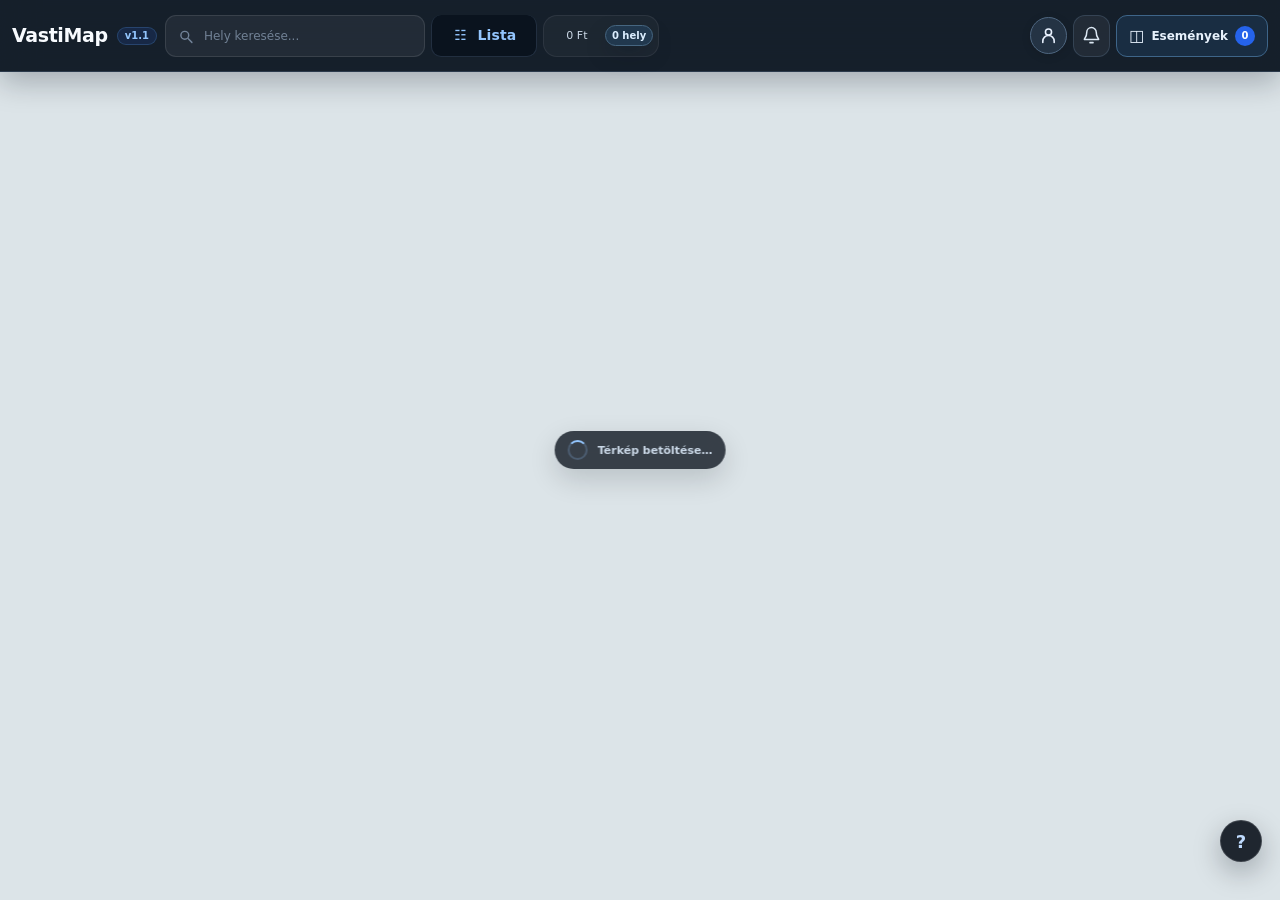
==== commit 6a084b7c: "new categories" ====
--- a/index.html
+++ b/index.html
@@ -21,7 +21,7 @@
 		<link rel="stylesheet" href="https://cdn.jsdelivr.net/npm/leaflet@1.9.4/dist/leaflet.css">
 		<link rel="stylesheet" href="https://cdn.jsdelivr.net/npm/leaflet.markercluster@1.5.3/dist/MarkerCluster.css">
 		<link rel="stylesheet" href="https://cdn.jsdelivr.net/npm/leaflet.markercluster@1.5.3/dist/MarkerCluster.Default.css">
-		<link rel="stylesheet" href="style.css?v=refactor13">
+		<link rel="stylesheet" href="style.css?v=refactor19">
 	</head>
 	<body>
 		<main class="app">
@@ -86,9 +86,12 @@
 						<button id="desktopListButton" class="desktop-list-tab" type="button" aria-controls="listPanel" aria-expanded="false"><span aria-hidden="true">☷</span><span class="vm-list-button-text">Lista</span></button>
 						<div class="desktop-filter-wrap">
 							<div id="desktopCategoryFilters" class="desktop-category-filters"></div>
-							<button class="desktop-filter-button desktop-free-filter" type="button" data-free-filter="true" aria-label="Ingyenes" title="Ingyenes">
-								<span aria-hidden="true">✓</span>
+                            <div class="vm-free-filter-item">
+							<button class="desktop-filter-button desktop-free-filter" type="button" data-free-filter="true" aria-label="Ingyenes">
+								<span aria-hidden="true">0 Ft</span>
 							</button>
+                            <span class="vm-free-tooltip" aria-hidden="true">Ingyenes</span>
+                            </div>
 							<div class="desktop-result-tab">
 								<span id="desktopResultsCount">0 hely</span>
 							</div>
@@ -148,7 +151,7 @@
 							<strong>Belépés</strong>
 							<div class="category-filters compact">
 								<button class="category-button free-filter-button" type="button" data-free-filter="true">
-									<span aria-hidden="true">✓</span>
+									<span aria-hidden="true">0 Ft</span>
 									Ingyenes
 								</button>
 							</div>
@@ -304,7 +307,7 @@
 		<script src="config.js"></script>
 <div id="vmNewsOverlay" class="vm-overlay" hidden><section class="vm-dialog vm-news-dialog" role="dialog" aria-modal="true" aria-label="Mi változott?"><button id="vmNewsClose" class="vm-close" type="button" aria-label="Bezárás">×</button><span class="panel-eyebrow">Újdonságok</span><h2 id="vmNewsTitle">Mi változott?</h2><ul id="vmNewsItems" class="changelog-list"></ul></section></div>
 <div id="vmProfileOverlay" class="vm-overlay" hidden><section class="vm-dialog" role="dialog" aria-modal="true" aria-label="VastiMap profil"><button id="vmCloseProfile" class="vm-close" type="button" aria-label="Bezárás">×</button><div id="vmProfileBody"></div></section></div>
-<script src="script.js?v=refactor13"></script>
+<script src="script.js?v=refactor19"></script>
 <script src="theme16.js"></script>
 <script src="profile16.js"></script>
 </body>
--- a/style.css
+++ b/style.css
@@ -4568,3 +4568,121 @@
     line-height:1.2!important;
   }
 }
+
+/* Refaktor 16: ikon-alapú desktop szűrés; felirat lebegő címkeként. */
+@media (min-width:769px) {
+ .app > .topbar .desktop-category-filters .desktop-filter-button {
+   display:flex!important;align-items:center!important;justify-content:center!important;
+   flex:0 0 29px!important;width:29px!important;min-width:29px!important;max-width:29px!important;
+   height:34px!important;padding:0!important;overflow:visible!important;font-size:0!important;
+ }
+ .app > .topbar .desktop-category-filters .desktop-filter-button > [aria-hidden="true"] {font-size:17px!important;line-height:1!important;}
+ .app > .topbar .desktop-category-filters .vm-filter-label {display:none!important;}
+ .app > .topbar .desktop-filter-item {position:relative!important;}
+ .app > .topbar .vm-category-tooltip {
+   display:block;position:absolute;z-index:9000;top:calc(100% + 9px);left:50%;
+   transform:translate(-50%,-4px);padding:7px 10px;border-radius:8px;
+   background:#172638;color:#f6f8fc;border:1px solid #40546b;
+   box-shadow:0 6px 18px #0005;font-size:12px;font-weight:600;
+   white-space:nowrap;pointer-events:none;opacity:0;visibility:hidden;
+   transition:opacity .14s,transform .14s,visibility .14s;
+ }
+ .app > .topbar .desktop-filter-item:hover > .vm-category-tooltip,
+ .app > .topbar .desktop-filter-item:focus-within > .vm-category-tooltip {opacity:1;visibility:visible;transform:translate(-50%,0);}
+ .app > .topbar .desktop-category-filters {min-width:0!important;}
+ .vm-more-categories {display:none;position:relative;flex:0 0 auto;}
+ .vm-more-categories > summary {list-style:none;cursor:pointer;width:31px;height:34px;display:grid;place-items:center;color:inherit;border-radius:9px;background:rgba(120,150,180,.15);font-weight:800;}
+ .vm-more-categories > summary::-webkit-details-marker {display:none;}
+ .vm-more-category-menu {position:absolute;z-index:9100;top:calc(100% + 10px);right:0;width:min(275px,80vw);max-height:65vh;overflow:auto;background:#1b2b3c;border:1px solid #486076;border-radius:12px;padding:7px;box-shadow:0 12px 30px #0007;}
+ .vm-more-category-button {display:flex;align-items:center;gap:10px;width:100%;min-height:39px;padding:7px 10px;text-align:left;border:0;border-radius:7px;background:transparent;color:#eef4fb;font-size:12px;cursor:pointer;}
+ .vm-more-category-button:hover,.vm-more-category-button.active {background:#305477;}
+ .vm-more-category-button [aria-hidden] {font-size:18px;}
+}
+@media (min-width:769px) and (max-width:1350px) {
+ .app > .topbar .desktop-category-filters .desktop-filter-item:nth-child(n+8) {display:none!important;}
+ .app > .topbar .vm-more-categories {display:block!important;}
+ .app > .topbar .desktop-category-filters .desktop-filter-button {flex-basis:25px!important;width:25px!important;min-width:25px!important;max-width:25px!important;}
+ .app > .topbar .desktop-search-dock {min-width:75px!important;}
+}
+@media (min-width:769px) and (max-width:1020px) {
+ .app > .topbar .desktop-category-filters .desktop-filter-item:nth-child(n+5) {display:none!important;}
+ .app > .topbar .desktop-filter-wrap {min-width:0!important;}
+ .app > .topbar .desktop-result-tab {display:none!important;}
+}
+@media (max-width:768px) {
+ /* Átmeneti mobilbiztonság: a két szűrő külön-külön görgethető, nem lóghat ki. */
+ .filter-panel #categoryFilters {max-height:min(62dvh,520px)!important;min-height:0!important;overflow-y:auto!important;overflow-x:hidden!important;justify-content:flex-start!important;scrollbar-width:thin;overscroll-behavior:contain;}
+ .filter-panel .category-icon-button {flex:0 0 auto!important;width:34px!important;height:34px!important;min-height:34px!important;}
+ .list-filter-row,.list-categories {max-width:100%!important;min-width:0!important;box-sizing:border-box!important;}
+ .list-filter-row {overflow-x:auto!important;overflow-y:hidden!important;overscroll-behavior-x:contain;scrollbar-width:thin;}
+ .list-categories {width:max-content!important;max-width:none!important;flex-wrap:nowrap!important;}
+ .list-filter-item {flex:0 0 auto!important;}
+ .list-filter-item .category-icon-button {width:36px!important;min-width:36px!important;height:36px!important;min-height:36px!important;overflow:hidden!important;}
+ .list-filter-item .vm-filter-label {display:none!important;}
+}
+
+/* Refaktor 17 – single custom desktop tooltip, free tooltip and more breathing room. */
+@media (min-width:769px) {
+ .app > .topbar .desktop-category-filters {gap:6px!important;}
+ .app > .topbar .desktop-filter-wrap {position:relative!important;gap:7px!important;}
+ .app > .topbar .vm-free-filter-item {position:relative;display:flex;align-items:center;flex:0 0 auto;}
+ .app > .topbar .vm-free-tooltip {
+   display:block;position:absolute;z-index:9000;top:calc(100% + 9px);
+   left:50%;transform:translate(-50%,-4px);padding:7px 10px;border-radius:8px;
+   background:#172638;color:#f6f8fc;border:1px solid #40546b;
+   box-shadow:0 6px 18px #0005;font-size:12px;font-weight:600;
+   white-space:nowrap;pointer-events:none;opacity:0;visibility:hidden;
+   transition:opacity .14s,transform .14s,visibility .14s;
+ }
+ .app > .topbar .desktop-free-filter:hover + .vm-free-tooltip,
+ .app > .topbar .desktop-free-filter:focus-visible + .vm-free-tooltip {
+   opacity:1;visibility:visible;transform:translate(-50%,0);
+ }
+}
+@media (min-width:769px) and (max-width:1350px) {
+ .app > .topbar .desktop-category-filters {gap:4px!important;}
+}
+@media (min-width:769px) and (max-width:1020px) {
+ .app > .topbar .desktop-category-filters {gap:3px!important;}
+}
+
+/* Refaktor 18: kattintás után a hover-címke rejtve marad, amíg az egér el nem hagyja a gombot. */
+@media (min-width:769px) {
+ .app > .topbar .desktop-filter-item.vm-tooltip-dismissed > .vm-category-tooltip,
+ .app > .topbar .vm-free-filter-item.vm-tooltip-dismissed > .vm-free-tooltip {
+   opacity:0!important;visibility:hidden!important;pointer-events:none!important;
+ }
+}
+
+/* Refaktor 19 – desktop food price controls, hover scope, tablet free badge, menu alignment. */
+@media (min-width:769px) {
+  .app > .topbar .desktop-filter-item.food:hover > .vm-category-tooltip,
+  .app > .topbar .desktop-filter-item.food:focus-within > .vm-category-tooltip {
+    opacity:0!important;visibility:hidden!important;pointer-events:none!important;
+  }
+  .app > .topbar .desktop-filter-item.food:has(> .desktop-filter-button:hover) > .vm-category-tooltip,
+  .app > .topbar .desktop-filter-item.food:has(> .desktop-filter-button:focus-visible) > .vm-category-tooltip {
+    opacity:1!important;visibility:visible!important;transform:translate(-50%,0)!important;
+  }
+  .app > .topbar .desktop-filter-item.food.vm-tooltip-dismissed > .vm-category-tooltip {
+    opacity:0!important;visibility:hidden!important;
+  }
+  .app > .topbar .desktop-price-dock {z-index:9200;gap:6px;padding:6px;}
+  .app > .topbar .desktop-price-dock button {min-width:53px;height:32px;padding:0 9px;font-size:11px;font-weight:700;white-space:nowrap;}
+  .app > .topbar .desktop-free-filter {display:flex!important;align-items:center!important;justify-content:center!important;min-width:42px!important;width:42px!important;flex:0 0 42px!important;height:34px!important;padding:0 3px!important;font-size:11px!important;}
+  .app > .topbar .desktop-free-filter span {display:block!important;font-size:11px!important;line-height:1!important;white-space:nowrap!important;}
+  .app > .topbar .desktop-free-filter::before {content:none!important;}
+  .app > .topbar .vm-more-category-menu {padding:8px!important;}
+  .app > .topbar .vm-more-category-button {display:grid!important;grid-template-columns:26px minmax(0,1fr)!important;gap:12px!important;align-items:center!important;min-height:43px!important;padding:8px 12px!important;}
+  .app > .topbar .vm-more-category-icon {display:flex!important;align-items:center!important;justify-content:center!important;width:26px!important;font-size:18px!important;line-height:1!important;}
+  .app > .topbar .vm-more-category-name {display:block!important;min-width:0!important;font-size:12px!important;line-height:1.25!important;}
+}
+@media (min-width:1601px) {
+  .app > .topbar .desktop-search-dock {max-width:440px!important;flex:1 1 300px!important;}
+  .app > .topbar .desktop-filter-wrap {margin-left:clamp(10px,2vw,44px)!important;padding:5px 12px!important;}
+  .app > .topbar .desktop-category-filters {gap:9px!important;}
+  .app > .topbar .desktop-toolbar {gap:clamp(10px,0.8vw,17px)!important;}
+}
+@media (min-width:769px) and (max-width:1350px) {
+  .app > .topbar .desktop-free-filter {width:42px!important;min-width:42px!important;flex-basis:42px!important;}
+}
